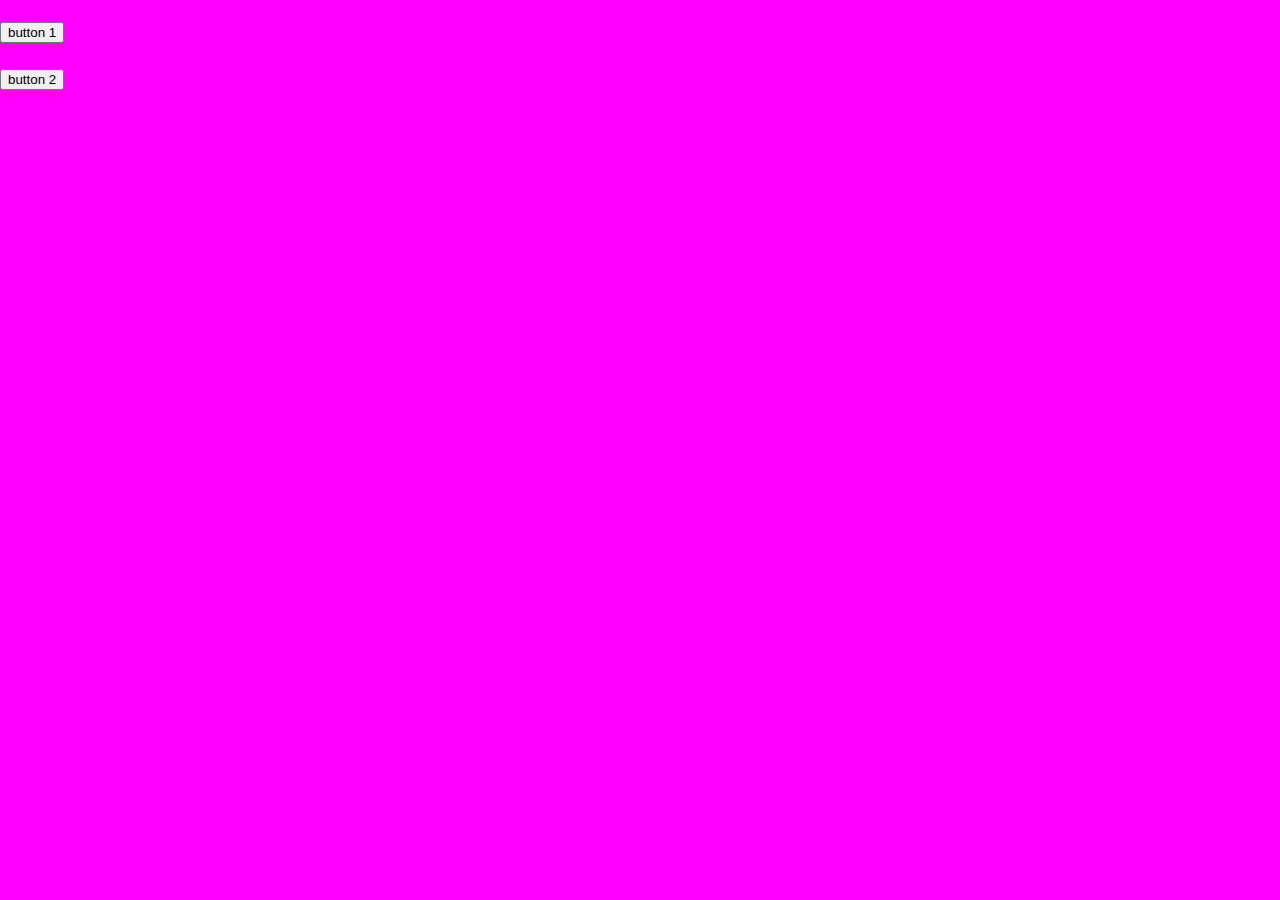
==== BasicUI2/index.html @ ca79b6aa "123" ====
<!DOCTYPE html>
<html>

<head>
    <meta charset="utf-8" />
    <meta name="viewport" content="width=device-width, initial-scale=1.0, maximum-scale=1.0">
    <meta name="description" content="Tizen Mobile Web Basic Template" />

    <title>Tizen Mobile Web Basic Application</title>

    <link rel="stylesheet" type="text/css" href="css/style.css" />
    <script src="js/main.js"></script>
</head>

<body>
    <button id="b1">button 1</button><br>
    <button id="b2">button 2</button><br>
    <img id="msu" src="images/msu.png" height="100"><br>
    <span id="res"></span>
</body>

</html>
---- BasicUI2/css/style.css ----
html,
body {
    width: 100%;
    height: 100%;
    margin: 0 auto;
    padding: 0;
    background-color: #ff00ff;
    color: #ffffff;
    font-size:40px;
}
.page {
    width: 100%;
    height: 100%;
    display: table;
}
.contents {
    display: table-cell;
    vertical-align: middle;
    text-align: center;
    -webkit-tap-highlight-color: transparent;
}
#content-text {
    font-weight: bold;
    font-size: 5em;
}
#msu {
	display:none;
}
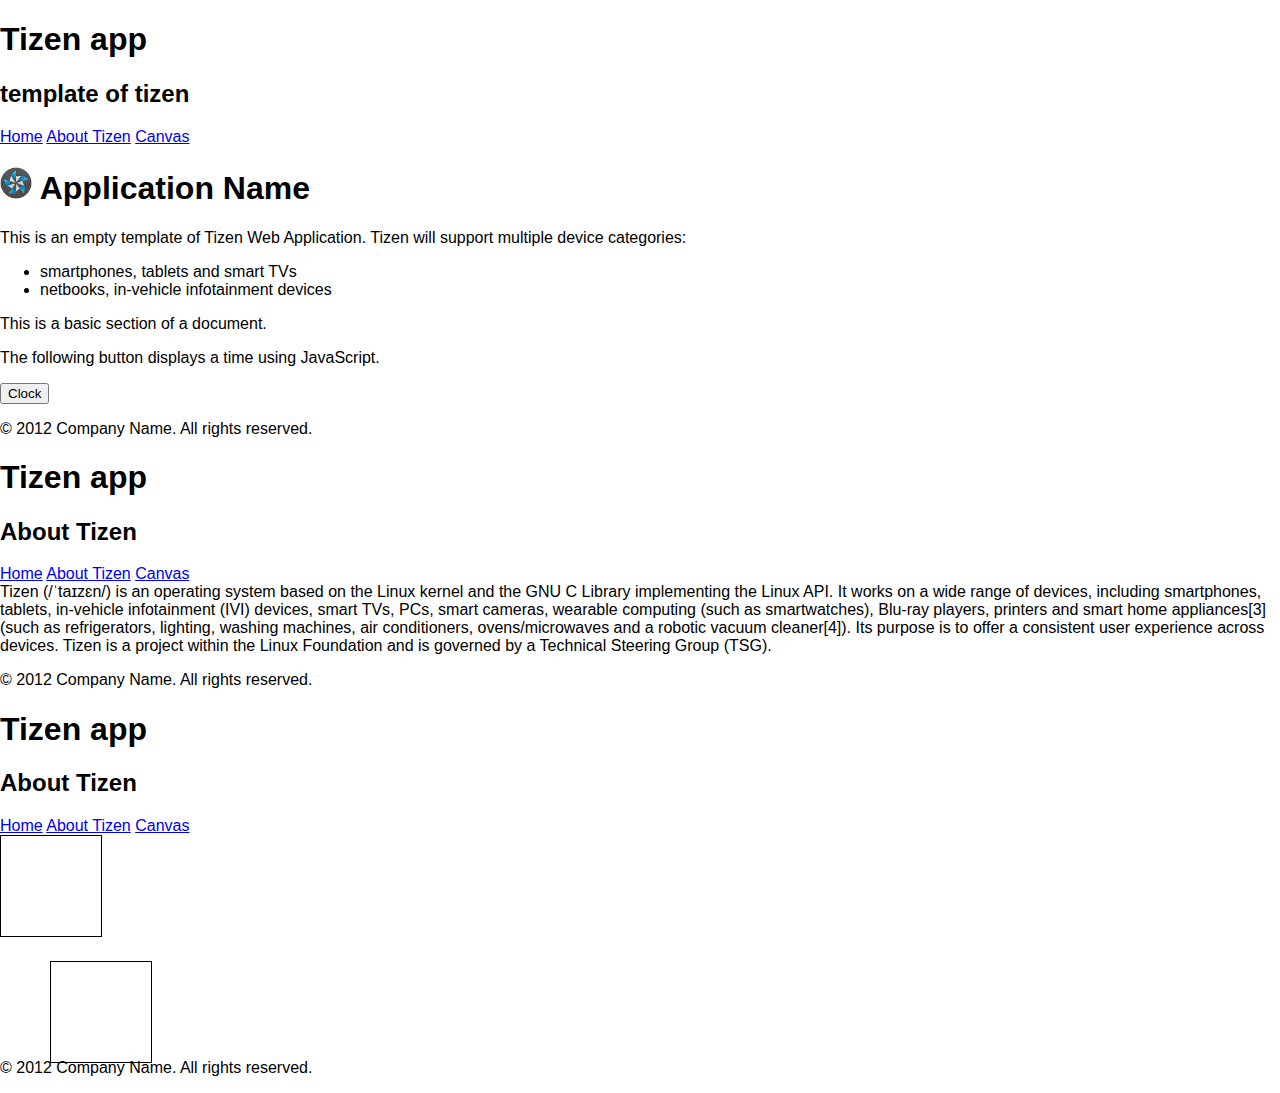
==== commit ac7953a5: "2" ====
--- a/BasicUI2/index.html
+++ b/BasicUI2/index.html
@@ -1,22 +1,124 @@
 <!DOCTYPE html>
 <html>
-
 <head>
     <meta charset="utf-8" />
-    <meta name="viewport" content="width=device-width, initial-scale=1.0, maximum-scale=1.0">
-    <meta name="description" content="Tizen Mobile Web Basic Template" />
+   <!--   //используется для установки ширины и начального масштаба для окна просмотра на мобильных устройствах
+    // width=device-width, ширина страницы выбирается в соответствии с размером экрана устройства в аппаратно-независимых пикселях
+    // initial-scale=1 заставит браузер установить соответствие 1:1 для пикселей CSS и аппаратно-независимых пикселей вне зависимости от ориентации устройства. Это позволит использовать всю ширину экрана в горизонтальном состоянии
+    // maximum-scale=1.0 Определяет максимальный масштаб viewport. 1.0 — не масштабировать
+    // name="description" предназначен для создания краткого описания страницы.
+    -->
+    <meta name="viewport" content="width=device-width, initial-scale=1.0, maximum-scale=1.0">  
+    <meta name="description" content="Tizen basic template generated by Tizen Web IDE"/>
 
-    <title>Tizen Mobile Web Basic Application</title>
+    <title>Tizen Web IDE - Tizen - Tizen basic Application</title>
 
-    <link rel="stylesheet" type="text/css" href="css/style.css" />
-    <script src="js/main.js"></script>
+    <link rel="stylesheet" type="text/css" href="css/style.css"/>
+    <link rel="stylesheet"  href="./lib/tau/mobile/theme/default/tau.css">
+    
+    
+    
+    
+   
 </head>
 
 <body>
-    <button id="b1">button 1</button><br>
-    <button id="b2">button 2</button><br>
-    <img id="msu" src="images/msu.png" height="100"><br>
-    <span id="res"></span>
+
+<!-- Start of first page: #one -->
+	<div class="ui-page" id="one">
+		<div class="ui-header">
+			<h1>Tizen app</h1>
+      		<h2>template of tizen</h2>
+		</div><!-- /header -->
+
+		<div class="ui-content">
+   			<a href="#one" class="ui-btn">Home</a>
+       		<a href="#two" class="ui-btn">About Tizen</a>
+       		<a href="#three" class="ui-btn">Canvas</a>
+  			<article>
+      			<h1>
+        			<img src="images/tizen_32.png" width="32"/> Application Name
+      			</h1>
+    			<p>This is an empty template of Tizen Web Application. Tizen will support multiple device categories:</p>
+    			<ul>
+      				<li>smartphones, tablets and smart TVs
+      				<li>netbooks, in-vehicle infotainment devices
+    			</ul>
+    			<section>
+      				<p>This is a basic section of a document.</p>
+      				<p>The following button displays a time using JavaScript.</p>
+      				<div id="divbutton1">
+       					 <button onclick="startTime();">Clock</button>
+      				</div>
+    			</section>
+  			</article>
+		</div><!-- /content -->
+		
+		<div class="ui-footer">
+			<p>&copy; 2012 Company Name. All rights reserved.</p>
+		</div>
+	</div><!-- /page one -->
+	
+	
+	
+	<!-- Start of first page: #two -->
+	<div class="ui-page" id="two">
+		<div class="ui-header">
+			<h1>Tizen app</h1>
+      		<h2>About Tizen</h2>
+		</div><!-- /header -->
+
+		<div class="ui-content">
+       		<a href="#one" class="ui-btn">Home</a>
+       		<a href="#two" class="ui-btn">About Tizen</a>
+       		<a href="#three" class="ui-btn">Canvas</a>
+  			<article>
+      			Tizen (/ˈtaɪzɛn/) is an operating system based on the Linux kernel and the GNU C Library implementing the Linux API. 
+      			It works on a wide range of devices, including smartphones, tablets, in-vehicle infotainment (IVI) devices, smart TVs, 
+      			PCs, smart cameras, wearable computing (such as smartwatches), Blu-ray players, printers and smart home appliances[3] 
+      			(such as refrigerators, lighting, washing machines, air conditioners, ovens/microwaves and a robotic vacuum cleaner[4]). 
+      			Its purpose is to offer a consistent user experience across devices. Tizen is a project within the Linux Foundation and 
+      			is governed by a Technical Steering Group (TSG).
+  			</article>
+		</div><!-- /content -->
+		
+		<div class="ui-footer">
+			<p>&copy; 2012 Company Name. All rights reserved.</p>
+		</div>
+	</div><!-- /page two -->
+	
+	
+	
+	<!-- Start of first page: #three -->
+	<div class="ui-page" id="three">
+		<div class="ui-header">
+			<h1>Tizen app</h1>
+      		<h2>About Tizen</h2>
+		</div><!-- /header -->
+
+		<div class="ui-content">
+       		<a href="#one" class="ui-btn">Home</a>
+       		<a href="#two" class="ui-btn">About Tizen</a>
+       		<a href="#three" class="ui-btn">Canvas</a>
+  			<article>
+  				<canvas id='draw' width='100' height='100' style='border:1px solid; z-index:2;'></canvas>
+      			<div id="drop" style='border:1px solid; position:relative; top: 20px; left:50px; z-index:1; width:100px; height: 100px;'></div>
+  			</article>
+		</div><!-- /content -->
+		
+		<div class="ui-footer">
+			<p>&copy; 2012 Company Name. All rights reserved.</p>
+		</div>
+	</div><!-- /page three -->
+	
+	
+	
+
+	<script type="text/javascript" src="js/jquery.js"></script>
+	<script type="text/javascript" src="js/jquery-ui.js"></script>
+	<script type="text/javascript" src="js/jquery-ui-tp.js"></script>
+	<script type="text/javascript" src="./lib/tau/mobile/js/tau.js"></script>
+    <script type="text/javascript" src="js/main.js"></script>
+    
 </body>
-
 </html>
--- a/BasicUI2/css/style.css
+++ b/BasicUI2/css/style.css
@@ -1,28 +1,56 @@
-html,
+* {
+    font-family: Lucida Sans, Arial, Helvetica, sans-serif;
+}
+
 body {
-    width: 100%;
-    height: 100%;
-    margin: 0 auto;
-    padding: 0;
-    background-color: #ff00ff;
-    color: #ffffff;
-    font-size:40px;
+    margin: 0px auto;
 }
-.page {
-    width: 100%;
-    height: 100%;
-    display: table;
+
+header h1 {
+    font-size: 36px;
+    margin: 0px;
 }
-.contents {
-    display: table-cell;
-    vertical-align: middle;
+
+header h2 {
+    font-size: 18px;
+    margin: 0px;
+    color: #888;
+    font-style: italic;
+}
+
+nav ul {
+    list-style: none;
+    padding: 0px;
+    display: block;
+    clear: right;
+    background-color: #666;
+    padding-left: 4px;
+    height: 24px;
+}
+
+nav ul li {
+    display: inline;
+    padding: 0px 20px 5px 10px;
+    height: 24px;
+    border-right: 1px solid #ccc;
+}
+
+nav ul li a {
+    color: #EFD3D3;
+    text-decoration: none;
+    font-size: 13px;
+    font-weight: bold;
+}
+
+nav ul li a:hover {
+    color: #fff;
+}
+
+
+
+footer p {
     text-align: center;
-    -webkit-tap-highlight-color: transparent;
+    font-size: 12px;
+    color: #888;
+    margin-top: 24px;
 }
-#content-text {
-    font-weight: bold;
-    font-size: 5em;
-}
-#msu {
-	display:none;
-}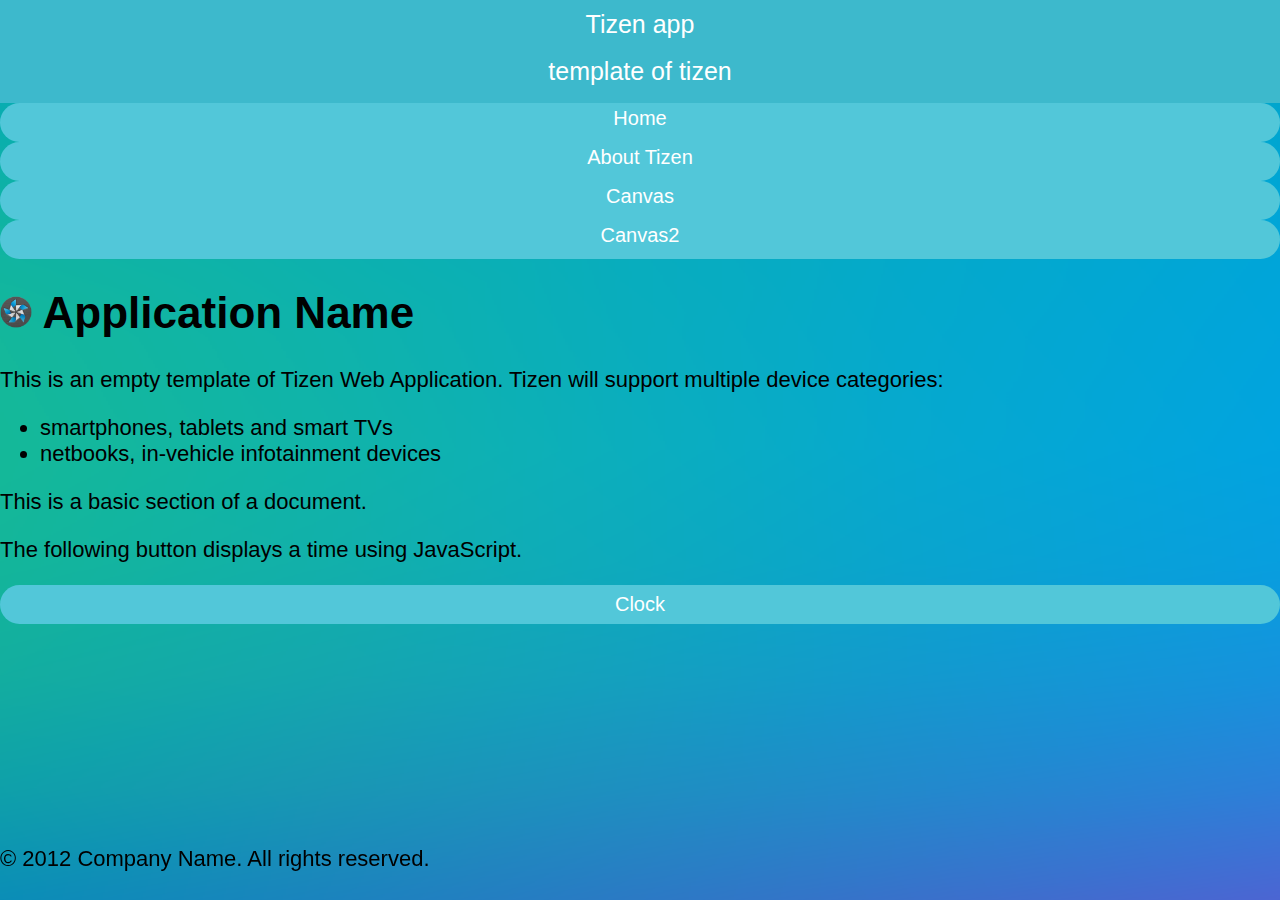
==== commit d6a7e377: "1" ====
--- a/BasicUI2/index.html
+++ b/BasicUI2/index.html
@@ -35,6 +35,7 @@
    			<a href="#one" class="ui-btn">Home</a>
        		<a href="#two" class="ui-btn">About Tizen</a>
        		<a href="#three" class="ui-btn">Canvas</a>
+       		<a href="#four" class="ui-btn">Canvas2</a>
   			<article>
       			<h1>
         			<img src="images/tizen_32.png" width="32"/> Application Name
@@ -72,6 +73,7 @@
        		<a href="#one" class="ui-btn">Home</a>
        		<a href="#two" class="ui-btn">About Tizen</a>
        		<a href="#three" class="ui-btn">Canvas</a>
+       		<a href="#four" class="ui-btn">Canvas2</a>
   			<article>
       			Tizen (/ˈtaɪzɛn/) is an operating system based on the Linux kernel and the GNU C Library implementing the Linux API. 
       			It works on a wide range of devices, including smartphones, tablets, in-vehicle infotainment (IVI) devices, smart TVs, 
@@ -100,6 +102,7 @@
        		<a href="#one" class="ui-btn">Home</a>
        		<a href="#two" class="ui-btn">About Tizen</a>
        		<a href="#three" class="ui-btn">Canvas</a>
+       		<a href="#four" class="ui-btn">Canvas2</a>
   			<article>
   				<canvas id='draw' width='100' height='100' style='border:1px solid; z-index:2;'></canvas>
       			<div id="drop" style='border:1px solid; position:relative; top: 20px; left:50px; z-index:1; width:100px; height: 100px;'></div>
@@ -111,7 +114,28 @@
 		</div>
 	</div><!-- /page three -->
 	
-	
+	<!-- Start of first page: #four -->
+	<div class="ui-page" id="four">
+		<div class="ui-header">
+			<h1>Tizen app</h1>
+      		<h2>About Tizen</h2>
+		</div><!-- /header -->
+
+		<div class="ui-content">
+       		<a href="#one" class="ui-btn">Home</a>
+       		<a href="#two" class="ui-btn">About Tizen</a>
+       		<a href="#three" class="ui-btn">Canvas</a>
+       		<a href="#four" class="ui-btn">Canvas2</a>
+  			<article>
+  				<canvas id='draw2' width='160' height='160' style='border:1px solid;'></canvas>
+  				<canvas id='draw3' width='200' height='200' style='border:1px solid;'></canvas>
+  			</article>
+		</div><!-- /content -->
+		
+		<div class="ui-footer">
+			<p>&copy; 2012 Company Name. All rights reserved.</p>
+		</div>
+	</div><!-- /page four -->
 	
 
 	<script type="text/javascript" src="js/jquery.js"></script>
--- a/BasicUI2/lib/tau/mobile/theme/default/tau.css
+++ b/BasicUI2/lib/tau/mobile/theme/default/tau.css
@@ -0,0 +1,10544 @@
+/*
+ * Copyright (c) 2015 Samsung Electronics Co., Ltd
+ *
+ * Licensed under the Flora License, Version 1.1 (the "License");
+ * you may not use this file except in compliance with the License.
+ * You may obtain a copy of the License at
+ *
+ *     http://floralicense.org/license/
+ *
+ * Unless required by applicable law or agreed to in writing, software
+ * distributed under the License is distributed on an "AS IS" BASIS,
+ * WITHOUT WARRANTIES OR CONDITIONS OF ANY KIND, either express or implied.
+ * See the License for the specific language governing permissions and
+ * limitations under the License.
+ */
+/********************************
+ * Tizen Changeable Less Header *
+ *******************************/
+/***************************************************************************
+                        Body
+***************************************************************************/
+/***************************************************************************
+                        Naviframe
+***************************************************************************/
+/***************************************************************************
+                        Toolbar
+***************************************************************************/
+/***************************************************************************
+                        Tabbar
+***************************************************************************/
+/***************************************************************************
+                        TextInput
+***************************************************************************/
+/***************************************************************************
+                        List
+***************************************************************************/
+/***************************************************************************
+                        Group Index
+***************************************************************************/
+/***************************************************************************
+                        Expandable
+***************************************************************************/
+/***************************************************************************
+                        Fast Scroll
+***************************************************************************/
+/***************************************************************************
+                        Index Scroll
+***************************************************************************/
+/***************************************************************************
+                        SearchBar(forms.textinput)
+***************************************************************************/
+/***************************************************************************
+                        Button(connected with other winset)
+***************************************************************************/
+/***************************************************************************
+                        Contextual popup
+***************************************************************************/
+/***************************************************************************
+                        Scrollview
+***************************************************************************/
+/***************************************************************************
+                        Date Time picker
+***************************************************************************/
+/***************************************************************************
+                        SegmentControl
+***************************************************************************/
+/***************************************************************************
+                        Popup
+***************************************************************************/
+/***************************************************************************
+                        Tickernoti
+***************************************************************************/
+/***************************************************************************
+                        Toast
+***************************************************************************/
+/***************************************************************************
+                        Slider
+***************************************************************************/
+/***************************************************************************
+                        Toggle
+***************************************************************************/
+/***************************************************************************
+                        Progress
+***************************************************************************/
+/***************************************************************************
+                        Activity Indicator
+***************************************************************************/
+/****************************************************************************
+               Circle Progress Bar
+****************************************************************************/
+/***************************************************************************
+                        Tokentextarea
+***************************************************************************/
+/***************************************************************************
+                        Splitview
+***************************************************************************/
+/***************************************************************************
+                        Checkbox / Radio
+****************************************************************************/
+/***************************************************************************
+                        Scrollview
+****************************************************************************/
+/***************************************************************************
+                        Drawer
+***************************************************************************/
+/***************************************************************************
+                        Empty State
+***************************************************************************/
+/***************************************************************************
+                        DropdownMenu
+***************************************************************************/
+/***************************************************************************
+                        Navigation
+***************************************************************************/
+/***************************************************************************
+                        Floating Actions
+***************************************************************************/
+/***************************************************************************
+                        Page Indicator
+***************************************************************************/
+/***************************************************************************
+                        Tabs
+***************************************************************************/
+/***************************************************************************
+                        Grid View
+***************************************************************************/
+/***************************************************************************
+                        SearchInput
+***************************************************************************/
+/****************************
+ * Tizen nine-patch images  *
+ ****************************/
+/****************************
+ * Tizen Common Less Header *
+ ****************************/
+/***************************************************************************
+                        TextInput
+***************************************************************************/
+/***************************************************************************
+                   Navigation Bar
+***************************************************************************/
+/* rgba(255, 255, 255, 0.72): Navigation Bar Text */
+/***************************************************************************
+                   Naviframe
+***************************************************************************/
+/* rgba(255, 255, 255, 1): Naviframe Title Text */
+/* T0201: title multiline text */
+/* T0202: title sub text */
+/* rgba(255, 255, 255, 1): title multiline text */
+/* rgba(255, 255, 255, 1): title subtext */
+/* T0205: title_button text*/
+/***************************************************************************
+                   Toolbar
+***************************************************************************/
+/* T022: Toolbar_button_text_normal */
+/***************************************************************************
+                   Tabbar
+***************************************************************************/
+/* rgba(255, 255, 255, 1): Tabbar text normal */
+/* rgba(255, 255, 255, 1): Tabbar text only */
+/***************************************************************************
+                   List
+***************************************************************************/
+/* rgba(0, 0, 0, 1): list main text */
+/* rgba(102, 102, 102, 1): list sub text */
+/* T027: list divider text */
+/* rgba(0, 0, 0, 1): list main text */
+/* rgba(0, 0, 0, 1): Swipe text */
+/* rgba(0, 0, 0, 0.57): list editfield text done */
+/* T0218: message bubble sent text */
+/* T0217: message bubble receive text */
+/* T0219: message bubble date text */
+/* T0220: message bubble time text */
+/* T0220: message bubble time text */
+/* T0221: message bubble help text */
+/***************************************************************************
+                   List
+***************************************************************************/
+/***************************************************************************
+                   Fast Scroll
+***************************************************************************/
+/* rgba(61, 185, 204, 0.8): rollover text */
+/* T114: Scroll popup text */
+/***************************************************************************
+                   SearchBar(forms.textinput)
+***************************************************************************/
+/* rgba(0, 0, 0, 0.57): Search field normal */
+/* rgba(0, 0, 0, 0.57): Search field typing text */
+/***************************************************************************
+                   Button(connected with other winset)
+***************************************************************************/
+/* T107: Search field button text */
+/* T051: Button text */
+/***************************************************************************
+                   contextual popup
+***************************************************************************/
+/* T122: Popup list text */
+/***************************************************************************
+                   Date Time picker
+***************************************************************************/
+/***************************************************************************
+                   Popup
+***************************************************************************/
+/* rgba(61, 185, 204, 1): Popup title text */
+/* rgba(255, 255, 255, 1): Popup button text (= Bottom button text) */
+/* rgba(0, 0, 0, 1): Popup text */
+/***************************************************************************
+                   Tickernoti
+***************************************************************************/
+/* T094: Ticker noti text */
+/* T0941: Ticker noti text2 */
+/***************************************************************************
+                   Smallpopup
+***************************************************************************/
+/* rgba(0, 0, 0, 1): Toast text */
+/***************************************************************************
+                   Slider
+***************************************************************************/
+/* T057: Slider text */
+/* rgba(61, 185, 204, 1): Slider popup text */
+/* T0215: Slider number text */
+/* T0216: Slider text */
+/***************************************************************************
+                   tokentextarea
+***************************************************************************/
+/* T058: Tokentextarea block text normal */
+/* T058: Tokentextarea input text */
+/* T058: Tokentextarea label text */
+/***************************************************************************
+                                Empty State
+***************************************************************************/
+/* T0221: Empty state header text */
+/* T0222: Empty state message text */
+/***************************************************************************
+                   DropdownMenu
+***************************************************************************/
+/***************************************************************************
+                   Grid View
+***************************************************************************/
+/***************************************************************************
+                   SearchInput
+***************************************************************************/
+/* for Accessibility: so many winset elements have fixed size regardless of changing font-size.
+So, we set @px_base for unit_base. and some elements will have @rem_base in less file. */
+/* from 2.4 theme work, we decided that use original pixel value from GUI document.
+So, for fitting with viewport=360(qHD), we multiply px_base by (360/540).*/
+/******************************
+  z-index order collection
+ ******************************/
+.tau-info-theme {
+  position: absolute;
+  top: -999px;
+  left: -999px;
+}
+/******************************
+  Global LESS mixin collection
+ ******************************/
+/* Header style */
+.ui-header {
+  position: fixed;
+  width: 100%;
+  top: 0;
+  z-index: 1000;
+  min-height: 55px;
+  overflow: hidden;
+  border: none;
+  background: rgba(61, 185, 204, 1);
+  /* Header Background */
+
+  color: rgba(255, 255, 255, 1);
+  -webkit-transform: translateZ(0);
+  -moz-transform: translateZ(0);
+  -ms-transform: translateZ(0);
+  -o-transform: translateZ(0);
+  transform: translateZ(0);
+}
+.ui-header > .ui-title {
+  display: block;
+  -webkit-order: 0;
+  -moz-order: 0;
+  -ms-order: 0;
+  -o-order: 0;
+  order: 0;
+  height: 33.5px;
+  color: rgba(255, 255, 255, 1);
+  font-size: 25px;
+  font-weight: 500;
+  /* tizen font weight tuning */
+
+  text-overflow: ellipsis;
+  overflow: hidden;
+  white-space: nowrap;
+  text-align: center;
+  margin: 7.5px 16px 14px;
+  line-height: 33.5px;
+}
+.ui-header > .ui-title-text-main {
+  margin-top: 3px;
+  margin-bottom: 0;
+  font-size: 21px;
+}
+.ui-header > .ui-title-text-sub {
+  position: absolute;
+  left: 50%;
+  bottom: 4.5px;
+  -webkit-transform: translateX(-50%);
+  -moz-transform: translateX(-50%);
+  -ms-transform: translateX(-50%);
+  -o-transform: translateX(-50%);
+  transform: translateX(-50%);
+  font-size: 14px;
+  text-overflow: ellipsis;
+  white-space: nowrap;
+}
+.ui-header > .ui-header-btn {
+  position: absolute;
+  -webkit-appearance: none;
+  -moz-appearance: none;
+  -ms-appearance: none;
+  -o-appearance: none;
+  appearance: none;
+  border: none;
+  outline: none;
+  padding: 0;
+  cursor: pointer;
+  background-color: transparent;
+  font-size: 16px;
+}
+.ui-header > .ui-header-btn.ui-header-btn-icon {
+  width: 40px;
+  height: 40px;
+}
+.ui-header > .ui-header-btn.ui-header-btn-left.ui-header-btn-icon {
+  top: 6.5px;
+  left: 8.5px;
+}
+.ui-header > .ui-header-btn.ui-header-btn-right.ui-header-btn-icon {
+  top: 6.5px;
+  right: 8.5px;
+}
+.ui-header > .ui-header-btn.ui-header-btn-icon::after {
+  content: "";
+  position: absolute;
+  width: 40px;
+  height: 40px;
+  top: 0;
+  left: 0;
+  -webkit-mask-size: 100% 100%;
+  -moz-mask-size: 100% 100%;
+  -ms-mask-size: 100% 100%;
+  -o-mask-size: 100% 100%;
+  mask-size: 100% 100%;
+  background-color: rgba(255, 255, 255, 1);
+}
+.ui-header > .ui-header-btn.ui-header-btn-icon::after:active {
+  color: rgba(73, 142, 153, 1);
+}
+.ui-header > .ui-header-btn.ui-header-btn-text {
+  text-indent: 0;
+  height: 100%;
+  min-wihtml bookdth: 87.5px;
+  color: rgba(255, 255, 255, 1);
+  text-align: center;
+  line-height: 55px;
+  top: 0;
+}
+.ui-header > .ui-header-btn.ui-header-btn-text.ui-header-btn-left {
+  left: 0;
+}
+.ui-header > .ui-header-btn.ui-header-btn-text.ui-header-btn-right {
+  right: 0;
+}
+.ui-header > .ui-header-btn.ui-header-btn-text::before {
+  border-radius: 15%;
+}
+.ui-header > .ui-header-btn.ui-header-btn-text:active {
+  color: rgba(255, 255, 255, 1);
+}
+.ui-header > .ui-header-btn.ui-header-btn-text:active::before {
+  -webkit-transform: scale(1);
+  -moz-transform: scale(1);
+  -ms-transform: scale(1);
+  -o-transform: scale(1);
+  transform: scale(1);
+}
+.ui-header > .ui-header-btn::before {
+  position: absolute;
+  content: "";
+  width: 100%;
+  height: 100%;
+  border-radius: 50%;
+  top: 0;
+  left: 0;
+  opacity: 0;
+  -webkit-transform: scale(0.7);
+  -moz-transform: scale(0.7);
+  -ms-transform: scale(0.7);
+  -o-transform: scale(0.7);
+  transform: scale(0.7);
+  -webkit-transition: -webkit-transform 200ms linear;
+  -moz-transition: -webkit-transform 200ms linear;
+  -o-transition: -webkit-transform 200ms linear;
+  -ms-transition: -webkit-transform 200ms linear;
+  transition: -webkit-transform 200ms linear;
+  z-index: -1;
+}
+.ui-header > .ui-header-btn:active::before {
+  opacity: 1;
+  -webkit-transform: scale(1.3);
+  -moz-transform: scale(1.3);
+  -ms-transform: scale(1.3);
+  -o-transform: scale(1.3);
+  transform: scale(1.3);
+  background-color: rgba(46, 139, 153, 1);
+  -webkit-transition: -webkit-transform 200ms linear;
+  -moz-transition: -webkit-transform 200ms linear;
+  -o-transition: -webkit-transform 200ms linear;
+  -ms-transition: -webkit-transform 200ms linear;
+  transition: -webkit-transform 200ms linear;
+}
+.ui-header > .ui-header-btn:focus {
+  border: 1px solid black;
+}
+.ui-footer {
+  position: fixed;
+  display: -webkit-flex;
+  display: flex;
+  flex-direction: row;
+  overflow: hidden;
+  width: 100%;
+  border: 0;
+  height: 76px;
+  text-align: center;
+  bottom: 0;
+  z-index: 1000;
+}
+.ui-footer .ui-btn {
+  -webkit-flex: 1;
+  -moz-flex: 1;
+  -ms-flex: 1;
+  -o-flex: 1;
+  flex: 1;
+  -webkit-box-sizing: border-box;
+  -moz-box-sizing: border-box;
+  box-sizing: border-box;
+  height: 52px;
+  line-height: 38px;
+  margin: 11px 8px;
+  font-size: 20px;
+  background-color: rgba(76, 103, 212, 1);
+}
+.ui-footer .ui-btn:first-child {
+  margin: 11px 8px 11px 16px;
+}
+.ui-footer .ui-btn:last-child {
+  margin: 11px 16px 11px 8px;
+}
+.ui-footer .ui-btn:only-child {
+  margin: 11px 16px;
+}
+/* some unsets - more probably needed */
+.ui-mobile,
+.ui-mobile body {
+  height: 100%;
+  font-size: 22px;
+}
+@media all and (max-width: 359px) {
+  .ui-mobile,
+  .ui-mobile body {
+    font-size: 19px;
+  }
+}
+.ui-mobile fieldset,
+.ui-page {
+  padding: 0;
+  margin: 0;
+}
+.ui-mobile a img,
+.ui-mobile fieldset {
+  border: 0;
+}
+/* responsive page widths */
+.ui-mobile-viewport {
+  margin: 0;
+  overflow-x: hidden;
+  -webkit-tap-highlight-color: rgba(0, 0, 0, 0);
+}
+/* "page" containers - full-screen views, one should always be in view post-pageload */
+.ui-mobile [data-role=page],
+.ui-mobile [data-role=dialog],
+.ui-mobile .ui-page {
+  top: 0;
+  left: 0;
+  width: 100%;
+  position: absolute;
+  display: none;
+  border: 0;
+}
+.ui-mobile [data-role=page].ui-page-build,
+.ui-mobile [data-role=dialog].ui-page-build,
+.ui-mobile .ui-page.ui-page-build {
+  display: block;
+  visibility: hidden;
+}
+.ui-mobile [data-role=page].ui-pre-in,
+.ui-mobile [data-role=dialog].ui-pre-in,
+.ui-mobile .ui-page.ui-pre-in {
+  z-index: 100;
+  visibility: visible;
+  display: block;
+  top: 0;
+  left: 0;
+}
+.ui-mobile [data-role=page].ui-page-active,
+.ui-mobile [data-role=dialog].ui-page-active,
+.ui-mobile .ui-page.ui-page-active {
+  display: block;
+  overflow: hidden;
+}
+/* on ios4, setting focus on the page element causes flashing during transitions when there is an outline, so we turn off outlines */
+.ui-page {
+  display: none;
+}
+.ui-mobile,
+.ui-mobile .ui-page {
+  color: rgba(0, 0, 0, 1);
+  background-image: url("images/page/core_theme_bg_01.png");
+  background-repeat: no-repeat;
+  background-size: 100% 100%;
+}
+/* native overflow scrolling */
+.ui-page.ui-mobile-touch-overflow,
+.ui-mobile-touch-overflow.ui-native-fixed .ui-content {
+  overflow: auto;
+  height: 100%;
+  -webkit-overflow-scrolling: touch;
+  -moz-overflow-scrolling: touch;
+  -o-overflow-scrolling: touch;
+  -ms-overflow-scrolling: touch;
+  overflow-scrolling: touch;
+}
+.ui-page.ui-mobile-touch-overflow,
+.ui-page.ui-mobile-touch-overflow * {
+  /* some level of transform keeps elements from blinking out of visibility on iOS */
+
+  transform: rotateY(0);
+  -ms-transform: rotateY(0);
+  -moz-transform: rotateY(0);
+  -webkit-transform: rotateY(0);
+  -o-transform: rotateY(0);
+}
+.ui-page.ui-mobile-pre-transition {
+  display: block;
+}
+/* loading screen */
+.ui-loading .ui-mobile-viewport {
+  overflow: hidden !important;
+}
+.ui-loading .ui-loader {
+  display: block;
+}
+.ui-loading .ui-page {
+  overflow: hidden;
+}
+.ui-loader {
+  display: none;
+  position: absolute;
+  opacity: .85;
+  z-index: 100;
+  left: 50%;
+  width: 200px;
+  margin-left: -130px;
+  margin-top: -35px;
+  padding: 10px 30px;
+}
+.ui-loader h1 {
+  font-size: 16px;
+  text-align: center;
+}
+.ui-loader .ui-icon {
+  position: static;
+  display: block;
+  opacity: .9;
+  margin: 0 auto;
+  width: 35px;
+  height: 35px;
+  background-color: transparent;
+}
+.ui-blocker {
+  width: 100%;
+  height: 100%;
+  z-index: 2147483647;
+}
+/*fouc*/
+.ui-mobile-rendering > * {
+  visibility: hidden;
+}
+/*headers, content panels*/
+.ui-bar,
+.ui-body {
+  position: relative;
+  padding: .4em 15px;
+  overflow: hidden;
+  display: block;
+  clear: both;
+}
+.ui-bar {
+  font-size: 16px;
+  margin: 0;
+}
+.ui-bar h1,
+.ui-bar h2,
+.ui-bar h3,
+.ui-bar h4,
+.ui-bar h5,
+.ui-bar h6 {
+  margin: 0;
+  padding: 0;
+  font-size: 16px;
+  display: inline-block;
+}
+/*content area*/
+.ui-content {
+  border-width: 0;
+  overflow: visible;
+  overflow-x: hidden;
+}
+.ui-page-fullscreen .ui-content {
+  padding: 0;
+}
+.ui-mobile-touch-overflow.ui-native-fixed .ui-content {
+  padding-top: 2.5em;
+  padding-bottom: 3em;
+  top: 0;
+  bottom: 0;
+  height: auto;
+  position: absolute;
+}
+.ui-mobile-touch-overflow.ui-native-fullscreen .ui-content {
+  padding-top: 0;
+  padding-bottom: 0;
+}
+.ui-native-bars-hidden {
+  display: none;
+}
+/* hidden ui elements */
+.ui-screen-hidden {
+  display: none;
+}
+/* icons sizing */
+.ui-icon {
+  width: 18px;
+  height: 18px;
+}
+/* fullscreen class on ui-content div */
+.ui-fullscreen img {
+  max-width: 100%;
+}
+/* non-js content hiding */
+.ui-nojs {
+  position: absolute;
+  left: -9999px;
+}
+/* Basic checkbox */
+input[type="checkbox"].ui-checkbox:not(.ui-toggle-switch) {
+  position: relative;
+  height: 25px;
+  width: 25px;
+  border: 1px solid rgba(61, 185, 204, 1);
+  border-radius: 15%;
+  box-sizing: border-box;
+  -webkit-appearance: none;
+  outline: none;
+}
+input[type="checkbox"].ui-checkbox:not(.favorite)::before,
+input[type="checkbox"].ui-checkbox:not(.favorite)::after {
+  content: "";
+  position: absolute;
+}
+input[type="checkbox"].ui-checkbox:not(.favorite)::before {
+  height: 100%;
+  width: 100%;
+  border-radius: 15%;
+  background-color: rgba(61, 185, 204, 1);
+  -webkit-appearance: none;
+  -webkit-mask-position: center;
+  opacity: 0;
+  -webkit-transition: transform 150ms ease-out 300ms, opacity 300ms ease-out 150ms;
+  -webkit-transform: scale(0);
+}
+input[type="checkbox"].ui-checkbox:not(.favorite):checked::before {
+  opacity: 1;
+  -webkit-transform: scale(1);
+  -webkit-transition: transform 150ms ease-out, opacity 300ms ease-out;
+}
+input[type="checkbox"].ui-checkbox:not(.favorite)::after {
+  height: 0;
+  bottom: 0;
+  width: 100%;
+  box-sizing: content-box;
+  background-color: rgba(255, 255, 255, 1);
+  -webkit-mask-image: url("images/controls/core_check_icon.png");
+  -webkit-mask-size: 100%;
+  -webkit-mask-position: center bottom;
+  -webkit-transition-property: height;
+  -webkit-transition-timing-function: ease-in-out;
+  -webkit-transition-duration: 150ms;
+}
+input[type="checkbox"].ui-checkbox:not(.favorite):checked::after {
+  height: 100%;
+  -webkit-transition-delay: 150ms;
+}
+/* Favorite checkbox */
+input[type="checkbox"].ui-checkbox.favorite {
+  border: none;
+  width: 40px;
+  height: 40px;
+}
+input[type="checkbox"].ui-checkbox.favorite::before,
+input[type="checkbox"].ui-checkbox.favorite::after {
+  content: "";
+  position: absolute;
+  height: 100%;
+  width: 100%;
+  -webkit-mask-position: center;
+  -webkit-mask-size: 100%;
+}
+input[type="checkbox"].ui-checkbox.favorite::after {
+  background-color: rgba(255, 179, 0, 1);
+  opacity: 0;
+  -webkit-mask-image: url("images/controls/core_icon_favorite_on.svg");
+  -webkit-transition: transform 300ms ease-out 100ms, opacity 500ms ease-out;
+  -webkit-transform: scale(0);
+  -webkit-backface-visibility: hidden;
+}
+input[type="checkbox"].ui-checkbox.favorite:checked:disabled::after {
+  background-color: rgba(0, 0, 0, 0.15);
+  -webkit-transform: none;
+}
+input[type="checkbox"].ui-checkbox.favorite:checked::after {
+  -webkit-transform: scale(1);
+  -webkit-transition: transform 300ms ease-out, opacity 300ms ease-out;
+  opacity: 1;
+}
+input[type="checkbox"].ui-checkbox.favorite::before {
+  background-color: rgba(255, 179, 0, 1);
+  -webkit-mask-image: url("images/controls/core_icon_favorite_off_ef.svg");
+}
+input[type="checkbox"].ui-checkbox.favorite:checked:disabled::before {
+  background-color: transparent;
+}
+input[type="checkbox"].ui-checkbox.favorite:disabled::before {
+  background-color: rgba(0, 0, 0, 0.15);
+}
+/* Basic Radio */
+input[type="radio"].ui-radio {
+  height: 25px;
+  width: 25px;
+  position: relative;
+  border: 1px solid rgba(61, 185, 204, 1);
+  border-radius: 50%;
+  background-color: transparent;
+  box-sizing: border-box;
+  overflow: visible;
+  outline: none;
+  -webkit-appearance: none;
+  -webkit-transition-property: border, background-color;
+  -webkit-transition-timing-function: ease-out;
+  -webkit-transition-duration: 200ms;
+  opacity: 1;
+}
+input[type="radio"].ui-radio:checked {
+  border: 3px solid rgba(61, 185, 204, 1);
+  background-color: white;
+}
+input[type="radio"].ui-radio::before {
+  content: "";
+  position: absolute;
+  height: 14px;
+  width: 14px;
+  top: 50%;
+  left: 50%;
+  margin-top: -7px;
+  margin-left: -7px;
+  border-radius: 50%;
+  background-color: rgba(61, 185, 204, 1);
+  -webkit-mask-size: 100%;
+  opacity: 0;
+  -webkit-transition-property: -webkit-transform, opacity, margin;
+  -webkit-transition-timing-function: ease-out;
+  -webkit-transition-duration: 300ms;
+  -webkit-transform: scale(0);
+  -webkit-backface-visibility: hidden;
+}
+input[type="radio"].ui-radio:checked:disabled {
+  background-color: rgba(61, 185, 204, 0.3);
+}
+input[type="radio"].ui-radio:checked::before {
+  opacity: 1;
+  -webkit-transform: scale(1);
+}
+input[type="checkbox"].ui-checkbox:disabled:not(.favorite),
+input[type="radio"].ui-radio:disabled {
+  opacity: 0.3;
+}
+input,
+textarea {
+  font-family: Tizen, Helvetica;
+}
+input::-webkit-input-placeholder,
+textarea::-webkit-input-placeholder {
+  text-shadow: 0 0 0 rgba(0, 0, 0, 0.57);
+}
+textarea.ui-text-input {
+  padding: 12.5px 12px 12px 12px;
+  resize: none;
+  overflow: hidden;
+  white-space: normal;
+  -webkit-transition: height 200ms linear;
+  -moz-transition: height 200ms linear;
+  -o-transition: height 200ms linear;
+  -ms-transition: height 200ms linear;
+  transition: height 200ms linear;
+}
+textarea.ui-text-input + .ui-text-input-textline {
+  top: -12.5px;
+}
+input.ui-text-input {
+  padding: 12.5px 16px 12px 16px;
+}
+input.ui-text-input + .ui-text-input-textline {
+  top: -7.5px;
+}
+input.ui-text-input,
+textarea.ui-text-input {
+  -webkit-appearance: none;
+  -moz-appearance: none;
+  -ms-appearance: none;
+  -o-appearance: none;
+  appearance: none;
+  box-sizing: border-box;
+  width: 100%;
+  height: 45px;
+  line-height: 20.5px;
+  color: rgba(0, 184, 230, 1);
+  text-shadow: 0 0 0 rgba(0, 0, 0, 1);
+  -webkit-text-fill-color: transparent;
+  font-size: 20px;
+  background-color: rgba(255, 255, 255, 1);
+  border: none;
+}
+input.ui-text-input:focus,
+textarea.ui-text-input:focus {
+  outline: none;
+}
+input.ui-text-input.ui-text-input-disabled,
+textarea.ui-text-input.ui-text-input-disabled,
+input.ui-text-input:disabled,
+textarea.ui-text-input:disabled {
+  text-shadow: 0 0 0 rgba(0, 0, 0, 0.37);
+}
+input.ui-text-input + .ui-text-input-textline,
+textarea.ui-text-input + .ui-text-input-textline {
+  background: rgba(0, 0, 0, 0.2);
+  height: 1px;
+  position: relative;
+  display: block;
+  box-sizing: border-box;
+  margin: 0 12px 0 12px;
+}
+input.ui-text-input.ui-text-input-focused + .ui-text-input-textline,
+textarea.ui-text-input.ui-text-input-focused + .ui-text-input-textline {
+  background: rgba(61, 185, 204, 1);
+}
+input.ui-text-input.ui-text-input-clear-active,
+textarea.ui-text-input.ui-text-input-clear-active {
+  padding-right: 42px;
+}
+input.ui-text-input.ui-text-input-clear-active + .ui-text-input-textline,
+textarea.ui-text-input.ui-text-input-clear-active + .ui-text-input-textline {
+  margin-right: 42px;
+}
+input.ui-text-input ~ .ui-text-input-clear,
+textarea.ui-text-input ~ .ui-text-input-clear {
+  display: block;
+  float: right;
+  position: relative;
+  top: -45px;
+  box-sizing: border-box;
+  width: 40px;
+  height: 40px;
+  margin-right: 6px;
+  -webkit-mask-image: url("images/controls/core_button_icon_clear.png");
+  -moz-mask-image: url("images/controls/core_button_icon_clear.png");
+  -ms-mask-image: url("images/controls/core_button_icon_clear.png");
+  -o-mask-image: url("images/controls/core_button_icon_clear.png");
+  mask-image: url("images/controls/core_button_icon_clear.png");
+  -webkit-mask-size: contain;
+  -moz-mask-size: contain;
+  -ms-mask-size: contain;
+  -o-mask-size: contain;
+  mask-size: contain;
+  background-color: rgba(61, 185, 204, 1);
+}
+input.ui-text-input ~ .ui-text-input-clear-hidden,
+textarea.ui-text-input ~ .ui-text-input-clear-hidden {
+  visibility: hidden;
+}
+.ui-controlgroup .ui-radio > .ui-btn {
+  background: C001;
+}
+.ui-controlgroup .ui-btn-inner.ui-corner-left {
+  -webkit-border-radius: 0;
+  border-radius: 0;
+  background-clip: padding-box;
+}
+.ui-controlgroup .ui-btn-inner.ui-corner-right.ui-controlgroup-last {
+  -webkit-border-radius: 0;
+  border-radius: 0;
+  background-clip: padding-box;
+}
+.ui-controlgroup .ui-radio-off.ui-btn-hover-s.ui-btn-down-s .ui-btn-inner,
+.ui-controlgroup .ui-radio-on .ui-btn-inner {
+  color: #3b7796;
+}
+.ui-controlgroup .ui-radio-off .ui-btn-inner {
+  color: #c7c7c7;
+}
+.ui-controlgroup.ui-controlgroup-horizontal .ui-radio-on .ui-btn-inner {
+  color: #fafafa;
+}
+.ui-controlgroup.ui-controlgroup-horizontal .ui-radio .ui-btn-down-s .ui-btn-inner {
+  color: #fafafa;
+}
+/***************************************************************************
+                    Content Top calculate
+***************************************************************************/
+.ui-content {
+  position: relative;
+  top: 0;
+}
+/***************************************************************************
+                    Content Top calculate
+***************************************************************************/
+.ui-page {
+  border-top: none;
+  background: C001;
+  color: rgba(0, 0, 0, 1);
+  font-weight: normal;
+  font-family: Tizen, Helvetica;
+}
+.ui-page .ui-link-inherit {
+  color: #fff;
+}
+.ui-page .ui-link {
+  /* ui-body-link */
+
+  color: #2489CE;
+  font-weight: bold;
+}
+.ui-page .ui-link:hover {
+  color: #2489CE;
+}
+.ui-page .ui-link:active {
+  color: #2489CE;
+}
+.ui-page .ui-link:visited {
+  color: #2489CE;
+}
+.ui-btn-box-s {
+  padding: 0.5px;
+}
+.ui-btn.ui-btn-corner-all.ui-btn-box-s .ui-btn-inner {
+  -o-border-radius: 1.2rem;
+  -ms-border-radius: 1.2rem;
+  -moz-border-radius: 1.2rem;
+  -webkit-border-radius: 1.2rem;
+  border-radius: 1.2rem;
+}
+.ui-btn.ui-btn-corner-all.ui-btn-box-s.ui-btn-block .ui-btn-inner {
+  top: 3px;
+}
+.ui-header .ui-btn-box-s,
+.ui-footer .ui-btn-box-s,
+.ui-btn-back.ui-btn-up-s,
+.ui-btn-back.ui-btn-hover-s,
+.ui-btn-back.ui-btn-down-s,
+.ui-btn-footer-down.ui-btn-up-s,
+.ui-btn-footer-down.ui-btn-hover-s,
+.ui-btn-footer-down.ui-btn-down-s,
+.ui-popup .ui-btn-box-s {
+  font-weight: normal;
+  -o-border-radius: 0.9 rem;
+  -ms-border-radius: 0.9 rem;
+  -moz-border-radius: 0.9 rem;
+  -webkit-border-radius: 0.9 rem;
+  border-radius: 0.9 rem;
+}
+.ui-btn-box-s.ui-btn-hover-s.ui-btn-corner-circle {
+  -o-border-radius: 1em ! important;
+  -ms-border-radius: 1em ! important;
+  -moz-border-radius: 1em ! important;
+  -webkit-border-radius: 1em ! important;
+  border-radius: 1em ! important;
+}
+.ui-btn-box-s.ui-btn-hover-s.ui-btn-round {
+  -o-border-radius: 1.2em ! important;
+  -ms-border-radius: 1.2em ! important;
+  -moz-border-radius: 1.2em ! important;
+  -webkit-border-radius: 1.2em ! important;
+  border-radius: 1.2em ! important;
+}
+.ui-btn-box-s.ui-btn-down-s .ui-btn-inner {
+  color: rgba(255, 255, 255, 1);
+}
+.ui-btn-up-s,
+.ui-btn-hover-s,
+.ui-btn-down-s {
+  font-family: Tizen, Helvetica;
+  text-decoration: none;
+}
+/*
+/* Structure */
+/* links within "buttons"
+-----------------------------------------------------------------------------------------------------------*/
+a.ui-link-inherit {
+  text-decoration: none !important;
+}
+/* Active class used as the "on" state across all themes
+-----------------------------------------------------------------------------------------------------------*/
+/* button default color for active state */
+.ui-btn-active {
+  /* global-active */
+
+  color: rgba(255, 255, 255, 1);
+  cursor: pointer;
+  text-decoration: none;
+  background: rgba(73, 142, 153, 1);
+  outline: none;
+}
+.ui-btn-active a.ui-link-inherit {
+  color: rgba(255, 255, 255, 1);
+}
+/* corner rounding classes
+-----------------------------------------------------------------------------------------------------------*/
+.ui-corner-tl {
+  -moz-border-radius-topleft: 0.3em;
+  -webkit-border-top-left-radius: 0.3em;
+  border-top-left-radius: 0.3em;
+}
+.ui-corner-tr {
+  -moz-border-radius-topright: 0.3em;
+  -webkit-border-top-right-radius: 0.3em;
+  border-top-right-radius: 0.3em;
+}
+.ui-corner-bl {
+  -moz-border-radius-bottomleft: 0.3em;
+  -webkit-border-bottom-left-radius: 0.3em;
+  border-bottom-left-radius: 0.3em;
+}
+.ui-corner-br {
+  -moz-border-radius-bottomright: 0.3em;
+  -webkit-border-bottom-right-radius: 0.3em;
+  border-bottom-right-radius: 0.3em;
+}
+.ui-corner-top {
+  -moz-border-radius-topleft: 0.3em;
+  -webkit-border-top-left-radius: 0.3em;
+  border-top-left-radius: 0.3em;
+  -moz-border-radius-topright: 0.3em;
+  -webkit-border-top-right-radius: 0.3em;
+  border-top-right-radius: 0.3em;
+}
+.ui-corner-bottom {
+  -moz-border-radius-bottomleft: 0.3em;
+  -webkit-border-bottom-left-radius: 0.3em;
+  border-bottom-left-radius: 0.3em;
+  -moz-border-radius-bottomright: 0.3em;
+  -webkit-border-bottom-right-radius: 0.3em;
+  border-bottom-right-radius: 0.3em;
+}
+.ui-corner-right {
+  -moz-border-radius-topright: 0.3em;
+  -webkit-border-top-right-radius: 0.3em;
+  border-top-right-radius: 0.3em;
+  -moz-border-radius-bottomright: 0.3em;
+  -webkit-border-bottom-right-radius: 0.3em;
+  border-bottom-right-radius: 0.3em;
+}
+.ui-corner-left {
+  -moz-border-radius-topleft: 0.3em;
+  -webkit-border-top-left-radius: 0.3em;
+  border-top-left-radius: 0.3em;
+  -moz-border-radius-bottomleft: 0.3em;
+  -webkit-border-bottom-left-radius: 0.3em;
+  border-bottom-left-radius: 0.3em;
+}
+.ui-corner-none {
+  -o-border-radius: 0;
+  -ms-border-radius: 0;
+  -moz-border-radius: 0;
+  -webkit-border-radius: 0;
+  border-radius: 0;
+}
+/***************************************************************************
+                    Icon (Naviframe)
+***************************************************************************/
+.ui-btn.ui-btn-up-s {
+  /* less parsing problem : divide css */
+
+}
+.ui-btn.ui-btn-up-s .ui-icon.ui-icon-naviframe-edit {
+  -webkit-mask-image: url('images/page/00_icon_edit.png');
+  -moz-mask-image: url('images/page/00_icon_edit.png');
+  -ms-mask-image: url('images/page/00_icon_edit.png');
+  -o-mask-image: url('images/page/00_icon_edit.png');
+  mask-image: url('images/page/00_icon_edit.png');
+  background-color: F043L1i;
+}
+.ui-btn.ui-btn-up-s .ui-icon.ui-icon-naviframe-plus {
+  -webkit-mask-image: url('images/page/00_icon_plus.png');
+  -moz-mask-image: url('images/page/00_icon_plus.png');
+  -ms-mask-image: url('images/page/00_icon_plus.png');
+  -o-mask-image: url('images/page/00_icon_plus.png');
+  mask-image: url('images/page/00_icon_plus.png');
+  background-color: F043L1i;
+}
+.ui-btn.ui-btn-up-s .ui-icon.ui-icon-naviframe-delete {
+  -webkit-mask-image: url('images/page/00_icon_delete.png');
+  -moz-mask-image: url('images/page/00_icon_delete.png');
+  -ms-mask-image: url('images/page/00_icon_delete.png');
+  -o-mask-image: url('images/page/00_icon_delete.png');
+  mask-image: url('images/page/00_icon_delete.png');
+  background-color: F043L1i;
+}
+.ui-btn.ui-btn-up-s .ui-icon.ui-icon-naviframe-search {
+  -webkit-mask-image: url('images/page/00_icon_search.png');
+  -moz-mask-image: url('images/page/00_icon_search.png');
+  -ms-mask-image: url('images/page/00_icon_search.png');
+  -o-mask-image: url('images/page/00_icon_search.png');
+  mask-image: url('images/page/00_icon_search.png');
+  background-color: F043L1i;
+}
+.ui-btn.ui-btn-up-s .ui-icon.ui-icon-naviframe-selectall {
+  -webkit-mask-image: url('images/page/00_icon_select_all.png');
+  -moz-mask-image: url('images/page/00_icon_select_all.png');
+  -ms-mask-image: url('images/page/00_icon_select_all.png');
+  -o-mask-image: url('images/page/00_icon_select_all.png');
+  mask-image: url('images/page/00_icon_select_all.png');
+  background-color: F043L1i;
+}
+.ui-btn.ui-btn-up-s .ui-icon.ui-icon-naviframe-drawer {
+  -webkit-mask-image: url('images/page/core_icon_drawer.png');
+  -moz-mask-image: url('images/page/core_icon_drawer.png');
+  -ms-mask-image: url('images/page/core_icon_drawer.png');
+  -o-mask-image: url('images/page/core_icon_drawer.png');
+  mask-image: url('images/page/core_icon_drawer.png');
+}
+.ui-btn.ui-btn-hover-s .ui-icon.ui-icon-naviframe-edit {
+  -webkit-mask-image: url('images/page/00_icon_edit.png');
+  -moz-mask-image: url('images/page/00_icon_edit.png');
+  -ms-mask-image: url('images/page/00_icon_edit.png');
+  -o-mask-image: url('images/page/00_icon_edit.png');
+  mask-image: url('images/page/00_icon_edit.png');
+  background-color: F043L1i;
+}
+.ui-btn.ui-btn-hover-s .ui-icon.ui-icon-naviframe-plus {
+  -webkit-mask-image: url('images/page/00_icon_plus.png');
+  -moz-mask-image: url('images/page/00_icon_plus.png');
+  -ms-mask-image: url('images/page/00_icon_plus.png');
+  -o-mask-image: url('images/page/00_icon_plus.png');
+  mask-image: url('images/page/00_icon_plus.png');
+  background-color: F043L1i;
+}
+.ui-btn.ui-btn-hover-s .ui-icon.ui-icon-naviframe-delete {
+  -webkit-mask-image: url('images/page/00_icon_delete.png');
+  -moz-mask-image: url('images/page/00_icon_delete.png');
+  -ms-mask-image: url('images/page/00_icon_delete.png');
+  -o-mask-image: url('images/page/00_icon_delete.png');
+  mask-image: url('images/page/00_icon_delete.png');
+  background-color: F043L1i;
+}
+.ui-btn.ui-btn-hover-s .ui-icon.ui-icon-naviframe-search {
+  -webkit-mask-image: url('images/page/00_icon_search.png');
+  -moz-mask-image: url('images/page/00_icon_search.png');
+  -ms-mask-image: url('images/page/00_icon_search.png');
+  -o-mask-image: url('images/page/00_icon_search.png');
+  mask-image: url('images/page/00_icon_search.png');
+  background-color: F043L1i;
+}
+.ui-btn.ui-btn-hover-s .ui-icon.ui-icon-naviframe-selectall {
+  -webkit-mask-image: url('images/page/00_icon_select_all.png');
+  -moz-mask-image: url('images/page/00_icon_select_all.png');
+  -ms-mask-image: url('images/page/00_icon_select_all.png');
+  -o-mask-image: url('images/page/00_icon_select_all.png');
+  mask-image: url('images/page/00_icon_select_all.png');
+  background-color: F043L1i;
+}
+.ui-btn.ui-btn-hover-s .ui-icon.ui-icon-naviframe-drawer {
+  -webkit-mask-image: url('images/page/core_icon_drawer.png');
+  -moz-mask-image: url('images/page/core_icon_drawer.png');
+  -ms-mask-image: url('images/page/core_icon_drawer.png');
+  -o-mask-image: url('images/page/core_icon_drawer.png');
+  mask-image: url('images/page/core_icon_drawer.png');
+}
+.ui-btn-box-s.ui-btn.ui-btn-down-s .ui-icon.ui-icon-naviframe-edit {
+  -webkit-mask-image: url('images/page/00_icon_edit.png');
+  -moz-mask-image: url('images/page/00_icon_edit.png');
+  -ms-mask-image: url('images/page/00_icon_edit.png');
+  -o-mask-image: url('images/page/00_icon_edit.png');
+  mask-image: url('images/page/00_icon_edit.png');
+  background-color: F043L1i;
+}
+.ui-btn-box-s.ui-btn.ui-btn-down-s .ui-icon.ui-icon-naviframe-plus {
+  -webkit-mask-image: url('images/page/00_icon_plus.png');
+  -moz-mask-image: url('images/page/00_icon_plus.png');
+  -ms-mask-image: url('images/page/00_icon_plus.png');
+  -o-mask-image: url('images/page/00_icon_plus.png');
+  mask-image: url('images/page/00_icon_plus.png');
+  background-color: F043L1i;
+}
+.ui-btn-box-s.ui-btn.ui-btn-down-s .ui-icon.ui-icon-naviframe-delete {
+  -webkit-mask-image: url('images/page/00_icon_delete.png');
+  -moz-mask-image: url('images/page/00_icon_delete.png');
+  -ms-mask-image: url('images/page/00_icon_delete.png');
+  -o-mask-image: url('images/page/00_icon_delete.png');
+  mask-image: url('images/page/00_icon_delete.png');
+  background-color: F043L1i;
+}
+.ui-btn-box-s.ui-btn.ui-btn-down-s .ui-icon.ui-icon-naviframe-search {
+  -webkit-mask-image: url('images/page/00_icon_search.png');
+  -moz-mask-image: url('images/page/00_icon_search.png');
+  -ms-mask-image: url('images/page/00_icon_search.png');
+  -o-mask-image: url('images/page/00_icon_search.png');
+  mask-image: url('images/page/00_icon_search.png');
+  background-color: F043L1i;
+}
+.ui-btn-box-s.ui-btn.ui-btn-down-s .ui-icon.ui-icon-naviframe-selectall {
+  -webkit-mask-image: url('images/page/00_icon_select_all.png');
+  -moz-mask-image: url('images/page/00_icon_select_all.png');
+  -ms-mask-image: url('images/page/00_icon_select_all.png');
+  -o-mask-image: url('images/page/00_icon_select_all.png');
+  mask-image: url('images/page/00_icon_select_all.png');
+  background-color: F043L1i;
+}
+.ui-btn-box-s.ui-btn.ui-btn-down-s .ui-icon.ui-icon-naviframe-drawer {
+  -webkit-mask-image: url('images/page/core_icon_drawer.png');
+  -moz-mask-image: url('images/page/core_icon_drawer.png');
+  -ms-mask-image: url('images/page/core_icon_drawer.png');
+  -o-mask-image: url('images/page/core_icon_drawer.png');
+  mask-image: url('images/page/core_icon_drawer.png');
+}
+.ui-btn.ui-btn-box-s .ui-icon.ui-icon-naviframe-edit,
+.ui-btn.ui-btn-box-s .ui-icon.ui-icon-naviframe-plus,
+.ui-btn.ui-btn-box-s .ui-icon.ui-icon-naviframe-delete,
+.ui-btn.ui-btn-box-s .ui-icon.ui-icon-naviframe-search,
+.ui-btn.ui-btn-box-s .ui-icon.ui-icon-naviframe-selectall,
+.ui-btn.ui-btn-box-s .ui-icon.ui-icon-naviframe-drawer {
+  width: 23px;
+  height: 23px;
+  margin-left: 0;
+  margin-top: 0;
+  top: 0;
+  left: 0;
+}
+.ui-btn .ui-icon.ui-icon-naviframe-edit,
+.ui-btn .ui-icon.ui-icon-naviframe-plus,
+.ui-btn .ui-icon.ui-icon-naviframe-delete,
+.ui-btn .ui-icon.ui-icon-naviframe-search,
+.ui-btn .ui-icon.ui-icon-naviframe-selectall,
+.ui-btn .ui-icon.ui-icon-naviframe-drawer {
+  -webkit-mask-size: 100%;
+  -moz-mask-size: 100%;
+  -ms-mask-size: 100%;
+  -o-mask-size: 100%;
+  mask-size: 100%;
+}
+/* Interaction cues
+-----------------------------------------------------------------------------------------------------------*/
+.ui-disabled {
+  -ms-filter: "progid:DXImageTransform.Microsoft.Alpha(Opacity=30)";
+  filter: alpha(opacity=(30));
+  opacity: 0.3;
+  zoom: 1;
+}
+.ui-disabled,
+.ui-disabled a {
+  cursor: default !important;
+  pointer-events: none;
+}
+.ui-popup.ui-ctxpopup {
+  width: auto;
+  padding: 0 0 0 0;
+  background-color: transparent;
+}
+.ui-popup.ui-ctxpopup .ui-popup-content {
+  width: auto;
+  margin: 1px;
+}
+.ui-popup.ui-ctxpopup .ui-popup-wrapper {
+  background-color: rgba(255, 255, 255, 1);
+  border: 1px solid rgba(61, 185, 204, 1);
+  border-radius: 5px;
+  box-shadow: none;
+  max-width: 258px;
+  overflow: auto;
+}
+.ui-popup.ui-ctxpopup :focus {
+  outline: none;
+}
+.ui-popup.ui-ctxpopup.slideup.in {
+  -webkit-transform: translate3d(0, 0, 0);
+  -moz-transform: translate3d(0, 0, 0);
+  -ms-transform: translate3d(0, 0, 0);
+  -o-transform: translate3d(0, 0, 0);
+  transform: translate3d(0, 0, 0);
+  -webkit-animation: slideupfadeinfrombottom 250ms;
+  -moz-animation: slideupfadeinfrombottom 250ms;
+  -ms-animation: slideupfadeinfrombottom 250ms;
+  -o-animation: slideupfadeinfrombottom 250ms;
+  animation: slideupfadeinfrombottom 250ms;
+}
+.ui-popup.ui-ctxpopup.slideup.out {
+  -webkit-transform: translate3d(0, 5%, 0);
+  -moz-transform: translate3d(0, 5%, 0);
+  -ms-transform: translate3d(0, 5%, 0);
+  -o-transform: translate3d(0, 5%, 0);
+  transform: translate3d(0, 5%, 0);
+  -webkit-animation: slideupfadeouttobottom 200ms;
+  -moz-animation: slideupfadeouttobottom 200ms;
+  -ms-animation: slideupfadeouttobottom 200ms;
+  -o-animation: slideupfadeouttobottom 200ms;
+  animation: slideupfadeouttobottom 200ms;
+}
+.ui-popup.ui-ctxpopup .ui-listview li.ui-btn-up-s,
+.ui-popup.ui-ctxpopup .ui-listview li.ui-btn-hover-s {
+  background: transparent;
+}
+.ui-popup.ui-ctxpopup .ui-listview {
+  max-width: 310px;
+  margin: 0;
+  border: none;
+}
+.ui-popup.ui-ctxpopup .ui-listview .ui-li {
+  color: rgba(0, 0, 0, 1);
+  font-size: 12px;
+  border-top: 0.5px solid rgba(61, 185, 204, 0.3);
+  border-bottom: 0.5px solid rgba(61, 185, 204, 0.3);
+}
+.ui-popup.ui-ctxpopup .ui-listview .ui-li:first-child {
+  border-top-width: 0;
+}
+.ui-popup.ui-ctxpopup .ui-listview .ui-li:last-child {
+  border-bottom-width: 0;
+}
+.ui-popup.ui-ctxpopup .ui-listview .ui-li.ui-li-anchor > a {
+  box-sizing: border-box;
+}
+.ui-popup.ui-ctxpopup .ui-listview .ui-li.ui-li-anchor:not(:last-child) {
+  border-bottom: 1px solid rgba(61, 185, 204, 0.3);
+}
+.ui-popup.ui-ctxpopup .ui-listview .ui-li.ui-li-anchor.ui-li-active {
+  background-color: rgba(61, 185, 204, 0.3);
+}
+/*
+ * Misc. classes for Tizen web ui framework
+ *
+ * All classes in this file has highest priority.
+ */
+/* text-ellipsis
+ * elements using this class needs following constraints;
+ *  - width must not be 'auto'
+ *  - display must be 'block' or 'inline-block'
+ */
+.ui-text-ellipsis {
+  white-space: nowrap;
+  text-overflow: ellipsis;
+  -o-text-overflow: ellipsis;
+  overflow: hidden !important;
+}
+/* Popup Toast and smallpopup will be integrated */
+/* Popup Toast */
+.ui-popup.ui-popup-toast {
+  background-color: transparent;
+}
+.ui-popup.ui-popup-toast .ui-popup-content {
+  position: relative;
+  margin-bottom: 36px;
+  width: auto;
+  max-width: 310px;
+  display: inline-block;
+  left: 50%;
+  -webkit-transform: translate(-50%);
+  -moz-transform: translate(-50%);
+  -ms-transform: translate(-50%);
+  -o-transform: translate(-50%);
+  transform: translate(-50%);
+  -webkit-mask-box-image-repeat: stretch;
+  -moz-mask-box-image-repeat: stretch;
+  -ms-mask-box-image-repeat: stretch;
+  -o-mask-box-image-repeat: stretch;
+  mask-box-image-repeat: stretch;
+  -webkit-mask-box-image-width: auto;
+  -moz-mask-box-image-width: auto;
+  -ms-mask-box-image-width: auto;
+  -o-mask-box-image-width: auto;
+  mask-box-image-width: auto;
+  -webkit-mask-box-image-source: url('images/nine-patch/core_popup_noti_bg.png');
+  -moz-mask-box-image-source: url('images/nine-patch/core_popup_noti_bg.png');
+  -ms-mask-box-image-source: url('images/nine-patch/core_popup_noti_bg.png');
+  -o-mask-box-image-source: url('images/nine-patch/core_popup_noti_bg.png');
+  mask-box-image-source: url('images/nine-patch/core_popup_noti_bg.png');
+  -webkit-mask-box-image-slice: 26 11 26 11 fill;
+  -moz-mask-box-image-slice: 26 11 26 11 fill;
+  -ms-mask-box-image-slice: 26 11 26 11 fill;
+  -o-mask-box-image-slice: 26 11 26 11 fill;
+  mask-box-image-slice: 26 11 26 11 fill;
+  background-color: rgba(255, 255, 255, 1);
+  padding: 4.5px 14px 6px;
+  line-height: 20.5px;
+  color: rgba(0, 0, 0, 1);
+  font-size: 15px;
+}
+.ui-popup.ui-popup-toast .ui-popup-content::before {
+  position: absolute;
+  content: '';
+  width: 100%;
+  height: 100%;
+  margin: -4.5px -14px -6px;
+  -webkit-mask-box-image-repeat: stretch;
+  -moz-mask-box-image-repeat: stretch;
+  -ms-mask-box-image-repeat: stretch;
+  -o-mask-box-image-repeat: stretch;
+  mask-box-image-repeat: stretch;
+  -webkit-mask-box-image-width: auto;
+  -moz-mask-box-image-width: auto;
+  -ms-mask-box-image-width: auto;
+  -o-mask-box-image-width: auto;
+  mask-box-image-width: auto;
+  -webkit-mask-box-image-source: url('images/nine-patch/core_popup_noti_bg_stroke.png');
+  -moz-mask-box-image-source: url('images/nine-patch/core_popup_noti_bg_stroke.png');
+  -ms-mask-box-image-source: url('images/nine-patch/core_popup_noti_bg_stroke.png');
+  -o-mask-box-image-source: url('images/nine-patch/core_popup_noti_bg_stroke.png');
+  mask-box-image-source: url('images/nine-patch/core_popup_noti_bg_stroke.png');
+  -webkit-mask-box-image-slice: 26 11 26 11 fill;
+  -moz-mask-box-image-slice: 26 11 26 11 fill;
+  -ms-mask-box-image-slice: 26 11 26 11 fill;
+  -o-mask-box-image-slice: 26 11 26 11 fill;
+  mask-box-image-slice: 26 11 26 11 fill;
+  background-color: rgba(61, 185, 204, 1);
+}
+/* smallpopup */
+@-webkit-keyframes ui-smallpopup-show {
+  from {
+    display: none;
+    opacity: 0;
+    -webkit-transform: scaleY(0);
+    -moz-transform: scaleY(0);
+    -ms-transform: scaleY(0);
+    -o-transform: scaleY(0);
+    transform: scaleY(0);
+  }
+  to {
+    display: block;
+    opacity: 1;
+    -webkit-transform: scaleY(1);
+    -moz-transform: scaleY(1);
+    -ms-transform: scaleY(1);
+    -o-transform: scaleY(1);
+    transform: scaleY(1);
+  }
+}
+@-moz-keyframes ui-smallpopup-show {
+  from {
+    display: none;
+    opacity: 0;
+    -webkit-transform: scaleY(0);
+    -moz-transform: scaleY(0);
+    -ms-transform: scaleY(0);
+    -o-transform: scaleY(0);
+    transform: scaleY(0);
+  }
+  to {
+    display: block;
+    opacity: 1;
+    -webkit-transform: scaleY(1);
+    -moz-transform: scaleY(1);
+    -ms-transform: scaleY(1);
+    -o-transform: scaleY(1);
+    transform: scaleY(1);
+  }
+}
+@-ms-keyframes ui-smallpopup-show {
+  from {
+    display: none;
+    opacity: 0;
+    -webkit-transform: scaleY(0);
+    -moz-transform: scaleY(0);
+    -ms-transform: scaleY(0);
+    -o-transform: scaleY(0);
+    transform: scaleY(0);
+  }
+  to {
+    display: block;
+    opacity: 1;
+    -webkit-transform: scaleY(1);
+    -moz-transform: scaleY(1);
+    -ms-transform: scaleY(1);
+    -o-transform: scaleY(1);
+    transform: scaleY(1);
+  }
+}
+@-o-keyframes ui-smallpopup-show {
+  from {
+    display: none;
+    opacity: 0;
+    -webkit-transform: scaleY(0);
+    -moz-transform: scaleY(0);
+    -ms-transform: scaleY(0);
+    -o-transform: scaleY(0);
+    transform: scaleY(0);
+  }
+  to {
+    display: block;
+    opacity: 1;
+    -webkit-transform: scaleY(1);
+    -moz-transform: scaleY(1);
+    -ms-transform: scaleY(1);
+    -o-transform: scaleY(1);
+    transform: scaleY(1);
+  }
+}
+@keyframes ui-smallpopup-show {
+  from {
+    display: none;
+    opacity: 0;
+    -webkit-transform: scaleY(0);
+    -moz-transform: scaleY(0);
+    -ms-transform: scaleY(0);
+    -o-transform: scaleY(0);
+    transform: scaleY(0);
+  }
+  to {
+    display: block;
+    opacity: 1;
+    -webkit-transform: scaleY(1);
+    -moz-transform: scaleY(1);
+    -ms-transform: scaleY(1);
+    -o-transform: scaleY(1);
+    transform: scaleY(1);
+  }
+}
+.ui-smallpopup {
+  position: fixed;
+  display: none;
+  margin-bottom: 32px;
+  max-width: 236px;
+  z-index: 1100;
+  -webkit-mask-box-image-repeat: stretch;
+  -moz-mask-box-image-repeat: stretch;
+  -ms-mask-box-image-repeat: stretch;
+  -o-mask-box-image-repeat: stretch;
+  mask-box-image-repeat: stretch;
+  -webkit-mask-box-image-width: auto;
+  -moz-mask-box-image-width: auto;
+  -ms-mask-box-image-width: auto;
+  -o-mask-box-image-width: auto;
+  mask-box-image-width: auto;
+  -webkit-mask-box-image-source: url('images/nine-patch/core_popup_noti_bg.png');
+  -moz-mask-box-image-source: url('images/nine-patch/core_popup_noti_bg.png');
+  -ms-mask-box-image-source: url('images/nine-patch/core_popup_noti_bg.png');
+  -o-mask-box-image-source: url('images/nine-patch/core_popup_noti_bg.png');
+  mask-box-image-source: url('images/nine-patch/core_popup_noti_bg.png');
+  -webkit-mask-box-image-slice: 26 11 26 11 fill;
+  -moz-mask-box-image-slice: 26 11 26 11 fill;
+  -ms-mask-box-image-slice: 26 11 26 11 fill;
+  -o-mask-box-image-slice: 26 11 26 11 fill;
+  mask-box-image-slice: 26 11 26 11 fill;
+  background-color: rgba(255, 255, 255, 1);
+  vertical-align: middle;
+  font-size: 15px;
+  word-break: break-all;
+}
+.ui-smallpopup::before {
+  position: absolute;
+  content: '';
+  width: 100%;
+  height: 100%;
+  -webkit-mask-box-image-repeat: stretch;
+  -moz-mask-box-image-repeat: stretch;
+  -ms-mask-box-image-repeat: stretch;
+  -o-mask-box-image-repeat: stretch;
+  mask-box-image-repeat: stretch;
+  -webkit-mask-box-image-width: auto;
+  -moz-mask-box-image-width: auto;
+  -ms-mask-box-image-width: auto;
+  -o-mask-box-image-width: auto;
+  mask-box-image-width: auto;
+  -webkit-mask-box-image-source: url('images/nine-patch/core_popup_noti_bg_stroke.png');
+  -moz-mask-box-image-source: url('images/nine-patch/core_popup_noti_bg_stroke.png');
+  -ms-mask-box-image-source: url('images/nine-patch/core_popup_noti_bg_stroke.png');
+  -o-mask-box-image-source: url('images/nine-patch/core_popup_noti_bg_stroke.png');
+  mask-box-image-source: url('images/nine-patch/core_popup_noti_bg_stroke.png');
+  -webkit-mask-box-image-slice: 26 11 26 11 fill;
+  -moz-mask-box-image-slice: 26 11 26 11 fill;
+  -ms-mask-box-image-slice: 26 11 26 11 fill;
+  -o-mask-box-image-slice: 26 11 26 11 fill;
+  mask-box-image-slice: 26 11 26 11 fill;
+  background-color: rgba(61, 185, 204, 1);
+}
+.ui-smallpopup.fix {
+  display: block;
+}
+.ui-smallpopup.show {
+  display: block;
+  -webkit-animation: ui-smallpopup-show 500ms 1 ease;
+  -moz-animation: ui-smallpopup-show 500ms 1 ease;
+  -ms-animation: ui-smallpopup-show 500ms 1 ease;
+  -o-animation: ui-smallpopup-show 500ms 1 ease;
+  animation: ui-smallpopup-show 500ms 1 ease;
+}
+.ui-smallpopup.hide {
+  display: none;
+}
+.ui-smallpopup-text-bg {
+  position: relative;
+  padding: 3.5px 12px 5px 12px;
+  line-height: 18.5px;
+  margin: 0;
+  color: rgba(0, 0, 0, 1);
+  font-size: 15px;
+}
+/*************************
+Normal Popup
+**************************/
+.ui-popup {
+  display: none;
+  position: absolute;
+  left: 0;
+  width: 100%;
+  margin-top: 40px;
+  z-index: 1201 !important;
+  background-color: rgba(255, 255, 255, 1);
+  border: 0;
+}
+.ui-popup.ui-popup-active {
+  display: block;
+}
+.ui-popup.in {
+  display: block;
+}
+.ui-popup.ui-build {
+  display: block;
+  visibility: hidden;
+}
+.ui-popup .ui-popup-header {
+  width: 100%;
+  height: 50px;
+  text-align: center;
+  background-color: rgba(255, 255, 255, 1);
+  font-size: 25px;
+  color: rgba(61, 185, 204, 1);
+  line-height: 34px;
+  overflow: hidden;
+  text-overflow: ellipsis;
+  white-space: nowrap;
+  padding: 16px 16px 0;
+}
+.ui-popup .ui-popup-content {
+  width: 100%;
+  background-color: rgba(255, 255, 255, 1);
+  color: rgba(0, 0, 0, 1);
+  text-align: left;
+  font-size: 20px;
+  overflow: auto;
+  -webkit-overflow-scrolling: touch;
+  -moz-overflow-scrolling: touch;
+  -o-overflow-scrolling: touch;
+  -ms-overflow-scrolling: touch;
+  overflow-scrolling: touch;
+}
+.ui-popup .ui-popup-footer {
+  width: 100%;
+  height: 76px;
+  background: rgba(255, 255, 255, 1);
+  padding: 12px 16px;
+  text-align: center;
+  /* 2-button style popup footer */
+
+}
+.ui-popup .ui-popup-footer .ui-btn {
+  display: inline-block;
+  box-sizing: border-box;
+  width: 100%;
+  height: 52px;
+  line-height: 27px;
+  color: rgba(255, 255, 255, 1);
+  font-size: 20px;
+  padding: 12px 16px;
+  margin: 0 auto;
+}
+.ui-popup .ui-popup-footer.ui-grid-col-2 .ui-btn {
+  width: -webkit-calc(50% -  8px);
+  width: -moz-calc(50% -  8px);
+  width: -ms-calc(50% -  8px);
+  width: -o-calc(50% -  8px);
+  width: calc(50% -  8px);
+  float: left;
+}
+.ui-popup .ui-popup-footer.ui-grid-col-2 .ui-btn:first-child {
+  margin-right: 16px;
+}
+.ui-popup .ui-popup-header,
+.ui-popup .ui-popup-content,
+.ui-popup .ui-popup-footer {
+  box-sizing: border-box;
+}
+/************************
+Popup with listview
+*************************/
+.ui-popup.ui-popup-listview .ui-popup-header {
+  padding-top: 8px;
+  padding-bottom: 8px;
+}
+/************************
+Popup MoreMenu
+*************************/
+.ui-popup.ui-popup-moremenu {
+  max-height: 420px;
+}
+/*************************
+Popup Overlay
+**************************/
+.ui-popup-overlay {
+  display: none;
+  background-image: url("images/popup/core_theme_bg_dim.png");
+  background-repeat: no-repeat;
+  background-size: 100% 100%;
+  position: absolute;
+  top: 0;
+  left: 0;
+  width: 100%;
+  height: 100%;
+  z-index: 1200;
+}
+.ui-popup:not(.ui-ctxpopup).slideup.out {
+  -webkit-animation: popupslideouttobottom 400ms ease-out;
+  -moz-animation: popupslideouttobottom 400ms ease-out;
+  -ms-animation: popupslideouttobottom 400ms ease-out;
+  -o-animation: popupslideouttobottom 400ms ease-out;
+  animation: popupslideouttobottom 400ms ease-out;
+}
+.ui-popup:not(.ui-ctxpopup).slideup.in {
+  -webkit-animation: popupslideinfrombottom 400ms ease-out;
+  -moz-animation: popupslideinfrombottom 400ms ease-out;
+  -ms-animation: popupslideinfrombottom 400ms ease-out;
+  -o-animation: popupslideinfrombottom 400ms ease-out;
+  animation: popupslideinfrombottom 400ms ease-out;
+}
+.ui-popup.slideup.in:not(.ui-ctxpopup) .ui-popup-wrapper {
+  -webkit-transform: translateY(100%);
+  -moz-transform: translateY(100%);
+  -ms-transform: translateY(100%);
+  -o-transform: translateY(100%);
+  transform: translateY(100%);
+  -webkit-animation: popupwrapperslideinfrombottom 350ms ease-out 50ms;
+  -moz-animation: popupwrapperslideinfrombottom 350ms ease-out 50ms;
+  -ms-animation: popupwrapperslideinfrombottom 350ms ease-out 50ms;
+  -o-animation: popupwrapperslideinfrombottom 350ms ease-out 50ms;
+  animation: popupwrapperslideinfrombottom 350ms ease-out 50ms;
+}
+.ui-popup.slideup.out:not(.ui-ctxpopup) .ui-popup-wrapper {
+  -webkit-transform: translateY(25px);
+  -moz-transform: translateY(25px);
+  -ms-transform: translateY(25px);
+  -o-transform: translateY(25px);
+  transform: translateY(25px);
+  -webkit-animation: popupwrapperslideouttobottom 4000ms ease-out;
+  -moz-animation: popupwrapperslideouttobottom 4000ms ease-out;
+  -ms-animation: popupwrapperslideouttobottom 4000ms ease-out;
+  -o-animation: popupwrapperslideouttobottom 4000ms ease-out;
+  animation: popupwrapperslideouttobottom 4000ms ease-out;
+}
+.ui-popup-overlay.slideup.in:not(.ui-ctxpopup-overlay) {
+  -webkit-animation: popupoverlayfadein 400ms ease-out;
+  -moz-animation: popupoverlayfadein 400ms ease-out;
+  -ms-animation: popupoverlayfadein 400ms ease-out;
+  -o-animation: popupoverlayfadein 400ms ease-out;
+  animation: popupoverlayfadein 400ms ease-out;
+}
+.ui-popup-overlay.slideup.out:not(.ui-ctxpopup-overlay) {
+  -webkit-animation: popupoverlayfadeout 400ms ease-out;
+  -moz-animation: popupoverlayfadeout 400ms ease-out;
+  -ms-animation: popupoverlayfadeout 400ms ease-out;
+  -o-animation: popupoverlayfadeout 400ms ease-out;
+  animation: popupoverlayfadeout 400ms ease-out;
+}
+@-webkit-keyframes popupslideouttobottom {
+  from {
+    -webkit-transform: translateY(0%);
+    -moz-transform: translateY(0%);
+    -ms-transform: translateY(0%);
+    -o-transform: translateY(0%);
+    transform: translateY(0%);
+  }
+  to {
+    -webkit-transform: translateY(100%);
+    -moz-transform: translateY(100%);
+    -ms-transform: translateY(100%);
+    -o-transform: translateY(100%);
+    transform: translateY(100%);
+  }
+}
+@-moz-keyframes popupslideouttobottom {
+  from {
+    -webkit-transform: translateY(0%);
+    -moz-transform: translateY(0%);
+    -ms-transform: translateY(0%);
+    -o-transform: translateY(0%);
+    transform: translateY(0%);
+  }
+  to {
+    -webkit-transform: translateY(100%);
+    -moz-transform: translateY(100%);
+    -ms-transform: translateY(100%);
+    -o-transform: translateY(100%);
+    transform: translateY(100%);
+  }
+}
+@-ms-keyframes popupslideouttobottom {
+  from {
+    -webkit-transform: translateY(0%);
+    -moz-transform: translateY(0%);
+    -ms-transform: translateY(0%);
+    -o-transform: translateY(0%);
+    transform: translateY(0%);
+  }
+  to {
+    -webkit-transform: translateY(100%);
+    -moz-transform: translateY(100%);
+    -ms-transform: translateY(100%);
+    -o-transform: translateY(100%);
+    transform: translateY(100%);
+  }
+}
+@-o-keyframes popupslideouttobottom {
+  from {
+    -webkit-transform: translateY(0%);
+    -moz-transform: translateY(0%);
+    -ms-transform: translateY(0%);
+    -o-transform: translateY(0%);
+    transform: translateY(0%);
+  }
+  to {
+    -webkit-transform: translateY(100%);
+    -moz-transform: translateY(100%);
+    -ms-transform: translateY(100%);
+    -o-transform: translateY(100%);
+    transform: translateY(100%);
+  }
+}
+@keyframes popupslideouttobottom {
+  from {
+    -webkit-transform: translateY(0%);
+    -moz-transform: translateY(0%);
+    -ms-transform: translateY(0%);
+    -o-transform: translateY(0%);
+    transform: translateY(0%);
+  }
+  to {
+    -webkit-transform: translateY(100%);
+    -moz-transform: translateY(100%);
+    -ms-transform: translateY(100%);
+    -o-transform: translateY(100%);
+    transform: translateY(100%);
+  }
+}
+@-webkit-keyframes popupslideinfrombottom {
+  from {
+    -webkit-transform: translateY(100%);
+    -moz-transform: translateY(100%);
+    -ms-transform: translateY(100%);
+    -o-transform: translateY(100%);
+    transform: translateY(100%);
+  }
+  to {
+    -webkit-transform: translateY(0%);
+    -moz-transform: translateY(0%);
+    -ms-transform: translateY(0%);
+    -o-transform: translateY(0%);
+    transform: translateY(0%);
+  }
+}
+@-moz-keyframes popupslideinfrombottom {
+  from {
+    -webkit-transform: translateY(100%);
+    -moz-transform: translateY(100%);
+    -ms-transform: translateY(100%);
+    -o-transform: translateY(100%);
+    transform: translateY(100%);
+  }
+  to {
+    -webkit-transform: translateY(0%);
+    -moz-transform: translateY(0%);
+    -ms-transform: translateY(0%);
+    -o-transform: translateY(0%);
+    transform: translateY(0%);
+  }
+}
+@-ms-keyframes popupslideinfrombottom {
+  from {
+    -webkit-transform: translateY(100%);
+    -moz-transform: translateY(100%);
+    -ms-transform: translateY(100%);
+    -o-transform: translateY(100%);
+    transform: translateY(100%);
+  }
+  to {
+    -webkit-transform: translateY(0%);
+    -moz-transform: translateY(0%);
+    -ms-transform: translateY(0%);
+    -o-transform: translateY(0%);
+    transform: translateY(0%);
+  }
+}
+@-o-keyframes popupslideinfrombottom {
+  from {
+    -webkit-transform: translateY(100%);
+    -moz-transform: translateY(100%);
+    -ms-transform: translateY(100%);
+    -o-transform: translateY(100%);
+    transform: translateY(100%);
+  }
+  to {
+    -webkit-transform: translateY(0%);
+    -moz-transform: translateY(0%);
+    -ms-transform: translateY(0%);
+    -o-transform: translateY(0%);
+    transform: translateY(0%);
+  }
+}
+@keyframes popupslideinfrombottom {
+  from {
+    -webkit-transform: translateY(100%);
+    -moz-transform: translateY(100%);
+    -ms-transform: translateY(100%);
+    -o-transform: translateY(100%);
+    transform: translateY(100%);
+  }
+  to {
+    -webkit-transform: translateY(0%);
+    -moz-transform: translateY(0%);
+    -ms-transform: translateY(0%);
+    -o-transform: translateY(0%);
+    transform: translateY(0%);
+  }
+}
+@-webkit-keyframes popupwrapperslideinfrombottom {
+  from {
+    -webkit-transform: translateY(25px);
+    -moz-transform: translateY(25px);
+    -ms-transform: translateY(25px);
+    -o-transform: translateY(25px);
+    transform: translateY(25px);
+  }
+  to {
+    -webkit-transform: translateY(0%);
+    -moz-transform: translateY(0%);
+    -ms-transform: translateY(0%);
+    -o-transform: translateY(0%);
+    transform: translateY(0%);
+  }
+}
+@-moz-keyframes popupwrapperslideinfrombottom {
+  from {
+    -webkit-transform: translateY(25px);
+    -moz-transform: translateY(25px);
+    -ms-transform: translateY(25px);
+    -o-transform: translateY(25px);
+    transform: translateY(25px);
+  }
+  to {
+    -webkit-transform: translateY(0%);
+    -moz-transform: translateY(0%);
+    -ms-transform: translateY(0%);
+    -o-transform: translateY(0%);
+    transform: translateY(0%);
+  }
+}
+@-ms-keyframes popupwrapperslideinfrombottom {
+  from {
+    -webkit-transform: translateY(25px);
+    -moz-transform: translateY(25px);
+    -ms-transform: translateY(25px);
+    -o-transform: translateY(25px);
+    transform: translateY(25px);
+  }
+  to {
+    -webkit-transform: translateY(0%);
+    -moz-transform: translateY(0%);
+    -ms-transform: translateY(0%);
+    -o-transform: translateY(0%);
+    transform: translateY(0%);
+  }
+}
+@-o-keyframes popupwrapperslideinfrombottom {
+  from {
+    -webkit-transform: translateY(25px);
+    -moz-transform: translateY(25px);
+    -ms-transform: translateY(25px);
+    -o-transform: translateY(25px);
+    transform: translateY(25px);
+  }
+  to {
+    -webkit-transform: translateY(0%);
+    -moz-transform: translateY(0%);
+    -ms-transform: translateY(0%);
+    -o-transform: translateY(0%);
+    transform: translateY(0%);
+  }
+}
+@keyframes popupwrapperslideinfrombottom {
+  from {
+    -webkit-transform: translateY(25px);
+    -moz-transform: translateY(25px);
+    -ms-transform: translateY(25px);
+    -o-transform: translateY(25px);
+    transform: translateY(25px);
+  }
+  to {
+    -webkit-transform: translateY(0%);
+    -moz-transform: translateY(0%);
+    -ms-transform: translateY(0%);
+    -o-transform: translateY(0%);
+    transform: translateY(0%);
+  }
+}
+@-webkit-keyframes popupwrapperslideouttobottom {
+  from {
+    -webkit-transform: translateY(0%);
+    -moz-transform: translateY(0%);
+    -ms-transform: translateY(0%);
+    -o-transform: translateY(0%);
+    transform: translateY(0%);
+  }
+  to {
+    -webkit-transform: translateY(25px);
+    -moz-transform: translateY(25px);
+    -ms-transform: translateY(25px);
+    -o-transform: translateY(25px);
+    transform: translateY(25px);
+  }
+}
+@-moz-keyframes popupwrapperslideouttobottom {
+  from {
+    -webkit-transform: translateY(0%);
+    -moz-transform: translateY(0%);
+    -ms-transform: translateY(0%);
+    -o-transform: translateY(0%);
+    transform: translateY(0%);
+  }
+  to {
+    -webkit-transform: translateY(25px);
+    -moz-transform: translateY(25px);
+    -ms-transform: translateY(25px);
+    -o-transform: translateY(25px);
+    transform: translateY(25px);
+  }
+}
+@-ms-keyframes popupwrapperslideouttobottom {
+  from {
+    -webkit-transform: translateY(0%);
+    -moz-transform: translateY(0%);
+    -ms-transform: translateY(0%);
+    -o-transform: translateY(0%);
+    transform: translateY(0%);
+  }
+  to {
+    -webkit-transform: translateY(25px);
+    -moz-transform: translateY(25px);
+    -ms-transform: translateY(25px);
+    -o-transform: translateY(25px);
+    transform: translateY(25px);
+  }
+}
+@-o-keyframes popupwrapperslideouttobottom {
+  from {
+    -webkit-transform: translateY(0%);
+    -moz-transform: translateY(0%);
+    -ms-transform: translateY(0%);
+    -o-transform: translateY(0%);
+    transform: translateY(0%);
+  }
+  to {
+    -webkit-transform: translateY(25px);
+    -moz-transform: translateY(25px);
+    -ms-transform: translateY(25px);
+    -o-transform: translateY(25px);
+    transform: translateY(25px);
+  }
+}
+@keyframes popupwrapperslideouttobottom {
+  from {
+    -webkit-transform: translateY(0%);
+    -moz-transform: translateY(0%);
+    -ms-transform: translateY(0%);
+    -o-transform: translateY(0%);
+    transform: translateY(0%);
+  }
+  to {
+    -webkit-transform: translateY(25px);
+    -moz-transform: translateY(25px);
+    -ms-transform: translateY(25px);
+    -o-transform: translateY(25px);
+    transform: translateY(25px);
+  }
+}
+@-webkit-keyframes popupoverlayfadein {
+  from {
+    opacity: 0;
+  }
+  to {
+    opacity: 1;
+  }
+}
+@-moz-keyframes popupoverlayfadein {
+  from {
+    opacity: 0;
+  }
+  to {
+    opacity: 1;
+  }
+}
+@-ms-keyframes popupoverlayfadein {
+  from {
+    opacity: 0;
+  }
+  to {
+    opacity: 1;
+  }
+}
+@-o-keyframes popupoverlayfadein {
+  from {
+    opacity: 0;
+  }
+  to {
+    opacity: 1;
+  }
+}
+@keyframes popupoverlayfadein {
+  from {
+    opacity: 0;
+  }
+  to {
+    opacity: 1;
+  }
+}
+@-webkit-keyframes popupoverlayfadeout {
+  from {
+    opacity: 1;
+  }
+  to {
+    opacity: 0;
+  }
+}
+@-moz-keyframes popupoverlayfadeout {
+  from {
+    opacity: 1;
+  }
+  to {
+    opacity: 0;
+  }
+}
+@-ms-keyframes popupoverlayfadeout {
+  from {
+    opacity: 1;
+  }
+  to {
+    opacity: 0;
+  }
+}
+@-o-keyframes popupoverlayfadeout {
+  from {
+    opacity: 1;
+  }
+  to {
+    opacity: 0;
+  }
+}
+@keyframes popupoverlayfadeout {
+  from {
+    opacity: 1;
+  }
+  to {
+    opacity: 0;
+  }
+}
+.ui-scrollview-clip {
+  position: relative;
+  z-index: 100;
+}
+.ui-scrollview-view {
+  overflow-x: hidden;
+  overflow-y: visible;
+  min-height: 100%;
+  min-width: 100%;
+  box-sizing: border-box;
+}
+.ui-scrolllistview .ui-li-divider {
+  z-index: 10;
+}
+.ui-scrollbar {
+  position: absolute;
+  overflow: hidden;
+  opacity: 0;
+}
+.ui-scrollbar-visible {
+  opacity: 1;
+}
+.ui-scrollbar-y {
+  top: 0px;
+  right: 1px;
+  bottom: 0px;
+  width: 4px;
+}
+.ui-scrollbar-x {
+  right: 1px;
+  bottom: 1px;
+  left: 1px;
+  height: 4px;
+}
+.ui-scrollbar-track {
+  position: relative;
+  width: 100%;
+  height: 100%;
+}
+.ui-scrollbar-thumb {
+  position: absolute;
+  top: 0;
+  left: 0;
+  background-color: rgba(61, 185, 204, 0.7);
+}
+.ui-scrollbar-y .ui-scrollbar-thumb {
+  width: 2.5px;
+  height: 100%;
+  -o-border-radius: 1px;
+  -ms-border-radius: 1px;
+  -moz-border-radius: 1px;
+  -webkit-border-radius: 1px;
+  border-radius: 1px;
+  -o-box-shadow: 0.5px 0.5px 2px #080808;
+  -ms-box-shadow: 0.5px 0.5px 2px #080808;
+  -moz-box-shadow: 0.5px 0.5px 2px #080808;
+  -webkit-box-shadow: 0.5px 0.5px 2px #080808;
+  box-shadow: 0.5px 0.5px 2px #080808;
+}
+.ui-scrollbar-x .ui-scrollbar-thumb {
+  width: 100%;
+  height: 2.5px;
+  -o-border-radius: 1px;
+  -ms-border-radius: 1px;
+  -moz-border-radius: 1px;
+  -webkit-border-radius: 1px;
+  border-radius: 1px;
+}
+.ui-scroll-jump-top-bg {
+  position: absolute;
+  top: 4.5px;
+  right: 6.5px;
+  width: 18.5px;
+  height: 18.5px;
+}
+.ui-scroll-jump-left-bg {
+  position: absolute;
+  bottom: 4.5px;
+  left: 6.5px;
+  width: 18.5px;
+  height: 18.5px;
+}
+.ui-overflow-indicator-top,
+.ui-overflow-indicator-bottom {
+  position: absolute;
+  display: none;
+  width: 100%;
+  height: 14.5px;
+  opacity: 1;
+  background-repeat: no-repeat;
+  background-size: 100% 100%;
+}
+.ui-overflow-indicator-top {
+  top: 0px;
+}
+.ui-overflow-indicator-bottom {
+  bottom: 0px;
+}
+.ui-overflow-effect-bottom {
+  position: absolute;
+  display: none;
+  bottom: 0;
+  width: 100%;
+}
+.ui-overflow-top {
+  opacity: 1;
+}
+.ui-overflow-top.ui-overflow-top-hide {
+  height: 0 !important;
+}
+.ui-overflow-bottom {
+  opacity: 1;
+}
+.ui-overflow-bottom.ui-overflow-bottom-hide {
+  height: 0 !important;
+}
+/*
+ * padding here set to zero - otherwise the list scrolls underneith the top heading and can be seen above it
+ */
+.ui-content.ui-scrollview-clip {
+  padding: 0;
+}
+.ui-content.ui-scrollview-clip > div.ui-scrollview-view {
+  margin: 0;
+}
+/*
+ * this seems to effect how far the top divider is place wrt to the scrollview
+ * without this, it is placed too high, so it is clipped in half
+ */
+.ui-content.ui-scrollview-clip > .ui-listview.ui-scrollview-view {
+  margin: 0;
+}
+/*
+ * Section for scroll handler to hide native scrollbar
+ */
+.ui-content.ui-scrollview-clip.ui-hide-scrollbar::-webkit-scrollbar {
+  display: none;
+}
+.ui-slider {
+  position: relative;
+  box-sizing: border-box;
+  background-color: rgba(145, 145, 145, 0.7);
+}
+.ui-slider .ui-slider-value {
+  background-color: rgba(61, 185, 204, 1);
+}
+.ui-slider .ui-slider-handler {
+  width: 40px;
+  height: 40px;
+  background-color: rgba(61, 185, 204, 1);
+  position: absolute;
+  text-indent: 9999px;
+  -webkit-mask-image: url("images/controls/core_slider_handle_press.svg");
+  -moz-mask-image: url("images/controls/core_slider_handle_press.svg");
+  -ms-mask-image: url("images/controls/core_slider_handle_press.svg");
+  -o-mask-image: url("images/controls/core_slider_handle_press.svg");
+  mask-image: url("images/controls/core_slider_handle_press.svg");
+  -webkit-mask-size: 100%;
+  -moz-mask-size: 100%;
+  -ms-mask-size: 100%;
+  -o-mask-size: 100%;
+  mask-size: 100%;
+  -webkit-mask-repeat: no-repeat;
+  -moz-mask-repeat: no-repeat;
+  -ms-mask-repeat: no-repeat;
+  -o-mask-repeat: no-repeat;
+  mask-repeat: no-repeat;
+  -webkit-user-select: none;
+  -moz-user-select: none;
+  -ms-user-select: none;
+  -o-user-select: none;
+  user-select: none;
+  -webkit-transition: transform 300ms ease-out;
+  -moz-transition: transform 300ms ease-out;
+  -o-transition: transform 300ms ease-out;
+  -ms-transition: transform 300ms ease-out;
+  transition: transform 300ms ease-out;
+}
+.ui-slider .ui-slider-handler.ui-slider-handler-active.ui-slider-handler-expand {
+  height: 70px;
+  text-indent: 0;
+  font-size: 16.5px;
+  color: rgba(255, 255, 255, 1);
+  line-height: 25px;
+  text-align: center;
+  -webkit-mask-image: url("images/controls/core_slider_handle_press_expand.svg");
+  -moz-mask-image: url("images/controls/core_slider_handle_press_expand.svg");
+  -ms-mask-image: url("images/controls/core_slider_handle_press_expand.svg");
+  -o-mask-image: url("images/controls/core_slider_handle_press_expand.svg");
+  mask-image: url("images/controls/core_slider_handle_press_expand.svg");
+  -webkit-mask-size: 100%;
+  -moz-mask-size: 100%;
+  -ms-mask-size: 100%;
+  -o-mask-size: 100%;
+  mask-size: 100%;
+}
+.ui-slider.ui-slider-center::before {
+  content: "";
+  background-color: rgba(61, 185, 204, 1);
+  position: absolute;
+  left: 50%;
+  top: 50%;
+  -webkit-transform: translate(-50%, -50%);
+  -moz-transform: translate(-50%, -50%);
+  -ms-transform: translate(-50%, -50%);
+  -o-transform: translate(-50%, -50%);
+  transform: translate(-50%, -50%);
+}
+.ui-slider.ui-slider-center .ui-slider-value {
+  position: absolute;
+}
+.ui-slider.ui-slider-horizontal {
+  height: 4px;
+  margin: 10px 16px;
+}
+.ui-slider.ui-slider-horizontal .ui-slider-value {
+  height: 4px;
+}
+.ui-slider.ui-slider-horizontal .ui-slider-handler {
+  top: 50%;
+  margin-left: -20px;
+  -webkit-transform: translate(0, -50%) scale(0.4);
+  -moz-transform: translate(0, -50%) scale(0.4);
+  -ms-transform: translate(0, -50%) scale(0.4);
+  -o-transform: translate(0, -50%) scale(0.4);
+  transform: translate(0, -50%) scale(0.4);
+}
+.ui-slider.ui-slider-horizontal .ui-slider-handler.ui-slider-handler-active {
+  -webkit-transform: translate(0, -50%) scale(1);
+  -moz-transform: translate(0, -50%) scale(1);
+  -ms-transform: translate(0, -50%) scale(1);
+  -o-transform: translate(0, -50%) scale(1);
+  transform: translate(0, -50%) scale(1);
+}
+.ui-slider.ui-slider-horizontal .ui-slider-handler.ui-slider-handler-active.ui-slider-handler-expand {
+  top: 50%;
+}
+.ui-slider.ui-slider-horizontal.ui-slider-center::before {
+  height: 13px;
+  width: 3px;
+}
+.ui-slider.ui-slider-horizontal.ui-slider-center .ui-slider-value {
+  left: 50%;
+}
+.ui-slider.ui-slider-vertical {
+  height: 80%;
+  width: 4px;
+  display: inline-block;
+  float: left;
+  margin: 0 15px;
+}
+.ui-slider.ui-slider-vertical .ui-slider-handler {
+  margin-left: -18px;
+  margin-top: -20px;
+  -webkit-transform: scale(0.4);
+  -moz-transform: scale(0.4);
+  -ms-transform: scale(0.4);
+  -o-transform: scale(0.4);
+  transform: scale(0.4);
+}
+.ui-slider.ui-slider-vertical .ui-slider-handler.ui-slider-handler-active {
+  -webkit-transform: scale(1);
+  -moz-transform: scale(1);
+  -ms-transform: scale(1);
+  -o-transform: scale(1);
+  transform: scale(1);
+}
+.ui-slider.ui-slider-vertical .ui-slider-handler.ui-slider-handler-active.ui-slider-handler-expand {
+  top: -13px;
+}
+.ui-slider.ui-slider-vertical.ui-slider-center::before {
+  width: 13px;
+  height: 3px;
+  left: initial;
+  -webkit-transform: translate(-35%, -50%);
+  -moz-transform: translate(-35%, -50%);
+  -ms-transform: translate(-35%, -50%);
+  -o-transform: translate(-35%, -50%);
+  transform: translate(-35%, -50%);
+}
+.ui-slider.ui-slider-vertical.ui-slider-center .ui-slider-value {
+  width: 4px;
+  position: absolute;
+}
+/*new button type like*/
+.ui-toggle-container {
+  position: relative;
+  width: 40px;
+  height: 40px;
+}
+.ui-toggle-container .ui-switch-handler {
+  position: absolute;
+  width: 100%;
+  height: 100%;
+  top: 0;
+  left: 0;
+  background-color: transparent;
+  pointer-events: none;
+}
+.ui-toggle-container .ui-switch-handler:before,
+.ui-toggle-container .ui-switch-handler:after {
+  content: "";
+  position: absolute;
+  height: 100%;
+  width: 100%;
+  -webkit-mask-position: center center;
+  -webkit-mask-size: 100%;
+}
+.ui-toggle-container .ui-switch-handler:before {
+  background-color: rgba(255, 255, 255, 1);
+  -webkit-mask-image: url("images/controls/core_toggle_icon_off.svg");
+  -webkit-transform: scale(1);
+  -moz-transform: scale(1);
+  -ms-transform: scale(1);
+  -o-transform: scale(1);
+  transform: scale(1);
+  -webkit-transition: -webkit-transform 250ms ease-out 50ms;
+  -moz-transition: -webkit-transform 250ms ease-out 50ms;
+  -o-transition: -webkit-transform 250ms ease-out 50ms;
+  -ms-transition: -webkit-transform 250ms ease-out 50ms;
+  transition: -webkit-transform 250ms ease-out 50ms;
+}
+.ui-toggle-container .ui-switch-handler:after {
+  background-color: rgba(255, 255, 255, 1);
+  -webkit-mask-image: url("images/controls/core_toggle_icon_on.svg");
+  -webkit-transform: scale(0);
+  -moz-transform: scale(0);
+  -ms-transform: scale(0);
+  -o-transform: scale(0);
+  transform: scale(0);
+  -webkit-transition: -webkit-transform 100ms ease-out;
+  -moz-transition: -webkit-transform 100ms ease-out;
+  -o-transition: -webkit-transform 100ms ease-out;
+  -ms-transition: -webkit-transform 100ms ease-out;
+  transition: -webkit-transform 100ms ease-out;
+}
+.ui-toggle-container input[type="checkbox"].ui-toggle-switch {
+  width: 40px;
+  height: 40px;
+  border-radius: 50%;
+  background-color: rgba(0, 0, 0, 0.4);
+  /*@color_toggle_bg;*/
+
+  -webkit-appearance: none;
+  outline: 0;
+  margin: 0;
+  -webkit-backface-visibility: hidden;
+  -webkit-transition: background-color 150ms;
+  -moz-transition: background-color 150ms;
+  -o-transition: background-color 150ms;
+  -ms-transition: background-color 150ms;
+  transition: background-color 150ms;
+}
+.ui-toggle-container input[type="checkbox"].ui-toggle-switch::before {
+  content: none;
+}
+.ui-toggle-container input[type="checkbox"].ui-toggle-switch:checked {
+  background-color: rgba(42, 184, 66, 1);
+}
+.ui-toggle-container input[type="checkbox"].ui-toggle-switch:checked ~ .ui-switch-handler::before {
+  -webkit-transform: scale(0);
+  -moz-transform: scale(0);
+  -ms-transform: scale(0);
+  -o-transform: scale(0);
+  transform: scale(0);
+  -webkit-transition: -webkit-transform 100ms ease-out;
+  -moz-transition: -webkit-transform 100ms ease-out;
+  -o-transition: -webkit-transform 100ms ease-out;
+  -ms-transition: -webkit-transform 100ms ease-out;
+  transition: -webkit-transform 100ms ease-out;
+}
+.ui-toggle-container input[type="checkbox"].ui-toggle-switch:checked ~ .ui-switch-handler::after {
+  -webkit-transform: scale(1);
+  -moz-transform: scale(1);
+  -ms-transform: scale(1);
+  -o-transform: scale(1);
+  transform: scale(1);
+  -webkit-transition: -webkit-transform 250ms ease-out 50ms;
+  -moz-transition: -webkit-transform 250ms ease-out 50ms;
+  -o-transition: -webkit-transform 250ms ease-out 50ms;
+  -ms-transition: -webkit-transform 250ms ease-out 50ms;
+  transition: -webkit-transform 250ms ease-out 50ms;
+}
+.ui-toggle-container input[type="checkbox"].ui-toggle-switch:disabled {
+  background-color: rgba(0, 0, 0, 0.15);
+}
+/***************************************************************************
+					Tabbar
+***************************************************************************/
+.ui-tabbar {
+  width: 100%;
+  height: 55px;
+}
+.ui-tabbar.ui-tabbar-with-icon a::after {
+  content: "";
+  position: absolute;
+  width: 30px;
+  height: 30px;
+  background-color: rgba(255, 255, 255, 1);
+  -webkit-mask-position: 0 0;
+  -webkit-mask-size: 100% 100%;
+  -webkit-mask-repeat: no-repeat;
+  -webkit-transform: translate(-50%, -50%);
+  -moz-transform: translate(-50%, -50%);
+  -ms-transform: translate(-50%, -50%);
+  -o-transform: translate(-50%, -50%);
+  transform: translate(-50%, -50%);
+}
+.ui-tabbar.ui-tabbar-with-icon a.ui-tab-active:after {
+  background-color: rgba(255, 255, 255, 1);
+}
+.ui-tabbar.ui-tabbar-portrait.ui-tabbar-with-title,
+.ui-tabbar.ui-tabbar-landscape.ui-tabbar-with-title {
+  height: 38px;
+}
+.ui-tabbar.ui-tabbar-portrait.ui-tabbar-with-title.ui-tabbar-with-icon,
+.ui-tabbar.ui-tabbar-landscape.ui-tabbar-with-title.ui-tabbar-with-icon {
+  height: 38px;
+}
+.ui-tabbar.ui-tabbar-portrait.ui-tabbar-with-title.ui-tabbar-with-icon a,
+.ui-tabbar.ui-tabbar-landscape.ui-tabbar-with-title.ui-tabbar-with-icon a {
+  font-size: 19px;
+}
+.ui-tabbar.ui-tabbar-portrait.ui-tabbar-with-title.ui-tabbar-with-icon a::after,
+.ui-tabbar.ui-tabbar-landscape.ui-tabbar-with-title.ui-tabbar-with-icon a::after {
+  top: 45%;
+  left: 30%;
+  width: 30px;
+  height: 30px;
+  -webkit-transform: translate(-50%, -50%);
+  -moz-transform: translate(-50%, -50%);
+  -ms-transform: translate(-50%, -50%);
+  -o-transform: translate(-50%, -50%);
+  transform: translate(-50%, -50%);
+}
+.ui-tabbar.ui-tabbar-portrait.ui-tabbar-with-title.ui-tabbar-with-icon a.ui-tab-no-text::after,
+.ui-tabbar.ui-tabbar-landscape.ui-tabbar-with-title.ui-tabbar-with-icon a.ui-tab-no-text::after {
+  top: 50%;
+  left: 50%;
+}
+.ui-tabbar.ui-tabbar-portrait.ui-tabbar-with-title.ui-tabbar-with-icon a span,
+.ui-tabbar.ui-tabbar-landscape.ui-tabbar-with-title.ui-tabbar-with-icon a span {
+  top: 45%;
+}
+.ui-tabbar.ui-tabbar-portrait.ui-tabbar-with-title a,
+.ui-tabbar.ui-tabbar-landscape.ui-tabbar-with-title a {
+  font-size: 19px;
+}
+.ui-tabbar.ui-tabbar-portrait.ui-tabbar-with-title a span,
+.ui-tabbar.ui-tabbar-landscape.ui-tabbar-with-title a span {
+  top: 40%;
+}
+.ui-tabbar.ui-tabbar-portrait.ui-tabbar-with-icon {
+  height: 72px;
+}
+.ui-tabbar.ui-tabbar-portrait.ui-tabbar-with-icon a {
+  font-size: 15px;
+}
+.ui-tabbar.ui-tabbar-portrait.ui-tabbar-with-icon a span {
+  top: 70%;
+}
+.ui-tabbar.ui-tabbar-portrait.ui-tabbar-with-icon a::after {
+  top: 30%;
+  left: 50%;
+}
+.ui-tabbar.ui-tabbar-portrait.ui-tabbar-with-icon a.ui-tab-no-text::after {
+  top: 50%;
+  left: 50%;
+}
+.ui-tabbar.ui-tabbar-landscape.ui-tabbar-with-icon {
+  height: 55px;
+}
+.ui-tabbar.ui-tabbar-landscape.ui-tabbar-with-icon a span {
+  left: 60%;
+}
+.ui-tabbar.ui-tabbar-landscape.ui-tabbar-with-icon a::after {
+  top: 50%;
+  left: 30%;
+}
+.ui-tabbar.ui-tabbar-landscape.ui-tabbar-with-icon a.ui-tab-no-text::after {
+  top: 50%;
+  left: 50%;
+}
+.ui-tabbar.ui-tabbar-landscape.ui-tabbar-with-title.ui-tabbar-with-icon span {
+  left: 55%;
+}
+.ui-tabbar.ui-tabbar-landscape.ui-tabbar-with-title.ui-tabbar-with-icon a::after {
+  left: 43%;
+}
+.ui-tabbar a {
+  font-size: 19px;
+  display: block;
+  position: absolute;
+  left: 0;
+  top: 0;
+  width: 100%;
+  height: 100%;
+  text-decoration: none;
+  color: rgba(255, 255, 255, 1);
+}
+.ui-tabbar a span {
+  position: absolute;
+  top: 50%;
+  left: 50%;
+  -webkit-transform: translate(-50%, -50%);
+  -moz-transform: translate(-50%, -50%);
+  -ms-transform: translate(-50%, -50%);
+  -o-transform: translate(-50%, -50%);
+  transform: translate(-50%, -50%);
+}
+.ui-tabbar a span::before {
+  content: "";
+  position: absolute;
+  width: 100%;
+  height: 1.5px;
+  background-color: rgba(255, 255, 255, 1);
+  bottom: -3px;
+  -webkit-transform: scale(0);
+  -moz-transform: scale(0);
+  -ms-transform: scale(0);
+  -o-transform: scale(0);
+  transform: scale(0);
+}
+.ui-tabbar a.ui-tab-active {
+  color: rgba(255, 255, 255, 1);
+}
+.ui-tabbar a.ui-tab-active span::before {
+  -webkit-transform: scale(1);
+  -moz-transform: scale(1);
+  -ms-transform: scale(1);
+  -o-transform: scale(1);
+  transform: scale(1);
+  -webkit-transition: -webkit-transform 100ms;
+  -moz-transition: -webkit-transform 100ms;
+  -o-transition: -webkit-transform 100ms;
+  -ms-transition: -webkit-transform 100ms;
+  transition: -webkit-transform 100ms;
+}
+.ui-tabbar a:active {
+  color: rgba(255, 255, 255, 1);
+}
+.ui-tabbar ul {
+  margin: 0;
+  padding: 0;
+  list-style: none;
+  position: relative;
+  height: 100%;
+  white-space: nowrap;
+  font-size: 0;
+}
+.ui-tabbar li {
+  text-align: center;
+  display: inline-block;
+  position: relative;
+  height: 100%;
+}
+.ui-tabbar li:active {
+  background-color: rgba(43, 129, 143, 1);
+}
+.ui-tokentextarea {
+  display: table;
+  outline: none;
+  position: relative;
+  background-color: W010;
+  margin-left: -7.5px;
+  margin-right: -7.5px;
+}
+.ui-tokentextarea .ui-tokentextarea-input-area {
+  height: 26.5px;
+}
+.ui-tokentextarea .ui-tokentextarea-input-area .ui-text-line {
+  display: none;
+}
+.ui-scrollview-view > .ui-tokentextarea {
+  margin-left: -4px;
+  margin-right: -4px;
+}
+.ui-tokentextarea .ui-tokentextarea-label {
+  display: inline-block;
+  position: relative;
+  margin-left: 6.5px;
+  margin-right: 3px;
+  padding: 11.5px 0;
+  color: rgba(61, 185, 204, 1);
+  text-align: center;
+  font-size: 15px;
+}
+.ui-tokentextarea .ui-tokentextarea-input.ui-input-text {
+  height: 26.5px;
+  outline: none;
+  position: relative;
+  border: 0 !important;
+  padding: 0 !important;
+  color: rgba(0, 0, 0, 1);
+  background-color: W010 !important;
+  text-align: left;
+  font-size: 15px;
+}
+.ui-tokentextarea-input-visible {
+  display: inline-block !important;
+}
+.ui-tokentextarea-input-invisible {
+  display: none !important;
+}
+.ui-tokentextarea div {
+  display: inline-block;
+  text-align: center;
+  cursor: pointer;
+  position: relative;
+  padding: .2em .5em;
+  font-size: 15px;
+  color: rgba(255, 255, 255, 1);
+  text-overflow: ellipsis;
+  white-space: nowrap;
+  margin: 4px 1px;
+}
+div.ui-tokentextarea-block {
+  -webkit-mask-box-image-repeat: repeat;
+  -moz-mask-box-image-repeat: repeat;
+  -ms-mask-box-image-repeat: repeat;
+  -o-mask-box-image-repeat: repeat;
+  mask-box-image-repeat: repeat;
+  -webkit-mask-box-image-width: auto;
+  -moz-mask-box-image-width: auto;
+  -ms-mask-box-image-width: auto;
+  -o-mask-box-image-width: auto;
+  mask-box-image-width: auto;
+  -webkit-mask-box-image-source: url('images/nine-patch/core_button_bg.png');
+  -moz-mask-box-image-source: url('images/nine-patch/core_button_bg.png');
+  -ms-mask-box-image-source: url('images/nine-patch/core_button_bg.png');
+  -o-mask-box-image-source: url('images/nine-patch/core_button_bg.png');
+  mask-box-image-source: url('images/nine-patch/core_button_bg.png');
+  -webkit-mask-box-image-slice: 37 38 36 38 fill;
+  -moz-mask-box-image-slice: 37 38 36 38 fill;
+  -ms-mask-box-image-slice: 37 38 36 38 fill;
+  -o-mask-box-image-slice: 37 38 36 38 fill;
+  mask-box-image-slice: 37 38 36 38 fill;
+  background-color: rgba(82, 199, 217, 1);
+  margin-left: 7.5px;
+  margin-top: 6px;
+}
+div.ui-tokentextarea-sblock {
+  -webkit-mask-box-image-repeat: repeat;
+  -moz-mask-box-image-repeat: repeat;
+  -ms-mask-box-image-repeat: repeat;
+  -o-mask-box-image-repeat: repeat;
+  mask-box-image-repeat: repeat;
+  -webkit-mask-box-image-width: auto;
+  -moz-mask-box-image-width: auto;
+  -ms-mask-box-image-width: auto;
+  -o-mask-box-image-width: auto;
+  mask-box-image-width: auto;
+  -webkit-mask-box-image-source: url('images/nine-patch/core_button_bg.png');
+  -moz-mask-box-image-source: url('images/nine-patch/core_button_bg.png');
+  -ms-mask-box-image-source: url('images/nine-patch/core_button_bg.png');
+  -o-mask-box-image-source: url('images/nine-patch/core_button_bg.png');
+  mask-box-image-source: url('images/nine-patch/core_button_bg.png');
+  -webkit-mask-box-image-slice: 37 38 36 38 fill;
+  -moz-mask-box-image-slice: 37 38 36 38 fill;
+  -ms-mask-box-image-slice: 37 38 36 38 fill;
+  -o-mask-box-image-slice: 37 38 36 38 fill;
+  mask-box-image-slice: 37 38 36 38 fill;
+  background-color: rgba(73, 142, 153, 1);
+  color: rgba(255, 255, 255, 1);
+  margin-left: 7.5px;
+  margin-top: 6px;
+}
+.ui-tokentextarea .ui-tokentextarea-desclabel {
+  display: inline-block;
+  outline: none;
+  position: relative;
+  border: 0;
+  color: rgba(61, 185, 204, 1);
+  text-align: left;
+  font-size: 15px;
+  margin-left: 1.5px;
+}
+.ui-tokentextarea-link-base {
+  position: absolute;
+  right: 0em;
+  bottom: 2px;
+  margin-right: 4.5px;
+}
+.ui-triangle-container {
+  position: relative;
+}
+.ui-triangle-container .ui-triangle {
+  position: absolute;
+  border-style: solid;
+  border-color: transparent;
+  border-width: 10px;
+}
+.ui-triangle-container .ui-triangle-top {
+  top: 0px;
+  border-top-width: 0px;
+  border-left-color: transparent;
+  border-right-color: transparent;
+  margin-left: -10px;
+}
+.ui-triangle-container .ui-triangle-bottom {
+  bottom: 0px;
+  border-bottom-width: 0px;
+  border-left-color: transparent;
+  border-right-color: transparent;
+  margin-left: -10px;
+}
+.ui-triangle-container .ui-triangle-left {
+  left: 0px;
+  margin-top: -10px;
+  border-left-width: 0px;
+  border-left-color: transparent;
+  border-right-color: transparent;
+}
+.ui-triangle-container .ui-triangle-right {
+  right: 0px;
+  margin-top: -10px;
+  border-right-width: 0px;
+  border-left-color: transparent;
+  border-right-color: transparent;
+}
+.ui-triangle-container-top {
+  height: 10px;
+  top: 0px;
+  margin-top: -10px;
+}
+.ui-triangle-container-bottom {
+  height: 10px;
+  bottom: 0px;
+  margin-bottom: -10px;
+}
+.ui-triangle-container-left {
+  width: 10px;
+}
+.ui-triangle-container-right {
+  width: 10px;
+}
+/*** less definitions ***/
+.ui-virtualgrid {
+  overflow: hidden;
+  position: absolute;
+}
+.ui-virtualgrid-wrapblock {
+  position: absolute;
+  left: 0;
+}
+.ui-virtualgrid-wrapblock-x {
+  float: left;
+  overflow: hidden;
+}
+.ui-virtualgrid-wrapblock-y {
+  float: left;
+  overflow: hidden;
+}
+.ui-scrollbar-thumb-x {
+  width: 1.5rem !important;
+}
+.ui-scrollbar-thumb-y {
+  height: 1.5rem !important;
+}
+.ui-virtualgrid-overflow-indicator-x-top {
+  position: absolute;
+  display: block;
+  left: 0;
+  top: 0;
+  width: 56%;
+  height: 100%;
+  opacity: 0;
+  background-repeat: no-repeat;
+  -webkit-background-size: 100% 100%;
+  background-size: 100% 100%;
+  background-image: url(./images/00_grid_overscrolling_left.png);
+  pointer-events: none;
+}
+.ui-virtualgrid-overflow-indicator-x-bottom {
+  position: absolute;
+  display: block;
+  right: 0;
+  bottom: 0;
+  width: 56%;
+  height: 100%;
+  opacity: 0;
+  background-repeat: no-repeat;
+  -webkit-background-size: 100% 100%;
+  background-size: 100% 100%;
+  background-image: url(./images/00_grid_overscrolling_right.png);
+  pointer-events: none;
+}
+.ui-virtualgrid-overflow-indicator-y-top {
+  position: absolute;
+  display: block;
+  top: 0;
+  width: 100%;
+  height: 32%;
+  opacity: 0;
+  background-repeat: no-repeat;
+  -webkit-background-size: 100% 100%;
+  background-size: 100% 100%;
+  background-image: url(./images/00_grid_overscrolling_top.png);
+  pointer-events: none;
+}
+.ui-virtualgrid-overflow-indicator-y-bottom {
+  position: absolute;
+  display: block;
+  bottom: 0;
+  width: 100%;
+  height: 32%;
+  opacity: 0;
+  background-repeat: no-repeat;
+  -webkit-background-size: 100% 100%;
+  background-size: 100% 100%;
+  background-image: url(./images/00_grid_overscrolling_bottom.png);
+  pointer-events: none;
+}
+/*
+ * padding here set to zero - otherwise the list scrolls underneith the top heading and can be seen above it
+ */
+.ui-content.ui-virtualgrid-content {
+  padding: 0;
+}
+.ui-virtualgrid {
+  margin: 4px -4px 0 0;
+}
+.ui-virtualgrid .ui-li-static {
+  padding: 0;
+  border: none;
+  width: 100%;
+}
+.ui-virtualgrid .grid-icon {
+  width: 26.25px;
+  margin: 0 4px 4px 0;
+  display: block;
+  overflow: hidden;
+}
+.ui-virtualgrid .grid-icon.ui-btn-icon-top .ui-btn-inner.ui-btn-hastxt {
+  padding-top: 15.75px;
+}
+.ui-virtualgrid .grid-icon.ui-btn .ui-icon {
+  width: 106px;
+  height: 106px;
+  -webkit-mask-size: 106px 106px;
+  -moz-mask-size: 106px 106px;
+  -ms-mask-size: 106px 106px;
+  -o-mask-size: 106px 106px;
+  mask-size: 106px 106px;
+  margin-left: -53px;
+  background-size: 106px 106px;
+}
+.ui-virtualgrid .grid-icon:not(.ui-focus) {
+  background-color: #1b403d;
+}
+.ui-virtualgrid .grid-thumbnail {
+  width: 38px;
+  margin: 0 4px 4px 0;
+  display: block;
+  overflow: hidden;
+}
+.ui-virtualgrid .grid-thumbnail.ui-btn .ui-btn-inner {
+  margin: 0;
+  padding: 0;
+}
+.ui-virtualgrid .grid-thumbnail.ui-btn .ui-btn-inner .ui-btn-text {
+  display: block;
+}
+.ui-virtualgrid .grid-thumbnail .grid-thumbnail-info {
+  left: 2.625px;
+  right: 2.625px;
+  top: 1px;
+  position: absolute;
+  color: #c8c8c8;
+  font-size: 2.75px;
+  text-align: right;
+  z-index: 3;
+}
+.ui-virtualgrid .grid-thumbnail .grid-thumbnail-pic {
+  z-index: 2;
+  width: 38px;
+  height: 38px;
+  overflow: hidden;
+  background-color: #1a465f;
+  position: relative;
+}
+.ui-virtualgrid .grid-thumbnail .grid-thumbnail-pic img {
+  width: 25px;
+  height: 25px;
+  position: absolute;
+  top: 19px;
+  left: 19px;
+  margin: -12.5px;
+}
+.ui-virtualgrid .grid-thumbnail .grid-thumbnail-pic-full {
+  width: 38px;
+  height: 38px;
+  overflow: hidden;
+  position: relative;
+  z-index: 2;
+  box-sizing: border-box;
+}
+.ui-virtualgrid .grid-thumbnail .grid-thumbnail-pic-full img {
+  width: 38px;
+  height: 38px;
+  position: absolute;
+  top: 19px;
+  left: 19px;
+  margin: -19px;
+}
+.ui-virtualgrid .grid-thumbnail .grid-thumbnail-contents {
+  background: #21240d;
+  padding: 1.875px 2.5px;
+  font-size: 6.5px;
+  overflow: hidden;
+  text-overflow: ellipsis;
+  color: #d3d3d3;
+  z-index: 2;
+}
+.ui-virtualgrid .grid-thumbnail .grid-thumbnail-contents .grid-thumbnail-content {
+  overflow: hidden;
+  text-overflow: ellipsis;
+  height: 3.875px;
+  line-height: 6.5px;
+  min-height: 6.5px;
+  display: block;
+}
+.ui-virtualgrid .grid-thumbnail .grid-thumbnail-contents .grid-thumbnail-subtext {
+  overflow: hidden;
+  text-overflow: ellipsis;
+  color: #808080;
+  font-size: 2.75px;
+  margin-top: -0.75px;
+  display: block;
+}
+.ui-virtualgrid .grid-thumbnail.ui-btn.ui-focus .grid-thumbnail-pic {
+  border: solid #458fff;
+  border-top-width: 1px;
+  border-left-width: 1px;
+  border-right-width: 1px;
+}
+.ui-virtualgrid .grid-thumbnail.ui-btn.ui-focus .grid-thumbnail-pic img {
+  top: 18px;
+  left: 18px;
+  margin: -12.5px;
+}
+.ui-virtualgrid .grid-thumbnail.ui-btn.ui-focus .grid-thumbnail-pic-full {
+  border: solid #458fff;
+  border-top-width: 1px;
+  border-left-width: 1px;
+  border-right-width: 1px;
+}
+.ui-virtualgrid .grid-thumbnail.ui-btn.ui-focus .grid-thumbnail-pic-full img {
+  top: 18px;
+  left: 18px;
+  margin: -19px;
+}
+.ui-virtualgrid .grid-thumbnail.ui-btn.ui-focus .grid-thumbnail-contents {
+  background: #458fff;
+}
+.ui-virtualgrid .grid-thumbnail.ui-btn.ui-focus .grid-thumbnail-contents .grid-thumbnail-content,
+.ui-virtualgrid .grid-thumbnail.ui-btn.ui-focus .grid-thumbnail-contents .grid-thumbnail-subtext {
+  color: #ffffff;
+}
+.ui-virtualgrid .grid-thumbnail.ui-btn.ui-selected .ui-btn-inner {
+  border: solid #ffa955 1.25px;
+}
+.ui-virtualgrid .grid-thumbnail.ui-btn.ui-selected .ui-btn-text {
+  margin: -1.25px;
+}
+/* Transitions originally inspired by those from jQtouch, nice work, folks */
+.ui-mobile-viewport-transitioning,
+.ui-mobile-viewport-transitioning .ui-page {
+  width: 100%;
+  height: 100%;
+  overflow: hidden;
+}
+.in {
+  -webkit-animation-timing-function: ease-out;
+  -moz-animation-timing-function: ease-out;
+  -ms-animation-timing-function: ease-out;
+  -o-animation-timing-function: ease-out;
+  animation-timing-function: ease-out;
+  -webkit-animation-duration: 350ms;
+  -moz-animation-duration: 350ms;
+  -ms-animation-duration: 350ms;
+  -o-animation-duration: 350ms;
+}
+.out {
+  -webkit-animation-timing-function: ease-in;
+  -moz-animation-timing-function: ease-in;
+  -ms-animation-timing-function: ease-in;
+  -o-animation-timing-function: ease-in;
+  animation-timing-function: ease-in;
+  -webkit-animation-duration: 225ms;
+  -moz-animation-duration: 225ms;
+  -ms-animation-duration: 225ms;
+  -o-animation-duration: 225ms;
+}
+/* fade */
+@-webkit-keyframes fadein {
+  from {
+    opacity: 0;
+  }
+  to {
+    opacity: 1;
+  }
+}
+@-moz-keyframes fadein {
+  from {
+    opacity: 0;
+  }
+  to {
+    opacity: 1;
+  }
+}
+@-ms-keyframes fadein {
+  from {
+    opacity: 0;
+  }
+  to {
+    opacity: 1;
+  }
+}
+@-o-keyframes fadein {
+  from {
+    opacity: 0;
+  }
+  to {
+    opacity: 1;
+  }
+}
+@keyframes fadein {
+  from {
+    opacity: 0;
+  }
+  to {
+    opacity: 1;
+  }
+}
+@-webkit-keyframes fadeout {
+  from {
+    opacity: 1;
+  }
+  to {
+    opacity: 0;
+  }
+}
+@-moz-keyframes fadeout {
+  from {
+    opacity: 1;
+  }
+  to {
+    opacity: 0;
+  }
+}
+@-ms-keyframes fadeout {
+  from {
+    opacity: 1;
+  }
+  to {
+    opacity: 0;
+  }
+}
+@-o-keyframes fadeout {
+  from {
+    opacity: 1;
+  }
+  to {
+    opacity: 0;
+  }
+}
+@keyframes fadeout {
+  from {
+    opacity: 1;
+  }
+  to {
+    opacity: 0;
+  }
+}
+.fade.out {
+  opacity: 0;
+  -webkit-animation-duration: 125ms;
+  -moz-animation-duration: 125ms;
+  -ms-animation-duration: 125ms;
+  -o-animation-duration: 125ms;
+  -webkit-animation-name: fadeout;
+  -moz-animation-name: fadeout;
+  -ms-animation-name: fadeout;
+  -o-animation-name: fadeout;
+  animation-name: fadeout;
+}
+.fade.in {
+  opacity: 1;
+  -webkit-animation-duration: 225ms;
+  -moz-animation-duration: 225ms;
+  -ms-animation-duration: 225ms;
+  -o-animation-duration: 225ms;
+  -webkit-animation-name: fadein;
+  -moz-animation-name: fadein;
+  -ms-animation-name: fadein;
+  -o-animation-name: fadein;
+  animation-name: fadein;
+}
+/* flip */
+/* The properties in this rule are only necessary for the 'flip' transition.
+ * We need specify the perspective to create a projection matrix. This will add
+ * some depth as the element flips. The depth number represents the distance of
+ * the viewer from the z-plane. According to the CSS3 spec, 1000 is a moderate
+ * value.
+ */
+.viewport-flip {
+  position: absolute;
+  -webkit-perspective: 1000;
+  -moz-perspective: 1000;
+  -ms-perspective: 1000;
+  -o-perspective: 1000;
+  perspective: 1000;
+}
+.flip {
+  -webkit-backface-visibility: hidden;
+  -moz-backface-visibility: hidden;
+  -ms-backface-visibility: hidden;
+  -o-backface-visibility: hidden;
+  backface-visiblity: hidden;
+  -webkit-transform: translate3d(0, 0, 0);
+  -moz-transform: translate3d(0, 0, 0);
+  -ms-transform: translate3d(0, 0, 0);
+  -o-transform: translate3d(0, 0, 0);
+  transform: translate3d(0, 0, 0);
+}
+.flip.out {
+  -webkit-transform: rotateY(-90def) scale(0.9);
+  -moz-transform: rotateY(-90def) scale(0.9);
+  -ms-transform: rotateY(-90def) scale(0.9);
+  -o-transform: rotateY(-90def) scale(0.9);
+  transform: rotateY(-90def) scale(0.9);
+  -webkit-animation-name: flipouttoleft;
+  -moz-animation-name: flipouttoleft;
+  -ms-animation-name: flipouttoleft;
+  -o-animation-name: flipouttoleft;
+  animation-name: flipouttoleft;
+  -webkit-animation-duration: 175ms;
+  -moz-animation-duration: 175ms;
+  -ms-animation-duration: 175ms;
+  -o-animation-duration: 175ms;
+}
+.flip.out.ui-ctxpopup-container {
+  border: 2px solid rgba(61, 185, 204, 1);
+  border-radius: 5px;
+  box-shadow: none;
+}
+.flip.in {
+  -webkit-animation-name: flipintoright;
+  -moz-animation-name: flipintoright;
+  -ms-animation-name: flipintoright;
+  -o-animation-name: flipintoright;
+  animation-name: flipintoright;
+  -webkit-animation-duration: 225ms;
+  -moz-animation-duration: 225ms;
+  -ms-animation-duration: 225ms;
+  -o-animation-duration: 225ms;
+}
+.flip.in.ui-ctxpopup-container {
+  border: 2px solid rgba(61, 185, 204, 1);
+  border-radius: 5px;
+  box-shadow: none;
+}
+.ui-popup.flip.out,
+.flip.out.reverse {
+  -webkit-transform: rotateY(90deg) scale(0.9);
+  -moz-transform: rotateY(90deg) scale(0.9);
+  -ms-transform: rotateY(90deg) scale(0.9);
+  -o-transform: rotateY(90deg) scale(0.9);
+  transform: rotateY(90deg) scale(0.9);
+  -webkit-animation-name: flipouttoright;
+  -moz-animation-name: flipouttoright;
+  -ms-animation-name: flipouttoright;
+  -o-animation-name: flipouttoright;
+  animation-name: flipouttoright;
+}
+.flip.in.reverse {
+  -webkit-animation-name: flipintoleft;
+  -moz-animation-name: flipintoleft;
+  -ms-animation-name: flipintoleft;
+  -o-animation-name: flipintoleft;
+  animation-name: flipintoleft;
+}
+@-webkit-keyframes flipouttoleft {
+  from {
+    -webkit-transform: rotateY(-90deg) scale(0.9);
+    -moz-transform: rotateY(-90deg) scale(0.9);
+    -ms-transform: rotateY(-90deg) scale(0.9);
+    -o-transform: rotateY(-90deg) scale(0.9);
+    transform: rotateY(-90deg) scale(0.9);
+  }
+  to {
+    -webkit-transform: rotateY(0);
+    -moz-transform: rotateY(0);
+    -ms-transform: rotateY(0);
+    -o-transform: rotateY(0);
+    transform: rotateY(0);
+  }
+  from {
+    -webkit-transform: rotateY(-90deg) scale(0.9);
+    -moz-transform: rotateY(-90deg) scale(0.9);
+    -ms-transform: rotateY(-90deg) scale(0.9);
+    -o-transform: rotateY(-90deg) scale(0.9);
+    transform: rotateY(-90deg) scale(0.9);
+  }
+  to {
+    -webkit-transform: rotateY(0);
+    -moz-transform: rotateY(0);
+    -ms-transform: rotateY(0);
+    -o-transform: rotateY(0);
+    transform: rotateY(0);
+  }
+}
+@-moz-keyframes flipouttoleft {
+  from {
+    -webkit-transform: rotateY(-90deg) scale(0.9);
+    -moz-transform: rotateY(-90deg) scale(0.9);
+    -ms-transform: rotateY(-90deg) scale(0.9);
+    -o-transform: rotateY(-90deg) scale(0.9);
+    transform: rotateY(-90deg) scale(0.9);
+  }
+  to {
+    -webkit-transform: rotateY(0);
+    -moz-transform: rotateY(0);
+    -ms-transform: rotateY(0);
+    -o-transform: rotateY(0);
+    transform: rotateY(0);
+  }
+  from {
+    -webkit-transform: rotateY(-90deg) scale(0.9);
+    -moz-transform: rotateY(-90deg) scale(0.9);
+    -ms-transform: rotateY(-90deg) scale(0.9);
+    -o-transform: rotateY(-90deg) scale(0.9);
+    transform: rotateY(-90deg) scale(0.9);
+  }
+  to {
+    -webkit-transform: rotateY(0);
+    -moz-transform: rotateY(0);
+    -ms-transform: rotateY(0);
+    -o-transform: rotateY(0);
+    transform: rotateY(0);
+  }
+}
+@-ms-keyframes flipouttoleft {
+  from {
+    -webkit-transform: rotateY(-90deg) scale(0.9);
+    -moz-transform: rotateY(-90deg) scale(0.9);
+    -ms-transform: rotateY(-90deg) scale(0.9);
+    -o-transform: rotateY(-90deg) scale(0.9);
+    transform: rotateY(-90deg) scale(0.9);
+  }
+  to {
+    -webkit-transform: rotateY(0);
+    -moz-transform: rotateY(0);
+    -ms-transform: rotateY(0);
+    -o-transform: rotateY(0);
+    transform: rotateY(0);
+  }
+  from {
+    -webkit-transform: rotateY(-90deg) scale(0.9);
+    -moz-transform: rotateY(-90deg) scale(0.9);
+    -ms-transform: rotateY(-90deg) scale(0.9);
+    -o-transform: rotateY(-90deg) scale(0.9);
+    transform: rotateY(-90deg) scale(0.9);
+  }
+  to {
+    -webkit-transform: rotateY(0);
+    -moz-transform: rotateY(0);
+    -ms-transform: rotateY(0);
+    -o-transform: rotateY(0);
+    transform: rotateY(0);
+  }
+}
+@-o-keyframes flipouttoleft {
+  from {
+    -webkit-transform: rotateY(-90deg) scale(0.9);
+    -moz-transform: rotateY(-90deg) scale(0.9);
+    -ms-transform: rotateY(-90deg) scale(0.9);
+    -o-transform: rotateY(-90deg) scale(0.9);
+    transform: rotateY(-90deg) scale(0.9);
+  }
+  to {
+    -webkit-transform: rotateY(0);
+    -moz-transform: rotateY(0);
+    -ms-transform: rotateY(0);
+    -o-transform: rotateY(0);
+    transform: rotateY(0);
+  }
+  from {
+    -webkit-transform: rotateY(-90deg) scale(0.9);
+    -moz-transform: rotateY(-90deg) scale(0.9);
+    -ms-transform: rotateY(-90deg) scale(0.9);
+    -o-transform: rotateY(-90deg) scale(0.9);
+    transform: rotateY(-90deg) scale(0.9);
+  }
+  to {
+    -webkit-transform: rotateY(0);
+    -moz-transform: rotateY(0);
+    -ms-transform: rotateY(0);
+    -o-transform: rotateY(0);
+    transform: rotateY(0);
+  }
+}
+@keyframes flipouttoleft {
+  from {
+    -webkit-transform: rotateY(-90deg) scale(0.9);
+    -moz-transform: rotateY(-90deg) scale(0.9);
+    -ms-transform: rotateY(-90deg) scale(0.9);
+    -o-transform: rotateY(-90deg) scale(0.9);
+    transform: rotateY(-90deg) scale(0.9);
+  }
+  to {
+    -webkit-transform: rotateY(0);
+    -moz-transform: rotateY(0);
+    -ms-transform: rotateY(0);
+    -o-transform: rotateY(0);
+    transform: rotateY(0);
+  }
+  from {
+    -webkit-transform: rotateY(-90deg) scale(0.9);
+    -moz-transform: rotateY(-90deg) scale(0.9);
+    -ms-transform: rotateY(-90deg) scale(0.9);
+    -o-transform: rotateY(-90deg) scale(0.9);
+    transform: rotateY(-90deg) scale(0.9);
+  }
+  to {
+    -webkit-transform: rotateY(0);
+    -moz-transform: rotateY(0);
+    -ms-transform: rotateY(0);
+    -o-transform: rotateY(0);
+    transform: rotateY(0);
+  }
+}
+@-webkit-keyframes flipouttoright {
+  from {
+    -webkit-transform: rotateY(0);
+    -moz-transform: rotateY(0);
+    -ms-transform: rotateY(0);
+    -o-transform: rotateY(0);
+    transform: rotateY(0);
+  }
+  to {
+    -webkit-transform: rotateY(90deg) scale(0.9);
+    -moz-transform: rotateY(90deg) scale(0.9);
+    -ms-transform: rotateY(90deg) scale(0.9);
+    -o-transform: rotateY(90deg) scale(0.9);
+    transform: rotateY(90deg) scale(0.9);
+  }
+  from {
+    -webkit-transform: rotateY(0);
+    -moz-transform: rotateY(0);
+    -ms-transform: rotateY(0);
+    -o-transform: rotateY(0);
+    transform: rotateY(0);
+  }
+  to {
+    -webkit-transform: rotateY(90deg) scale(0.9);
+    -moz-transform: rotateY(90deg) scale(0.9);
+    -ms-transform: rotateY(90deg) scale(0.9);
+    -o-transform: rotateY(90deg) scale(0.9);
+    transform: rotateY(90deg) scale(0.9);
+  }
+}
+@-moz-keyframes flipouttoright {
+  from {
+    -webkit-transform: rotateY(0);
+    -moz-transform: rotateY(0);
+    -ms-transform: rotateY(0);
+    -o-transform: rotateY(0);
+    transform: rotateY(0);
+  }
+  to {
+    -webkit-transform: rotateY(90deg) scale(0.9);
+    -moz-transform: rotateY(90deg) scale(0.9);
+    -ms-transform: rotateY(90deg) scale(0.9);
+    -o-transform: rotateY(90deg) scale(0.9);
+    transform: rotateY(90deg) scale(0.9);
+  }
+  from {
+    -webkit-transform: rotateY(0);
+    -moz-transform: rotateY(0);
+    -ms-transform: rotateY(0);
+    -o-transform: rotateY(0);
+    transform: rotateY(0);
+  }
+  to {
+    -webkit-transform: rotateY(90deg) scale(0.9);
+    -moz-transform: rotateY(90deg) scale(0.9);
+    -ms-transform: rotateY(90deg) scale(0.9);
+    -o-transform: rotateY(90deg) scale(0.9);
+    transform: rotateY(90deg) scale(0.9);
+  }
+}
+@-ms-keyframes flipouttoright {
+  from {
+    -webkit-transform: rotateY(0);
+    -moz-transform: rotateY(0);
+    -ms-transform: rotateY(0);
+    -o-transform: rotateY(0);
+    transform: rotateY(0);
+  }
+  to {
+    -webkit-transform: rotateY(90deg) scale(0.9);
+    -moz-transform: rotateY(90deg) scale(0.9);
+    -ms-transform: rotateY(90deg) scale(0.9);
+    -o-transform: rotateY(90deg) scale(0.9);
+    transform: rotateY(90deg) scale(0.9);
+  }
+  from {
+    -webkit-transform: rotateY(0);
+    -moz-transform: rotateY(0);
+    -ms-transform: rotateY(0);
+    -o-transform: rotateY(0);
+    transform: rotateY(0);
+  }
+  to {
+    -webkit-transform: rotateY(90deg) scale(0.9);
+    -moz-transform: rotateY(90deg) scale(0.9);
+    -ms-transform: rotateY(90deg) scale(0.9);
+    -o-transform: rotateY(90deg) scale(0.9);
+    transform: rotateY(90deg) scale(0.9);
+  }
+}
+@-o-keyframes flipouttoright {
+  from {
+    -webkit-transform: rotateY(0);
+    -moz-transform: rotateY(0);
+    -ms-transform: rotateY(0);
+    -o-transform: rotateY(0);
+    transform: rotateY(0);
+  }
+  to {
+    -webkit-transform: rotateY(90deg) scale(0.9);
+    -moz-transform: rotateY(90deg) scale(0.9);
+    -ms-transform: rotateY(90deg) scale(0.9);
+    -o-transform: rotateY(90deg) scale(0.9);
+    transform: rotateY(90deg) scale(0.9);
+  }
+  from {
+    -webkit-transform: rotateY(0);
+    -moz-transform: rotateY(0);
+    -ms-transform: rotateY(0);
+    -o-transform: rotateY(0);
+    transform: rotateY(0);
+  }
+  to {
+    -webkit-transform: rotateY(90deg) scale(0.9);
+    -moz-transform: rotateY(90deg) scale(0.9);
+    -ms-transform: rotateY(90deg) scale(0.9);
+    -o-transform: rotateY(90deg) scale(0.9);
+    transform: rotateY(90deg) scale(0.9);
+  }
+}
+@keyframes flipouttoright {
+  from {
+    -webkit-transform: rotateY(0);
+    -moz-transform: rotateY(0);
+    -ms-transform: rotateY(0);
+    -o-transform: rotateY(0);
+    transform: rotateY(0);
+  }
+  to {
+    -webkit-transform: rotateY(90deg) scale(0.9);
+    -moz-transform: rotateY(90deg) scale(0.9);
+    -ms-transform: rotateY(90deg) scale(0.9);
+    -o-transform: rotateY(90deg) scale(0.9);
+    transform: rotateY(90deg) scale(0.9);
+  }
+  from {
+    -webkit-transform: rotateY(0);
+    -moz-transform: rotateY(0);
+    -ms-transform: rotateY(0);
+    -o-transform: rotateY(0);
+    transform: rotateY(0);
+  }
+  to {
+    -webkit-transform: rotateY(90deg) scale(0.9);
+    -moz-transform: rotateY(90deg) scale(0.9);
+    -ms-transform: rotateY(90deg) scale(0.9);
+    -o-transform: rotateY(90deg) scale(0.9);
+    transform: rotateY(90deg) scale(0.9);
+  }
+}
+@-webkit-keyframes flipintoleft {
+  from {
+    -webkit-transform: rotateY(-90deg) scale(0.9);
+    -moz-transform: rotateY(-90deg) scale(0.9);
+    -ms-transform: rotateY(-90deg) scale(0.9);
+    -o-transform: rotateY(-90deg) scale(0.9);
+    transform: rotateY(-90deg) scale(0.9);
+  }
+  to {
+    -webkit-transform: rotateY(0);
+    -moz-transform: rotateY(0);
+    -ms-transform: rotateY(0);
+    -o-transform: rotateY(0);
+    transform: rotateY(0);
+  }
+  from {
+    -webkit-transform: rotateY(-90deg) scale(0.9);
+    -moz-transform: rotateY(-90deg) scale(0.9);
+    -ms-transform: rotateY(-90deg) scale(0.9);
+    -o-transform: rotateY(-90deg) scale(0.9);
+    transform: rotateY(-90deg) scale(0.9);
+  }
+  to {
+    -webkit-transform: rotateY(0);
+    -moz-transform: rotateY(0);
+    -ms-transform: rotateY(0);
+    -o-transform: rotateY(0);
+    transform: rotateY(0);
+  }
+}
+@-moz-keyframes flipintoleft {
+  from {
+    -webkit-transform: rotateY(-90deg) scale(0.9);
+    -moz-transform: rotateY(-90deg) scale(0.9);
+    -ms-transform: rotateY(-90deg) scale(0.9);
+    -o-transform: rotateY(-90deg) scale(0.9);
+    transform: rotateY(-90deg) scale(0.9);
+  }
+  to {
+    -webkit-transform: rotateY(0);
+    -moz-transform: rotateY(0);
+    -ms-transform: rotateY(0);
+    -o-transform: rotateY(0);
+    transform: rotateY(0);
+  }
+  from {
+    -webkit-transform: rotateY(-90deg) scale(0.9);
+    -moz-transform: rotateY(-90deg) scale(0.9);
+    -ms-transform: rotateY(-90deg) scale(0.9);
+    -o-transform: rotateY(-90deg) scale(0.9);
+    transform: rotateY(-90deg) scale(0.9);
+  }
+  to {
+    -webkit-transform: rotateY(0);
+    -moz-transform: rotateY(0);
+    -ms-transform: rotateY(0);
+    -o-transform: rotateY(0);
+    transform: rotateY(0);
+  }
+}
+@-ms-keyframes flipintoleft {
+  from {
+    -webkit-transform: rotateY(-90deg) scale(0.9);
+    -moz-transform: rotateY(-90deg) scale(0.9);
+    -ms-transform: rotateY(-90deg) scale(0.9);
+    -o-transform: rotateY(-90deg) scale(0.9);
+    transform: rotateY(-90deg) scale(0.9);
+  }
+  to {
+    -webkit-transform: rotateY(0);
+    -moz-transform: rotateY(0);
+    -ms-transform: rotateY(0);
+    -o-transform: rotateY(0);
+    transform: rotateY(0);
+  }
+  from {
+    -webkit-transform: rotateY(-90deg) scale(0.9);
+    -moz-transform: rotateY(-90deg) scale(0.9);
+    -ms-transform: rotateY(-90deg) scale(0.9);
+    -o-transform: rotateY(-90deg) scale(0.9);
+    transform: rotateY(-90deg) scale(0.9);
+  }
+  to {
+    -webkit-transform: rotateY(0);
+    -moz-transform: rotateY(0);
+    -ms-transform: rotateY(0);
+    -o-transform: rotateY(0);
+    transform: rotateY(0);
+  }
+}
+@-o-keyframes flipintoleft {
+  from {
+    -webkit-transform: rotateY(-90deg) scale(0.9);
+    -moz-transform: rotateY(-90deg) scale(0.9);
+    -ms-transform: rotateY(-90deg) scale(0.9);
+    -o-transform: rotateY(-90deg) scale(0.9);
+    transform: rotateY(-90deg) scale(0.9);
+  }
+  to {
+    -webkit-transform: rotateY(0);
+    -moz-transform: rotateY(0);
+    -ms-transform: rotateY(0);
+    -o-transform: rotateY(0);
+    transform: rotateY(0);
+  }
+  from {
+    -webkit-transform: rotateY(-90deg) scale(0.9);
+    -moz-transform: rotateY(-90deg) scale(0.9);
+    -ms-transform: rotateY(-90deg) scale(0.9);
+    -o-transform: rotateY(-90deg) scale(0.9);
+    transform: rotateY(-90deg) scale(0.9);
+  }
+  to {
+    -webkit-transform: rotateY(0);
+    -moz-transform: rotateY(0);
+    -ms-transform: rotateY(0);
+    -o-transform: rotateY(0);
+    transform: rotateY(0);
+  }
+}
+@keyframes flipintoleft {
+  from {
+    -webkit-transform: rotateY(-90deg) scale(0.9);
+    -moz-transform: rotateY(-90deg) scale(0.9);
+    -ms-transform: rotateY(-90deg) scale(0.9);
+    -o-transform: rotateY(-90deg) scale(0.9);
+    transform: rotateY(-90deg) scale(0.9);
+  }
+  to {
+    -webkit-transform: rotateY(0);
+    -moz-transform: rotateY(0);
+    -ms-transform: rotateY(0);
+    -o-transform: rotateY(0);
+    transform: rotateY(0);
+  }
+  from {
+    -webkit-transform: rotateY(-90deg) scale(0.9);
+    -moz-transform: rotateY(-90deg) scale(0.9);
+    -ms-transform: rotateY(-90deg) scale(0.9);
+    -o-transform: rotateY(-90deg) scale(0.9);
+    transform: rotateY(-90deg) scale(0.9);
+  }
+  to {
+    -webkit-transform: rotateY(0);
+    -moz-transform: rotateY(0);
+    -ms-transform: rotateY(0);
+    -o-transform: rotateY(0);
+    transform: rotateY(0);
+  }
+}
+@-webkit-keyframes flipintoright {
+  from {
+    -webkit-transform: rotateY(90deg) scale(0.9);
+    -moz-transform: rotateY(90deg) scale(0.9);
+    -ms-transform: rotateY(90deg) scale(0.9);
+    -o-transform: rotateY(90deg) scale(0.9);
+    transform: rotateY(90deg) scale(0.9);
+  }
+  to {
+    -webkit-transform: rotateY(0);
+    -moz-transform: rotateY(0);
+    -ms-transform: rotateY(0);
+    -o-transform: rotateY(0);
+    transform: rotateY(0);
+  }
+  from {
+    -webkit-transform: rotateY(90deg) scale(0.9);
+    -moz-transform: rotateY(90deg) scale(0.9);
+    -ms-transform: rotateY(90deg) scale(0.9);
+    -o-transform: rotateY(90deg) scale(0.9);
+    transform: rotateY(90deg) scale(0.9);
+  }
+  to {
+    -webkit-transform: rotateY(0);
+    -moz-transform: rotateY(0);
+    -ms-transform: rotateY(0);
+    -o-transform: rotateY(0);
+    transform: rotateY(0);
+  }
+}
+@-moz-keyframes flipintoright {
+  from {
+    -webkit-transform: rotateY(90deg) scale(0.9);
+    -moz-transform: rotateY(90deg) scale(0.9);
+    -ms-transform: rotateY(90deg) scale(0.9);
+    -o-transform: rotateY(90deg) scale(0.9);
+    transform: rotateY(90deg) scale(0.9);
+  }
+  to {
+    -webkit-transform: rotateY(0);
+    -moz-transform: rotateY(0);
+    -ms-transform: rotateY(0);
+    -o-transform: rotateY(0);
+    transform: rotateY(0);
+  }
+  from {
+    -webkit-transform: rotateY(90deg) scale(0.9);
+    -moz-transform: rotateY(90deg) scale(0.9);
+    -ms-transform: rotateY(90deg) scale(0.9);
+    -o-transform: rotateY(90deg) scale(0.9);
+    transform: rotateY(90deg) scale(0.9);
+  }
+  to {
+    -webkit-transform: rotateY(0);
+    -moz-transform: rotateY(0);
+    -ms-transform: rotateY(0);
+    -o-transform: rotateY(0);
+    transform: rotateY(0);
+  }
+}
+@-ms-keyframes flipintoright {
+  from {
+    -webkit-transform: rotateY(90deg) scale(0.9);
+    -moz-transform: rotateY(90deg) scale(0.9);
+    -ms-transform: rotateY(90deg) scale(0.9);
+    -o-transform: rotateY(90deg) scale(0.9);
+    transform: rotateY(90deg) scale(0.9);
+  }
+  to {
+    -webkit-transform: rotateY(0);
+    -moz-transform: rotateY(0);
+    -ms-transform: rotateY(0);
+    -o-transform: rotateY(0);
+    transform: rotateY(0);
+  }
+  from {
+    -webkit-transform: rotateY(90deg) scale(0.9);
+    -moz-transform: rotateY(90deg) scale(0.9);
+    -ms-transform: rotateY(90deg) scale(0.9);
+    -o-transform: rotateY(90deg) scale(0.9);
+    transform: rotateY(90deg) scale(0.9);
+  }
+  to {
+    -webkit-transform: rotateY(0);
+    -moz-transform: rotateY(0);
+    -ms-transform: rotateY(0);
+    -o-transform: rotateY(0);
+    transform: rotateY(0);
+  }
+}
+@-o-keyframes flipintoright {
+  from {
+    -webkit-transform: rotateY(90deg) scale(0.9);
+    -moz-transform: rotateY(90deg) scale(0.9);
+    -ms-transform: rotateY(90deg) scale(0.9);
+    -o-transform: rotateY(90deg) scale(0.9);
+    transform: rotateY(90deg) scale(0.9);
+  }
+  to {
+    -webkit-transform: rotateY(0);
+    -moz-transform: rotateY(0);
+    -ms-transform: rotateY(0);
+    -o-transform: rotateY(0);
+    transform: rotateY(0);
+  }
+  from {
+    -webkit-transform: rotateY(90deg) scale(0.9);
+    -moz-transform: rotateY(90deg) scale(0.9);
+    -ms-transform: rotateY(90deg) scale(0.9);
+    -o-transform: rotateY(90deg) scale(0.9);
+    transform: rotateY(90deg) scale(0.9);
+  }
+  to {
+    -webkit-transform: rotateY(0);
+    -moz-transform: rotateY(0);
+    -ms-transform: rotateY(0);
+    -o-transform: rotateY(0);
+    transform: rotateY(0);
+  }
+}
+/* flow transition */
+@keyframes flipintoright {
+  from {
+    -webkit-transform: rotateY(90deg) scale(0.9);
+    -moz-transform: rotateY(90deg) scale(0.9);
+    -ms-transform: rotateY(90deg) scale(0.9);
+    -o-transform: rotateY(90deg) scale(0.9);
+    transform: rotateY(90deg) scale(0.9);
+  }
+  to {
+    -webkit-transform: rotateY(0);
+    -moz-transform: rotateY(0);
+    -ms-transform: rotateY(0);
+    -o-transform: rotateY(0);
+    transform: rotateY(0);
+  }
+  from {
+    -webkit-transform: rotateY(90deg) scale(0.9);
+    -moz-transform: rotateY(90deg) scale(0.9);
+    -ms-transform: rotateY(90deg) scale(0.9);
+    -o-transform: rotateY(90deg) scale(0.9);
+    transform: rotateY(90deg) scale(0.9);
+  }
+  to {
+    -webkit-transform: rotateY(0);
+    -moz-transform: rotateY(0);
+    -ms-transform: rotateY(0);
+    -o-transform: rotateY(0);
+    transform: rotateY(0);
+  }
+}
+.flow {
+  -webkit-box-shadow: 0 0 20px rgba(0, 0, 0, 0.4);
+  box-shadow: 0 0 20px rgba(0, 0, 0, 0.4);
+  -webkit-transform-origin: 50% 50%;
+  -moz-transform-origin: 50% 50%;
+  -ms-transform-origin: 50% 50%;
+  -o-transform-origin: 50% 50%;
+  transform-origin: 50% 50%;
+}
+.ui-dialog.flow {
+  -webkit-box-shadow: none;
+  box-shadow: none;
+}
+.flow.out {
+  -webkit-animation: flowouttoleft ease 350ms;
+  -moz-animation: flowouttoleft ease 350ms;
+  -ms-animation: flowouttoleft ease 350ms;
+  -o-animation: flowouttoleft ease 350ms;
+  animation: flowouttoleft ease 350ms;
+  -webkit-transform: translate3d(-100%, 0, 0) scale(0.7);
+  -moz-transform: translate3d(-100%, 0, 0) scale(0.7);
+  -ms-transform: translate3d(-100%, 0, 0) scale(0.7);
+  -o-transform: translate3d(-100%, 0, 0) scale(0.7);
+  transform: translate3d(-100%, 0, 0) scale(0.7);
+}
+.flow.in {
+  -webkit-animation: flowinfromright ease 350ms;
+  -moz-animation: flowinfromright ease 350ms;
+  -ms-animation: flowinfromright ease 350ms;
+  -o-animation: flowinfromright ease 350ms;
+  animation: flowinfromright ease 350ms;
+  -webkit-transform: translate3d(0, 0, 0) scale(1);
+  -moz-transform: translate3d(0, 0, 0) scale(1);
+  -ms-transform: translate3d(0, 0, 0) scale(1);
+  -o-transform: translate3d(0, 0, 0) scale(1);
+  transform: translate3d(0, 0, 0) scale(1);
+}
+.ui-popup.flow.out,
+.flow.out.reverse {
+  -webkit-transform: translate3d(100%, 0, 0);
+  -moz-transform: translate3d(100%, 0, 0);
+  -ms-transform: translate3d(100%, 0, 0);
+  -o-transform: translate3d(100%, 0, 0);
+  transform: translate3d(100%, 0, 0);
+  -webkit-animation-name: flowouttoright;
+  -moz-animation-name: flowouttoright;
+  -ms-animation-name: flowouttoright;
+  -o-animation-name: flowouttoright;
+  animation-name: flowouttoright;
+}
+.flow.in.reverse {
+  -webkit-animation-name: flowinfromleft;
+  -moz-animation-name: flowinfromleft;
+  -ms-animation-name: flowinfromleft;
+  -o-animation-name: flowinfromleft;
+  animation-name: flowinfromleft;
+}
+@-webkit-keyframes flowouttoleft {
+  0% {
+    -webkit-transform: translate3d(0, 0, 0) scale(1);
+    -moz-transform: translate3d(0, 0, 0) scale(1);
+    -ms-transform: translate3d(0, 0, 0) scale(1);
+    -o-transform: translate3d(0, 0, 0) scale(1);
+    transform: translate3d(0, 0, 0) scale(1);
+  }
+  60%,
+  70% {
+    -webkit-transform: translate3d(0, 0, 0) scale(0.7);
+    -moz-transform: translate3d(0, 0, 0) scale(0.7);
+    -ms-transform: translate3d(0, 0, 0) scale(0.7);
+    -o-transform: translate3d(0, 0, 0) scale(0.7);
+    transform: translate3d(0, 0, 0) scale(0.7);
+  }
+  100% {
+    -webkit-transform: translate3d(-100%, 0, 0) scale(0.7);
+    -moz-transform: translate3d(-100%, 0, 0) scale(0.7);
+    -ms-transform: translate3d(-100%, 0, 0) scale(0.7);
+    -o-transform: translate3d(-100%, 0, 0) scale(0.7);
+    transform: translate3d(-100%, 0, 0) scale(0.7);
+  }
+}
+@-moz-keyframes flowouttoleft {
+  0% {
+    -webkit-transform: translate3d(0, 0, 0) scale(1);
+    -moz-transform: translate3d(0, 0, 0) scale(1);
+    -ms-transform: translate3d(0, 0, 0) scale(1);
+    -o-transform: translate3d(0, 0, 0) scale(1);
+    transform: translate3d(0, 0, 0) scale(1);
+  }
+  60%,
+  70% {
+    -webkit-transform: translate3d(0, 0, 0) scale(0.7);
+    -moz-transform: translate3d(0, 0, 0) scale(0.7);
+    -ms-transform: translate3d(0, 0, 0) scale(0.7);
+    -o-transform: translate3d(0, 0, 0) scale(0.7);
+    transform: translate3d(0, 0, 0) scale(0.7);
+  }
+  100% {
+    -webkit-transform: translate3d(-100%, 0, 0) scale(0.7);
+    -moz-transform: translate3d(-100%, 0, 0) scale(0.7);
+    -ms-transform: translate3d(-100%, 0, 0) scale(0.7);
+    -o-transform: translate3d(-100%, 0, 0) scale(0.7);
+    transform: translate3d(-100%, 0, 0) scale(0.7);
+  }
+}
+@-ms-keyframes flowouttoleft {
+  0% {
+    -webkit-transform: translate3d(0, 0, 0) scale(1);
+    -moz-transform: translate3d(0, 0, 0) scale(1);
+    -ms-transform: translate3d(0, 0, 0) scale(1);
+    -o-transform: translate3d(0, 0, 0) scale(1);
+    transform: translate3d(0, 0, 0) scale(1);
+  }
+  60%,
+  70% {
+    -webkit-transform: translate3d(0, 0, 0) scale(0.7);
+    -moz-transform: translate3d(0, 0, 0) scale(0.7);
+    -ms-transform: translate3d(0, 0, 0) scale(0.7);
+    -o-transform: translate3d(0, 0, 0) scale(0.7);
+    transform: translate3d(0, 0, 0) scale(0.7);
+  }
+  100% {
+    -webkit-transform: translate3d(-100%, 0, 0) scale(0.7);
+    -moz-transform: translate3d(-100%, 0, 0) scale(0.7);
+    -ms-transform: translate3d(-100%, 0, 0) scale(0.7);
+    -o-transform: translate3d(-100%, 0, 0) scale(0.7);
+    transform: translate3d(-100%, 0, 0) scale(0.7);
+  }
+}
+@-o-keyframes flowouttoleft {
+  0% {
+    -webkit-transform: translate3d(0, 0, 0) scale(1);
+    -moz-transform: translate3d(0, 0, 0) scale(1);
+    -ms-transform: translate3d(0, 0, 0) scale(1);
+    -o-transform: translate3d(0, 0, 0) scale(1);
+    transform: translate3d(0, 0, 0) scale(1);
+  }
+  60%,
+  70% {
+    -webkit-transform: translate3d(0, 0, 0) scale(0.7);
+    -moz-transform: translate3d(0, 0, 0) scale(0.7);
+    -ms-transform: translate3d(0, 0, 0) scale(0.7);
+    -o-transform: translate3d(0, 0, 0) scale(0.7);
+    transform: translate3d(0, 0, 0) scale(0.7);
+  }
+  100% {
+    -webkit-transform: translate3d(-100%, 0, 0) scale(0.7);
+    -moz-transform: translate3d(-100%, 0, 0) scale(0.7);
+    -ms-transform: translate3d(-100%, 0, 0) scale(0.7);
+    -o-transform: translate3d(-100%, 0, 0) scale(0.7);
+    transform: translate3d(-100%, 0, 0) scale(0.7);
+  }
+}
+@keyframes flowouttoleft {
+  0% {
+    -webkit-transform: translate3d(0, 0, 0) scale(1);
+    -moz-transform: translate3d(0, 0, 0) scale(1);
+    -ms-transform: translate3d(0, 0, 0) scale(1);
+    -o-transform: translate3d(0, 0, 0) scale(1);
+    transform: translate3d(0, 0, 0) scale(1);
+  }
+  60%,
+  70% {
+    -webkit-transform: translate3d(0, 0, 0) scale(0.7);
+    -moz-transform: translate3d(0, 0, 0) scale(0.7);
+    -ms-transform: translate3d(0, 0, 0) scale(0.7);
+    -o-transform: translate3d(0, 0, 0) scale(0.7);
+    transform: translate3d(0, 0, 0) scale(0.7);
+  }
+  100% {
+    -webkit-transform: translate3d(-100%, 0, 0) scale(0.7);
+    -moz-transform: translate3d(-100%, 0, 0) scale(0.7);
+    -ms-transform: translate3d(-100%, 0, 0) scale(0.7);
+    -o-transform: translate3d(-100%, 0, 0) scale(0.7);
+    transform: translate3d(-100%, 0, 0) scale(0.7);
+  }
+}
+@-webkit-keyframes flowouttoright {
+  0% {
+    -webkit-transform: translate3d(0, 0, 0) scale(1);
+    -moz-transform: translate3d(0, 0, 0) scale(1);
+    -ms-transform: translate3d(0, 0, 0) scale(1);
+    -o-transform: translate3d(0, 0, 0) scale(1);
+    transform: translate3d(0, 0, 0) scale(1);
+  }
+  60%,
+  70% {
+    -webkit-transform: translate3d(0, 0, 0) scale(0.7);
+    -moz-transform: translate3d(0, 0, 0) scale(0.7);
+    -ms-transform: translate3d(0, 0, 0) scale(0.7);
+    -o-transform: translate3d(0, 0, 0) scale(0.7);
+    transform: translate3d(0, 0, 0) scale(0.7);
+  }
+  100% {
+    -webkit-transform: translate3d(100%, 0, 0) scale(0.7);
+    -moz-transform: translate3d(100%, 0, 0) scale(0.7);
+    -ms-transform: translate3d(100%, 0, 0) scale(0.7);
+    -o-transform: translate3d(100%, 0, 0) scale(0.7);
+    transform: translate3d(100%, 0, 0) scale(0.7);
+  }
+}
+@-moz-keyframes flowouttoright {
+  0% {
+    -webkit-transform: translate3d(0, 0, 0) scale(1);
+    -moz-transform: translate3d(0, 0, 0) scale(1);
+    -ms-transform: translate3d(0, 0, 0) scale(1);
+    -o-transform: translate3d(0, 0, 0) scale(1);
+    transform: translate3d(0, 0, 0) scale(1);
+  }
+  60%,
+  70% {
+    -webkit-transform: translate3d(0, 0, 0) scale(0.7);
+    -moz-transform: translate3d(0, 0, 0) scale(0.7);
+    -ms-transform: translate3d(0, 0, 0) scale(0.7);
+    -o-transform: translate3d(0, 0, 0) scale(0.7);
+    transform: translate3d(0, 0, 0) scale(0.7);
+  }
+  100% {
+    -webkit-transform: translate3d(100%, 0, 0) scale(0.7);
+    -moz-transform: translate3d(100%, 0, 0) scale(0.7);
+    -ms-transform: translate3d(100%, 0, 0) scale(0.7);
+    -o-transform: translate3d(100%, 0, 0) scale(0.7);
+    transform: translate3d(100%, 0, 0) scale(0.7);
+  }
+}
+@-ms-keyframes flowouttoright {
+  0% {
+    -webkit-transform: translate3d(0, 0, 0) scale(1);
+    -moz-transform: translate3d(0, 0, 0) scale(1);
+    -ms-transform: translate3d(0, 0, 0) scale(1);
+    -o-transform: translate3d(0, 0, 0) scale(1);
+    transform: translate3d(0, 0, 0) scale(1);
+  }
+  60%,
+  70% {
+    -webkit-transform: translate3d(0, 0, 0) scale(0.7);
+    -moz-transform: translate3d(0, 0, 0) scale(0.7);
+    -ms-transform: translate3d(0, 0, 0) scale(0.7);
+    -o-transform: translate3d(0, 0, 0) scale(0.7);
+    transform: translate3d(0, 0, 0) scale(0.7);
+  }
+  100% {
+    -webkit-transform: translate3d(100%, 0, 0) scale(0.7);
+    -moz-transform: translate3d(100%, 0, 0) scale(0.7);
+    -ms-transform: translate3d(100%, 0, 0) scale(0.7);
+    -o-transform: translate3d(100%, 0, 0) scale(0.7);
+    transform: translate3d(100%, 0, 0) scale(0.7);
+  }
+}
+@-o-keyframes flowouttoright {
+  0% {
+    -webkit-transform: translate3d(0, 0, 0) scale(1);
+    -moz-transform: translate3d(0, 0, 0) scale(1);
+    -ms-transform: translate3d(0, 0, 0) scale(1);
+    -o-transform: translate3d(0, 0, 0) scale(1);
+    transform: translate3d(0, 0, 0) scale(1);
+  }
+  60%,
+  70% {
+    -webkit-transform: translate3d(0, 0, 0) scale(0.7);
+    -moz-transform: translate3d(0, 0, 0) scale(0.7);
+    -ms-transform: translate3d(0, 0, 0) scale(0.7);
+    -o-transform: translate3d(0, 0, 0) scale(0.7);
+    transform: translate3d(0, 0, 0) scale(0.7);
+  }
+  100% {
+    -webkit-transform: translate3d(100%, 0, 0) scale(0.7);
+    -moz-transform: translate3d(100%, 0, 0) scale(0.7);
+    -ms-transform: translate3d(100%, 0, 0) scale(0.7);
+    -o-transform: translate3d(100%, 0, 0) scale(0.7);
+    transform: translate3d(100%, 0, 0) scale(0.7);
+  }
+}
+@keyframes flowouttoright {
+  0% {
+    -webkit-transform: translate3d(0, 0, 0) scale(1);
+    -moz-transform: translate3d(0, 0, 0) scale(1);
+    -ms-transform: translate3d(0, 0, 0) scale(1);
+    -o-transform: translate3d(0, 0, 0) scale(1);
+    transform: translate3d(0, 0, 0) scale(1);
+  }
+  60%,
+  70% {
+    -webkit-transform: translate3d(0, 0, 0) scale(0.7);
+    -moz-transform: translate3d(0, 0, 0) scale(0.7);
+    -ms-transform: translate3d(0, 0, 0) scale(0.7);
+    -o-transform: translate3d(0, 0, 0) scale(0.7);
+    transform: translate3d(0, 0, 0) scale(0.7);
+  }
+  100% {
+    -webkit-transform: translate3d(100%, 0, 0) scale(0.7);
+    -moz-transform: translate3d(100%, 0, 0) scale(0.7);
+    -ms-transform: translate3d(100%, 0, 0) scale(0.7);
+    -o-transform: translate3d(100%, 0, 0) scale(0.7);
+    transform: translate3d(100%, 0, 0) scale(0.7);
+  }
+}
+@-webkit-keyframes flowinfromleft {
+  0% {
+    -webkit-transform: translate3d(-100%, 0, 0) scale(0.7);
+    -moz-transform: translate3d(-100%, 0, 0) scale(0.7);
+    -ms-transform: translate3d(-100%, 0, 0) scale(0.7);
+    -o-transform: translate3d(-100%, 0, 0) scale(0.7);
+    transform: translate3d(-100%, 0, 0) scale(0.7);
+  }
+  30%,
+  40% {
+    -webkit-transform: translate3d(0, 0, 0) scale(0.7);
+    -moz-transform: translate3d(0, 0, 0) scale(0.7);
+    -ms-transform: translate3d(0, 0, 0) scale(0.7);
+    -o-transform: translate3d(0, 0, 0) scale(0.7);
+    transform: translate3d(0, 0, 0) scale(0.7);
+  }
+  100% {
+    -webkit-transform: translate3d(0, 0, 0) scale(1);
+    -moz-transform: translate3d(0, 0, 0) scale(1);
+    -ms-transform: translate3d(0, 0, 0) scale(1);
+    -o-transform: translate3d(0, 0, 0) scale(1);
+    transform: translate3d(0, 0, 0) scale(1);
+  }
+}
+@-moz-keyframes flowinfromleft {
+  0% {
+    -webkit-transform: translate3d(-100%, 0, 0) scale(0.7);
+    -moz-transform: translate3d(-100%, 0, 0) scale(0.7);
+    -ms-transform: translate3d(-100%, 0, 0) scale(0.7);
+    -o-transform: translate3d(-100%, 0, 0) scale(0.7);
+    transform: translate3d(-100%, 0, 0) scale(0.7);
+  }
+  30%,
+  40% {
+    -webkit-transform: translate3d(0, 0, 0) scale(0.7);
+    -moz-transform: translate3d(0, 0, 0) scale(0.7);
+    -ms-transform: translate3d(0, 0, 0) scale(0.7);
+    -o-transform: translate3d(0, 0, 0) scale(0.7);
+    transform: translate3d(0, 0, 0) scale(0.7);
+  }
+  100% {
+    -webkit-transform: translate3d(0, 0, 0) scale(1);
+    -moz-transform: translate3d(0, 0, 0) scale(1);
+    -ms-transform: translate3d(0, 0, 0) scale(1);
+    -o-transform: translate3d(0, 0, 0) scale(1);
+    transform: translate3d(0, 0, 0) scale(1);
+  }
+}
+@-ms-keyframes flowinfromleft {
+  0% {
+    -webkit-transform: translate3d(-100%, 0, 0) scale(0.7);
+    -moz-transform: translate3d(-100%, 0, 0) scale(0.7);
+    -ms-transform: translate3d(-100%, 0, 0) scale(0.7);
+    -o-transform: translate3d(-100%, 0, 0) scale(0.7);
+    transform: translate3d(-100%, 0, 0) scale(0.7);
+  }
+  30%,
+  40% {
+    -webkit-transform: translate3d(0, 0, 0) scale(0.7);
+    -moz-transform: translate3d(0, 0, 0) scale(0.7);
+    -ms-transform: translate3d(0, 0, 0) scale(0.7);
+    -o-transform: translate3d(0, 0, 0) scale(0.7);
+    transform: translate3d(0, 0, 0) scale(0.7);
+  }
+  100% {
+    -webkit-transform: translate3d(0, 0, 0) scale(1);
+    -moz-transform: translate3d(0, 0, 0) scale(1);
+    -ms-transform: translate3d(0, 0, 0) scale(1);
+    -o-transform: translate3d(0, 0, 0) scale(1);
+    transform: translate3d(0, 0, 0) scale(1);
+  }
+}
+@-o-keyframes flowinfromleft {
+  0% {
+    -webkit-transform: translate3d(-100%, 0, 0) scale(0.7);
+    -moz-transform: translate3d(-100%, 0, 0) scale(0.7);
+    -ms-transform: translate3d(-100%, 0, 0) scale(0.7);
+    -o-transform: translate3d(-100%, 0, 0) scale(0.7);
+    transform: translate3d(-100%, 0, 0) scale(0.7);
+  }
+  30%,
+  40% {
+    -webkit-transform: translate3d(0, 0, 0) scale(0.7);
+    -moz-transform: translate3d(0, 0, 0) scale(0.7);
+    -ms-transform: translate3d(0, 0, 0) scale(0.7);
+    -o-transform: translate3d(0, 0, 0) scale(0.7);
+    transform: translate3d(0, 0, 0) scale(0.7);
+  }
+  100% {
+    -webkit-transform: translate3d(0, 0, 0) scale(1);
+    -moz-transform: translate3d(0, 0, 0) scale(1);
+    -ms-transform: translate3d(0, 0, 0) scale(1);
+    -o-transform: translate3d(0, 0, 0) scale(1);
+    transform: translate3d(0, 0, 0) scale(1);
+  }
+}
+@keyframes flowinfromleft {
+  0% {
+    -webkit-transform: translate3d(-100%, 0, 0) scale(0.7);
+    -moz-transform: translate3d(-100%, 0, 0) scale(0.7);
+    -ms-transform: translate3d(-100%, 0, 0) scale(0.7);
+    -o-transform: translate3d(-100%, 0, 0) scale(0.7);
+    transform: translate3d(-100%, 0, 0) scale(0.7);
+  }
+  30%,
+  40% {
+    -webkit-transform: translate3d(0, 0, 0) scale(0.7);
+    -moz-transform: translate3d(0, 0, 0) scale(0.7);
+    -ms-transform: translate3d(0, 0, 0) scale(0.7);
+    -o-transform: translate3d(0, 0, 0) scale(0.7);
+    transform: translate3d(0, 0, 0) scale(0.7);
+  }
+  100% {
+    -webkit-transform: translate3d(0, 0, 0) scale(1);
+    -moz-transform: translate3d(0, 0, 0) scale(1);
+    -ms-transform: translate3d(0, 0, 0) scale(1);
+    -o-transform: translate3d(0, 0, 0) scale(1);
+    transform: translate3d(0, 0, 0) scale(1);
+  }
+}
+@-webkit-keyframes flowinfromright {
+  0% {
+    -webkit-transform: translate3d(100%, 0, 0) scale(0.7);
+    -moz-transform: translate3d(100%, 0, 0) scale(0.7);
+    -ms-transform: translate3d(100%, 0, 0) scale(0.7);
+    -o-transform: translate3d(100%, 0, 0) scale(0.7);
+    transform: translate3d(100%, 0, 0) scale(0.7);
+  }
+  30%,
+  40% {
+    -webkit-transform: translate3d(0, 0, 0) scale(0.7);
+    -moz-transform: translate3d(0, 0, 0) scale(0.7);
+    -ms-transform: translate3d(0, 0, 0) scale(0.7);
+    -o-transform: translate3d(0, 0, 0) scale(0.7);
+    transform: translate3d(0, 0, 0) scale(0.7);
+  }
+  100% {
+    -webkit-transform: translate3d(0, 0, 0) scale(1);
+    -moz-transform: translate3d(0, 0, 0) scale(1);
+    -ms-transform: translate3d(0, 0, 0) scale(1);
+    -o-transform: translate3d(0, 0, 0) scale(1);
+    transform: translate3d(0, 0, 0) scale(1);
+  }
+}
+@-moz-keyframes flowinfromright {
+  0% {
+    -webkit-transform: translate3d(100%, 0, 0) scale(0.7);
+    -moz-transform: translate3d(100%, 0, 0) scale(0.7);
+    -ms-transform: translate3d(100%, 0, 0) scale(0.7);
+    -o-transform: translate3d(100%, 0, 0) scale(0.7);
+    transform: translate3d(100%, 0, 0) scale(0.7);
+  }
+  30%,
+  40% {
+    -webkit-transform: translate3d(0, 0, 0) scale(0.7);
+    -moz-transform: translate3d(0, 0, 0) scale(0.7);
+    -ms-transform: translate3d(0, 0, 0) scale(0.7);
+    -o-transform: translate3d(0, 0, 0) scale(0.7);
+    transform: translate3d(0, 0, 0) scale(0.7);
+  }
+  100% {
+    -webkit-transform: translate3d(0, 0, 0) scale(1);
+    -moz-transform: translate3d(0, 0, 0) scale(1);
+    -ms-transform: translate3d(0, 0, 0) scale(1);
+    -o-transform: translate3d(0, 0, 0) scale(1);
+    transform: translate3d(0, 0, 0) scale(1);
+  }
+}
+@-ms-keyframes flowinfromright {
+  0% {
+    -webkit-transform: translate3d(100%, 0, 0) scale(0.7);
+    -moz-transform: translate3d(100%, 0, 0) scale(0.7);
+    -ms-transform: translate3d(100%, 0, 0) scale(0.7);
+    -o-transform: translate3d(100%, 0, 0) scale(0.7);
+    transform: translate3d(100%, 0, 0) scale(0.7);
+  }
+  30%,
+  40% {
+    -webkit-transform: translate3d(0, 0, 0) scale(0.7);
+    -moz-transform: translate3d(0, 0, 0) scale(0.7);
+    -ms-transform: translate3d(0, 0, 0) scale(0.7);
+    -o-transform: translate3d(0, 0, 0) scale(0.7);
+    transform: translate3d(0, 0, 0) scale(0.7);
+  }
+  100% {
+    -webkit-transform: translate3d(0, 0, 0) scale(1);
+    -moz-transform: translate3d(0, 0, 0) scale(1);
+    -ms-transform: translate3d(0, 0, 0) scale(1);
+    -o-transform: translate3d(0, 0, 0) scale(1);
+    transform: translate3d(0, 0, 0) scale(1);
+  }
+}
+@-o-keyframes flowinfromright {
+  0% {
+    -webkit-transform: translate3d(100%, 0, 0) scale(0.7);
+    -moz-transform: translate3d(100%, 0, 0) scale(0.7);
+    -ms-transform: translate3d(100%, 0, 0) scale(0.7);
+    -o-transform: translate3d(100%, 0, 0) scale(0.7);
+    transform: translate3d(100%, 0, 0) scale(0.7);
+  }
+  30%,
+  40% {
+    -webkit-transform: translate3d(0, 0, 0) scale(0.7);
+    -moz-transform: translate3d(0, 0, 0) scale(0.7);
+    -ms-transform: translate3d(0, 0, 0) scale(0.7);
+    -o-transform: translate3d(0, 0, 0) scale(0.7);
+    transform: translate3d(0, 0, 0) scale(0.7);
+  }
+  100% {
+    -webkit-transform: translate3d(0, 0, 0) scale(1);
+    -moz-transform: translate3d(0, 0, 0) scale(1);
+    -ms-transform: translate3d(0, 0, 0) scale(1);
+    -o-transform: translate3d(0, 0, 0) scale(1);
+    transform: translate3d(0, 0, 0) scale(1);
+  }
+}
+@keyframes flowinfromright {
+  0% {
+    -webkit-transform: translate3d(100%, 0, 0) scale(0.7);
+    -moz-transform: translate3d(100%, 0, 0) scale(0.7);
+    -ms-transform: translate3d(100%, 0, 0) scale(0.7);
+    -o-transform: translate3d(100%, 0, 0) scale(0.7);
+    transform: translate3d(100%, 0, 0) scale(0.7);
+  }
+  30%,
+  40% {
+    -webkit-transform: translate3d(0, 0, 0) scale(0.7);
+    -moz-transform: translate3d(0, 0, 0) scale(0.7);
+    -ms-transform: translate3d(0, 0, 0) scale(0.7);
+    -o-transform: translate3d(0, 0, 0) scale(0.7);
+    transform: translate3d(0, 0, 0) scale(0.7);
+  }
+  100% {
+    -webkit-transform: translate3d(0, 0, 0) scale(1);
+    -moz-transform: translate3d(0, 0, 0) scale(1);
+    -ms-transform: translate3d(0, 0, 0) scale(1);
+    -o-transform: translate3d(0, 0, 0) scale(1);
+    transform: translate3d(0, 0, 0) scale(1);
+  }
+}
+/* pop */
+.pop {
+  -webkit-transform-origin: 50% 50%;
+  -moz-transform-origin: 50% 50%;
+  -ms-transform-origin: 50% 50%;
+  -o-transform-origin: 50% 50%;
+  transform-origin: 50% 50%;
+}
+.pop.in {
+  -webkit-transform: scale(1);
+  -moz-transform: scale(1);
+  -ms-transform: scale(1);
+  -o-transform: scale(1);
+  transform: scale(1);
+  opacity: 1;
+  -webkit-animation: popin 350ms;
+  -moz-animation: popin 350ms;
+  -ms-animation: popin 350ms;
+  -o-animation: popin 350ms;
+  animation: popin 350ms;
+}
+.pop.in.ui-ctxpopup-container {
+  border: 2px solid rgba(61, 185, 204, 1);
+  border-radius: 5px;
+  box-shadow: none;
+}
+.pop.out {
+  -webkit-animation: fadeout 100ms;
+  -moz-animation: fadeout 100ms;
+  -ms-animation: fadeout 100ms;
+  -o-animation: fadeout 100ms;
+  animation: fadeout 100ms;
+}
+.pop.out.ui-ctxpopup-container {
+  border: 2px solid rgba(61, 185, 204, 1);
+  border-radius: 5px;
+  box-shadow: none;
+}
+.pop.in.reverse {
+  -webkit-animation-name: fadein;
+  -moz-animation-name: fadein;
+  -ms-animation-name: fadein;
+  -o-animation-name: fadein;
+  animation-name: fadein;
+}
+.ui-popup.pop.out,
+.pop.out.reverse {
+  -webkit-transform: scale(0.8);
+  -moz-transform: scale(0.8);
+  -ms-transform: scale(0.8);
+  -o-transform: scale(0.8);
+  transform: scale(0.8);
+  -webkit-animation-name: popout;
+  -moz-animation-name: popout;
+  -ms-animation-name: popout;
+  -o-animation-name: popout;
+  animation-name: popout;
+}
+@-webkit-keyframes popin {
+  from {
+    -webkit-transform: scale(0.8);
+    -moz-transform: scale(0.8);
+    -ms-transform: scale(0.8);
+    -o-transform: scale(0.8);
+    transform: scale(0.8);
+    opacity: 0;
+  }
+  to {
+    -webkit-transform: scale(1);
+    -moz-transform: scale(1);
+    -ms-transform: scale(1);
+    -o-transform: scale(1);
+    transform: scale(1);
+    opacity: 1;
+  }
+}
+@-moz-keyframes popin {
+  from {
+    -webkit-transform: scale(0.8);
+    -moz-transform: scale(0.8);
+    -ms-transform: scale(0.8);
+    -o-transform: scale(0.8);
+    transform: scale(0.8);
+    opacity: 0;
+  }
+  to {
+    -webkit-transform: scale(1);
+    -moz-transform: scale(1);
+    -ms-transform: scale(1);
+    -o-transform: scale(1);
+    transform: scale(1);
+    opacity: 1;
+  }
+}
+@-ms-keyframes popin {
+  from {
+    -webkit-transform: scale(0.8);
+    -moz-transform: scale(0.8);
+    -ms-transform: scale(0.8);
+    -o-transform: scale(0.8);
+    transform: scale(0.8);
+    opacity: 0;
+  }
+  to {
+    -webkit-transform: scale(1);
+    -moz-transform: scale(1);
+    -ms-transform: scale(1);
+    -o-transform: scale(1);
+    transform: scale(1);
+    opacity: 1;
+  }
+}
+@-o-keyframes popin {
+  from {
+    -webkit-transform: scale(0.8);
+    -moz-transform: scale(0.8);
+    -ms-transform: scale(0.8);
+    -o-transform: scale(0.8);
+    transform: scale(0.8);
+    opacity: 0;
+  }
+  to {
+    -webkit-transform: scale(1);
+    -moz-transform: scale(1);
+    -ms-transform: scale(1);
+    -o-transform: scale(1);
+    transform: scale(1);
+    opacity: 1;
+  }
+}
+@keyframes popin {
+  from {
+    -webkit-transform: scale(0.8);
+    -moz-transform: scale(0.8);
+    -ms-transform: scale(0.8);
+    -o-transform: scale(0.8);
+    transform: scale(0.8);
+    opacity: 0;
+  }
+  to {
+    -webkit-transform: scale(1);
+    -moz-transform: scale(1);
+    -ms-transform: scale(1);
+    -o-transform: scale(1);
+    transform: scale(1);
+    opacity: 1;
+  }
+}
+@-webkit-keyframes popout {
+  from {
+    -webkit-transform: scale(1);
+    -moz-transform: scale(1);
+    -ms-transform: scale(1);
+    -o-transform: scale(1);
+    transform: scale(1);
+    opacity: 1;
+  }
+  to {
+    -webkit-transform: scale(0.8);
+    -moz-transform: scale(0.8);
+    -ms-transform: scale(0.8);
+    -o-transform: scale(0.8);
+    transform: scale(0.8);
+    opacity: 0;
+  }
+}
+@-moz-keyframes popout {
+  from {
+    -webkit-transform: scale(1);
+    -moz-transform: scale(1);
+    -ms-transform: scale(1);
+    -o-transform: scale(1);
+    transform: scale(1);
+    opacity: 1;
+  }
+  to {
+    -webkit-transform: scale(0.8);
+    -moz-transform: scale(0.8);
+    -ms-transform: scale(0.8);
+    -o-transform: scale(0.8);
+    transform: scale(0.8);
+    opacity: 0;
+  }
+}
+@-ms-keyframes popout {
+  from {
+    -webkit-transform: scale(1);
+    -moz-transform: scale(1);
+    -ms-transform: scale(1);
+    -o-transform: scale(1);
+    transform: scale(1);
+    opacity: 1;
+  }
+  to {
+    -webkit-transform: scale(0.8);
+    -moz-transform: scale(0.8);
+    -ms-transform: scale(0.8);
+    -o-transform: scale(0.8);
+    transform: scale(0.8);
+    opacity: 0;
+  }
+}
+@-o-keyframes popout {
+  from {
+    -webkit-transform: scale(1);
+    -moz-transform: scale(1);
+    -ms-transform: scale(1);
+    -o-transform: scale(1);
+    transform: scale(1);
+    opacity: 1;
+  }
+  to {
+    -webkit-transform: scale(0.8);
+    -moz-transform: scale(0.8);
+    -ms-transform: scale(0.8);
+    -o-transform: scale(0.8);
+    transform: scale(0.8);
+    opacity: 0;
+  }
+}
+@keyframes popout {
+  from {
+    -webkit-transform: scale(1);
+    -moz-transform: scale(1);
+    -ms-transform: scale(1);
+    -o-transform: scale(1);
+    transform: scale(1);
+    opacity: 1;
+  }
+  to {
+    -webkit-transform: scale(0.8);
+    -moz-transform: scale(0.8);
+    -ms-transform: scale(0.8);
+    -o-transform: scale(0.8);
+    transform: scale(0.8);
+    opacity: 0;
+  }
+}
+/* slide */
+.slide.out,
+.slide.in {
+  -webkit-animation-timing-function: ease-out;
+  -moz-animation-timing-function: ease-out;
+  -ms-animation-timing-function: ease-out;
+  -o-animation-timing-function: ease-out;
+  animation-timing-function: ease-out;
+  -webkit-animation-duration: 350ms;
+  -moz-animation-duration: 350ms;
+  -ms-animation-duration: 350ms;
+  -o-animation-duration: 350ms;
+}
+.slide.out {
+  -webkit-transform: translate3d(-100%, 0, 0);
+  -moz-transform: translate3d(-100%, 0, 0);
+  -ms-transform: translate3d(-100%, 0, 0);
+  -o-transform: translate3d(-100%, 0, 0);
+  transform: translate3d(-100%, 0, 0);
+  -webkit-animation-name: slideouttoleft;
+  -moz-animation-name: slideouttoleft;
+  -ms-animation-name: slideouttoleft;
+  -o-animation-name: slideouttoleft;
+  animation-name: slideouttoleft;
+}
+.slide.in {
+  -webkit-transform: translate3d(0, 0, 0);
+  -moz-transform: translate3d(0, 0, 0);
+  -ms-transform: translate3d(0, 0, 0);
+  -o-transform: translate3d(0, 0, 0);
+  transform: translate3d(0, 0, 0);
+  -webkit-animation-name: slideinfromright;
+  -moz-animation-name: slideinfromright;
+  -ms-animation-name: slideinfromright;
+  -o-animation-name: slideinfromright;
+  animation-name: slideinfromright;
+}
+.ui-popup.slide.out,
+.slide.out.reverse {
+  -webkit-transform: translate3d(100%, 0, 0);
+  -moz-transform: translate3d(100%, 0, 0);
+  -ms-transform: translate3d(100%, 0, 0);
+  -o-transform: translate3d(100%, 0, 0);
+  transform: translate3d(100%, 0, 0);
+  -webkit-animation-name: slideouttoright;
+  -moz-animation-name: slideouttoright;
+  -ms-animation-name: slideouttoright;
+  -o-animation-name: slideouttoright;
+  animation-name: slideouttoright;
+}
+.slide.in.reverse {
+  -webkit-transform: translate3d(0, 0, 0);
+  -moz-transform: translate3d(0, 0, 0);
+  -ms-transform: translate3d(0, 0, 0);
+  -o-transform: translate3d(0, 0, 0);
+  transform: translate3d(0, 0, 0);
+  -webkit-animation-name: slideinfromleft;
+  -moz-animation-name: slideinfromleft;
+  -ms-animation-name: slideinfromleft;
+  -o-animation-name: slideinfromleft;
+  animation-name: slideinfromleft;
+}
+@-webkit-keyframes slideinfromright {
+  from {
+    -webkit-transform: translate3d(100%, 0, 0);
+    -moz-transform: translate3d(100%, 0, 0);
+    -ms-transform: translate3d(100%, 0, 0);
+    -o-transform: translate3d(100%, 0, 0);
+    transform: translate3d(100%, 0, 0);
+  }
+  to {
+    -webkit-transform: translate3d(0, 0, 0);
+    -moz-transform: translate3d(0, 0, 0);
+    -ms-transform: translate3d(0, 0, 0);
+    -o-transform: translate3d(0, 0, 0);
+    transform: translate3d(0, 0, 0);
+  }
+}
+@-moz-keyframes slideinfromright {
+  from {
+    -webkit-transform: translate3d(100%, 0, 0);
+    -moz-transform: translate3d(100%, 0, 0);
+    -ms-transform: translate3d(100%, 0, 0);
+    -o-transform: translate3d(100%, 0, 0);
+    transform: translate3d(100%, 0, 0);
+  }
+  to {
+    -webkit-transform: translate3d(0, 0, 0);
+    -moz-transform: translate3d(0, 0, 0);
+    -ms-transform: translate3d(0, 0, 0);
+    -o-transform: translate3d(0, 0, 0);
+    transform: translate3d(0, 0, 0);
+  }
+}
+@-ms-keyframes slideinfromright {
+  from {
+    -webkit-transform: translate3d(100%, 0, 0);
+    -moz-transform: translate3d(100%, 0, 0);
+    -ms-transform: translate3d(100%, 0, 0);
+    -o-transform: translate3d(100%, 0, 0);
+    transform: translate3d(100%, 0, 0);
+  }
+  to {
+    -webkit-transform: translate3d(0, 0, 0);
+    -moz-transform: translate3d(0, 0, 0);
+    -ms-transform: translate3d(0, 0, 0);
+    -o-transform: translate3d(0, 0, 0);
+    transform: translate3d(0, 0, 0);
+  }
+}
+@-o-keyframes slideinfromright {
+  from {
+    -webkit-transform: translate3d(100%, 0, 0);
+    -moz-transform: translate3d(100%, 0, 0);
+    -ms-transform: translate3d(100%, 0, 0);
+    -o-transform: translate3d(100%, 0, 0);
+    transform: translate3d(100%, 0, 0);
+  }
+  to {
+    -webkit-transform: translate3d(0, 0, 0);
+    -moz-transform: translate3d(0, 0, 0);
+    -ms-transform: translate3d(0, 0, 0);
+    -o-transform: translate3d(0, 0, 0);
+    transform: translate3d(0, 0, 0);
+  }
+}
+@keyframes slideinfromright {
+  from {
+    -webkit-transform: translate3d(100%, 0, 0);
+    -moz-transform: translate3d(100%, 0, 0);
+    -ms-transform: translate3d(100%, 0, 0);
+    -o-transform: translate3d(100%, 0, 0);
+    transform: translate3d(100%, 0, 0);
+  }
+  to {
+    -webkit-transform: translate3d(0, 0, 0);
+    -moz-transform: translate3d(0, 0, 0);
+    -ms-transform: translate3d(0, 0, 0);
+    -o-transform: translate3d(0, 0, 0);
+    transform: translate3d(0, 0, 0);
+  }
+}
+@-webkit-keyframes slideinfromleft {
+  from {
+    -webkit-transform: translate3d(-100%, 0, 0);
+    -moz-transform: translate3d(-100%, 0, 0);
+    -ms-transform: translate3d(-100%, 0, 0);
+    -o-transform: translate3d(-100%, 0, 0);
+    transform: translate3d(-100%, 0, 0);
+  }
+  to {
+    -webkit-transform: translate3d(0, 0, 0);
+    -moz-transform: translate3d(0, 0, 0);
+    -ms-transform: translate3d(0, 0, 0);
+    -o-transform: translate3d(0, 0, 0);
+    transform: translate3d(0, 0, 0);
+  }
+}
+@-moz-keyframes slideinfromleft {
+  from {
+    -webkit-transform: translate3d(-100%, 0, 0);
+    -moz-transform: translate3d(-100%, 0, 0);
+    -ms-transform: translate3d(-100%, 0, 0);
+    -o-transform: translate3d(-100%, 0, 0);
+    transform: translate3d(-100%, 0, 0);
+  }
+  to {
+    -webkit-transform: translate3d(0, 0, 0);
+    -moz-transform: translate3d(0, 0, 0);
+    -ms-transform: translate3d(0, 0, 0);
+    -o-transform: translate3d(0, 0, 0);
+    transform: translate3d(0, 0, 0);
+  }
+}
+@-ms-keyframes slideinfromleft {
+  from {
+    -webkit-transform: translate3d(-100%, 0, 0);
+    -moz-transform: translate3d(-100%, 0, 0);
+    -ms-transform: translate3d(-100%, 0, 0);
+    -o-transform: translate3d(-100%, 0, 0);
+    transform: translate3d(-100%, 0, 0);
+  }
+  to {
+    -webkit-transform: translate3d(0, 0, 0);
+    -moz-transform: translate3d(0, 0, 0);
+    -ms-transform: translate3d(0, 0, 0);
+    -o-transform: translate3d(0, 0, 0);
+    transform: translate3d(0, 0, 0);
+  }
+}
+@-o-keyframes slideinfromleft {
+  from {
+    -webkit-transform: translate3d(-100%, 0, 0);
+    -moz-transform: translate3d(-100%, 0, 0);
+    -ms-transform: translate3d(-100%, 0, 0);
+    -o-transform: translate3d(-100%, 0, 0);
+    transform: translate3d(-100%, 0, 0);
+  }
+  to {
+    -webkit-transform: translate3d(0, 0, 0);
+    -moz-transform: translate3d(0, 0, 0);
+    -ms-transform: translate3d(0, 0, 0);
+    -o-transform: translate3d(0, 0, 0);
+    transform: translate3d(0, 0, 0);
+  }
+}
+@keyframes slideinfromleft {
+  from {
+    -webkit-transform: translate3d(-100%, 0, 0);
+    -moz-transform: translate3d(-100%, 0, 0);
+    -ms-transform: translate3d(-100%, 0, 0);
+    -o-transform: translate3d(-100%, 0, 0);
+    transform: translate3d(-100%, 0, 0);
+  }
+  to {
+    -webkit-transform: translate3d(0, 0, 0);
+    -moz-transform: translate3d(0, 0, 0);
+    -ms-transform: translate3d(0, 0, 0);
+    -o-transform: translate3d(0, 0, 0);
+    transform: translate3d(0, 0, 0);
+  }
+}
+@-webkit-keyframes slideouttoleft {
+  from {
+    -webkit-transform: translate3d(0, 0, 0);
+    -moz-transform: translate3d(0, 0, 0);
+    -ms-transform: translate3d(0, 0, 0);
+    -o-transform: translate3d(0, 0, 0);
+    transform: translate3d(0, 0, 0);
+  }
+  to {
+    -webkit-transform: translate3d(-100%, 0, 0);
+    -moz-transform: translate3d(-100%, 0, 0);
+    -ms-transform: translate3d(-100%, 0, 0);
+    -o-transform: translate3d(-100%, 0, 0);
+    transform: translate3d(-100%, 0, 0);
+  }
+}
+@-moz-keyframes slideouttoleft {
+  from {
+    -webkit-transform: translate3d(0, 0, 0);
+    -moz-transform: translate3d(0, 0, 0);
+    -ms-transform: translate3d(0, 0, 0);
+    -o-transform: translate3d(0, 0, 0);
+    transform: translate3d(0, 0, 0);
+  }
+  to {
+    -webkit-transform: translate3d(-100%, 0, 0);
+    -moz-transform: translate3d(-100%, 0, 0);
+    -ms-transform: translate3d(-100%, 0, 0);
+    -o-transform: translate3d(-100%, 0, 0);
+    transform: translate3d(-100%, 0, 0);
+  }
+}
+@-ms-keyframes slideouttoleft {
+  from {
+    -webkit-transform: translate3d(0, 0, 0);
+    -moz-transform: translate3d(0, 0, 0);
+    -ms-transform: translate3d(0, 0, 0);
+    -o-transform: translate3d(0, 0, 0);
+    transform: translate3d(0, 0, 0);
+  }
+  to {
+    -webkit-transform: translate3d(-100%, 0, 0);
+    -moz-transform: translate3d(-100%, 0, 0);
+    -ms-transform: translate3d(-100%, 0, 0);
+    -o-transform: translate3d(-100%, 0, 0);
+    transform: translate3d(-100%, 0, 0);
+  }
+}
+@-o-keyframes slideouttoleft {
+  from {
+    -webkit-transform: translate3d(0, 0, 0);
+    -moz-transform: translate3d(0, 0, 0);
+    -ms-transform: translate3d(0, 0, 0);
+    -o-transform: translate3d(0, 0, 0);
+    transform: translate3d(0, 0, 0);
+  }
+  to {
+    -webkit-transform: translate3d(-100%, 0, 0);
+    -moz-transform: translate3d(-100%, 0, 0);
+    -ms-transform: translate3d(-100%, 0, 0);
+    -o-transform: translate3d(-100%, 0, 0);
+    transform: translate3d(-100%, 0, 0);
+  }
+}
+@keyframes slideouttoleft {
+  from {
+    -webkit-transform: translate3d(0, 0, 0);
+    -moz-transform: translate3d(0, 0, 0);
+    -ms-transform: translate3d(0, 0, 0);
+    -o-transform: translate3d(0, 0, 0);
+    transform: translate3d(0, 0, 0);
+  }
+  to {
+    -webkit-transform: translate3d(-100%, 0, 0);
+    -moz-transform: translate3d(-100%, 0, 0);
+    -ms-transform: translate3d(-100%, 0, 0);
+    -o-transform: translate3d(-100%, 0, 0);
+    transform: translate3d(-100%, 0, 0);
+  }
+}
+@-webkit-keyframes slideouttoright {
+  from {
+    -webkit-transform: translate3d(0, 0, 0);
+    -moz-transform: translate3d(0, 0, 0);
+    -ms-transform: translate3d(0, 0, 0);
+    -o-transform: translate3d(0, 0, 0);
+    transform: translate3d(0, 0, 0);
+  }
+  to {
+    -webkit-transform: translate3d(100%, 0, 0);
+    -moz-transform: translate3d(100%, 0, 0);
+    -ms-transform: translate3d(100%, 0, 0);
+    -o-transform: translate3d(100%, 0, 0);
+    transform: translate3d(100%, 0, 0);
+  }
+}
+@-moz-keyframes slideouttoright {
+  from {
+    -webkit-transform: translate3d(0, 0, 0);
+    -moz-transform: translate3d(0, 0, 0);
+    -ms-transform: translate3d(0, 0, 0);
+    -o-transform: translate3d(0, 0, 0);
+    transform: translate3d(0, 0, 0);
+  }
+  to {
+    -webkit-transform: translate3d(100%, 0, 0);
+    -moz-transform: translate3d(100%, 0, 0);
+    -ms-transform: translate3d(100%, 0, 0);
+    -o-transform: translate3d(100%, 0, 0);
+    transform: translate3d(100%, 0, 0);
+  }
+}
+@-ms-keyframes slideouttoright {
+  from {
+    -webkit-transform: translate3d(0, 0, 0);
+    -moz-transform: translate3d(0, 0, 0);
+    -ms-transform: translate3d(0, 0, 0);
+    -o-transform: translate3d(0, 0, 0);
+    transform: translate3d(0, 0, 0);
+  }
+  to {
+    -webkit-transform: translate3d(100%, 0, 0);
+    -moz-transform: translate3d(100%, 0, 0);
+    -ms-transform: translate3d(100%, 0, 0);
+    -o-transform: translate3d(100%, 0, 0);
+    transform: translate3d(100%, 0, 0);
+  }
+}
+@-o-keyframes slideouttoright {
+  from {
+    -webkit-transform: translate3d(0, 0, 0);
+    -moz-transform: translate3d(0, 0, 0);
+    -ms-transform: translate3d(0, 0, 0);
+    -o-transform: translate3d(0, 0, 0);
+    transform: translate3d(0, 0, 0);
+  }
+  to {
+    -webkit-transform: translate3d(100%, 0, 0);
+    -moz-transform: translate3d(100%, 0, 0);
+    -ms-transform: translate3d(100%, 0, 0);
+    -o-transform: translate3d(100%, 0, 0);
+    transform: translate3d(100%, 0, 0);
+  }
+}
+@keyframes slideouttoright {
+  from {
+    -webkit-transform: translate3d(0, 0, 0);
+    -moz-transform: translate3d(0, 0, 0);
+    -ms-transform: translate3d(0, 0, 0);
+    -o-transform: translate3d(0, 0, 0);
+    transform: translate3d(0, 0, 0);
+  }
+  to {
+    -webkit-transform: translate3d(100%, 0, 0);
+    -moz-transform: translate3d(100%, 0, 0);
+    -ms-transform: translate3d(100%, 0, 0);
+    -o-transform: translate3d(100%, 0, 0);
+    transform: translate3d(100%, 0, 0);
+  }
+}
+/* slide down */
+.slidedown.out {
+  -webkit-animation: fadeout 100ms;
+  -moz-animation: fadeout 100ms;
+  -ms-animation: fadeout 100ms;
+  -o-animation: fadeout 100ms;
+  animation: fadeout 100ms;
+}
+.slidedown.in {
+  -webkit-transform: translate3d(0, 0, 0);
+  -moz-transform: translate3d(0, 0, 0);
+  -ms-transform: translate3d(0, 0, 0);
+  -o-transform: translate3d(0, 0, 0);
+  transform: translate3d(0, 0, 0);
+  -webkit-animation: slideinfromtop 250ms;
+  -moz-animation: slideinfromtop 250ms;
+  -ms-animation: slideinfromtop 250ms;
+  -o-animation: slideinfromtop 250ms;
+  animation: slideinfromtop 250ms;
+}
+.slidedown.in.reverse {
+  -webkit-animation: fade 150ms;
+  -moz-animation: fade 150ms;
+  -ms-animation: fade 150ms;
+  -o-animation: fade 150ms;
+  animation: fade 150ms;
+}
+.ui-popup.slidedown.out,
+.slidedown.out.reverse {
+  -webkit-transform: translate3d(0, -100%, 0);
+  -moz-transform: translate3d(0, -100%, 0);
+  -ms-transform: translate3d(0, -100%, 0);
+  -o-transform: translate3d(0, -100%, 0);
+  transform: translate3d(0, -100%, 0);
+  -webkit-animation: slideouttotop 200ms;
+  -moz-animation: slideouttotop 200ms;
+  -ms-animation: slideouttotop 200ms;
+  -o-animation: slideouttotop 200ms;
+  animation: slideouttotop 200ms;
+}
+@-webkit-keyframes slideinfromtop {
+  from {
+    -webkit-transform: translate3d(0, -100%, 0);
+    -moz-transform: translate3d(0, -100%, 0);
+    -ms-transform: translate3d(0, -100%, 0);
+    -o-transform: translate3d(0, -100%, 0);
+    transform: translate3d(0, -100%, 0);
+  }
+  to {
+    -webkit-transform: translate3d(0, 0, 0);
+    -moz-transform: translate3d(0, 0, 0);
+    -ms-transform: translate3d(0, 0, 0);
+    -o-transform: translate3d(0, 0, 0);
+    transform: translate3d(0, 0, 0);
+  }
+}
+@-moz-keyframes slideinfromtop {
+  from {
+    -webkit-transform: translate3d(0, -100%, 0);
+    -moz-transform: translate3d(0, -100%, 0);
+    -ms-transform: translate3d(0, -100%, 0);
+    -o-transform: translate3d(0, -100%, 0);
+    transform: translate3d(0, -100%, 0);
+  }
+  to {
+    -webkit-transform: translate3d(0, 0, 0);
+    -moz-transform: translate3d(0, 0, 0);
+    -ms-transform: translate3d(0, 0, 0);
+    -o-transform: translate3d(0, 0, 0);
+    transform: translate3d(0, 0, 0);
+  }
+}
+@-ms-keyframes slideinfromtop {
+  from {
+    -webkit-transform: translate3d(0, -100%, 0);
+    -moz-transform: translate3d(0, -100%, 0);
+    -ms-transform: translate3d(0, -100%, 0);
+    -o-transform: translate3d(0, -100%, 0);
+    transform: translate3d(0, -100%, 0);
+  }
+  to {
+    -webkit-transform: translate3d(0, 0, 0);
+    -moz-transform: translate3d(0, 0, 0);
+    -ms-transform: translate3d(0, 0, 0);
+    -o-transform: translate3d(0, 0, 0);
+    transform: translate3d(0, 0, 0);
+  }
+}
+@-o-keyframes slideinfromtop {
+  from {
+    -webkit-transform: translate3d(0, -100%, 0);
+    -moz-transform: translate3d(0, -100%, 0);
+    -ms-transform: translate3d(0, -100%, 0);
+    -o-transform: translate3d(0, -100%, 0);
+    transform: translate3d(0, -100%, 0);
+  }
+  to {
+    -webkit-transform: translate3d(0, 0, 0);
+    -moz-transform: translate3d(0, 0, 0);
+    -ms-transform: translate3d(0, 0, 0);
+    -o-transform: translate3d(0, 0, 0);
+    transform: translate3d(0, 0, 0);
+  }
+}
+@keyframes slideinfromtop {
+  from {
+    -webkit-transform: translate3d(0, -100%, 0);
+    -moz-transform: translate3d(0, -100%, 0);
+    -ms-transform: translate3d(0, -100%, 0);
+    -o-transform: translate3d(0, -100%, 0);
+    transform: translate3d(0, -100%, 0);
+  }
+  to {
+    -webkit-transform: translate3d(0, 0, 0);
+    -moz-transform: translate3d(0, 0, 0);
+    -ms-transform: translate3d(0, 0, 0);
+    -o-transform: translate3d(0, 0, 0);
+    transform: translate3d(0, 0, 0);
+  }
+}
+@-webkit-keyframes slideouttotop {
+  from {
+    -webkit-transform: translate3d(0, 0, 0);
+    -moz-transform: translate3d(0, 0, 0);
+    -ms-transform: translate3d(0, 0, 0);
+    -o-transform: translate3d(0, 0, 0);
+    transform: translate3d(0, 0, 0);
+  }
+  to {
+    -webkit-transform: translate3d(0, -100%, 0);
+    -moz-transform: translate3d(0, -100%, 0);
+    -ms-transform: translate3d(0, -100%, 0);
+    -o-transform: translate3d(0, -100%, 0);
+    transform: translate3d(0, -100%, 0);
+  }
+}
+@-moz-keyframes slideouttotop {
+  from {
+    -webkit-transform: translate3d(0, 0, 0);
+    -moz-transform: translate3d(0, 0, 0);
+    -ms-transform: translate3d(0, 0, 0);
+    -o-transform: translate3d(0, 0, 0);
+    transform: translate3d(0, 0, 0);
+  }
+  to {
+    -webkit-transform: translate3d(0, -100%, 0);
+    -moz-transform: translate3d(0, -100%, 0);
+    -ms-transform: translate3d(0, -100%, 0);
+    -o-transform: translate3d(0, -100%, 0);
+    transform: translate3d(0, -100%, 0);
+  }
+}
+@-ms-keyframes slideouttotop {
+  from {
+    -webkit-transform: translate3d(0, 0, 0);
+    -moz-transform: translate3d(0, 0, 0);
+    -ms-transform: translate3d(0, 0, 0);
+    -o-transform: translate3d(0, 0, 0);
+    transform: translate3d(0, 0, 0);
+  }
+  to {
+    -webkit-transform: translate3d(0, -100%, 0);
+    -moz-transform: translate3d(0, -100%, 0);
+    -ms-transform: translate3d(0, -100%, 0);
+    -o-transform: translate3d(0, -100%, 0);
+    transform: translate3d(0, -100%, 0);
+  }
+}
+@-o-keyframes slideouttotop {
+  from {
+    -webkit-transform: translate3d(0, 0, 0);
+    -moz-transform: translate3d(0, 0, 0);
+    -ms-transform: translate3d(0, 0, 0);
+    -o-transform: translate3d(0, 0, 0);
+    transform: translate3d(0, 0, 0);
+  }
+  to {
+    -webkit-transform: translate3d(0, -100%, 0);
+    -moz-transform: translate3d(0, -100%, 0);
+    -ms-transform: translate3d(0, -100%, 0);
+    -o-transform: translate3d(0, -100%, 0);
+    transform: translate3d(0, -100%, 0);
+  }
+}
+@keyframes slideouttotop {
+  from {
+    -webkit-transform: translate3d(0, 0, 0);
+    -moz-transform: translate3d(0, 0, 0);
+    -ms-transform: translate3d(0, 0, 0);
+    -o-transform: translate3d(0, 0, 0);
+    transform: translate3d(0, 0, 0);
+  }
+  to {
+    -webkit-transform: translate3d(0, -100%, 0);
+    -moz-transform: translate3d(0, -100%, 0);
+    -ms-transform: translate3d(0, -100%, 0);
+    -o-transform: translate3d(0, -100%, 0);
+    transform: translate3d(0, -100%, 0);
+  }
+}
+/* slide up + fade */
+.slideupfade.out {
+  -webkit-animation: fadeout 100ms;
+  -moz-animation: fadeout 100ms;
+  -ms-animation: fadeout 100ms;
+  -o-animation: fadeout 100ms;
+  animation: fadeout 100ms;
+}
+.slideupfade.in {
+  -webkit-transform: translate3d(0, 0, 0);
+  -moz-transform: translate3d(0, 0, 0);
+  -ms-transform: translate3d(0, 0, 0);
+  -o-transform: translate3d(0, 0, 0);
+  transform: translate3d(0, 0, 0);
+  -webkit-animation: slideupfadeinfrombottom 250ms;
+  -moz-animation: slideupfadeinfrombottom 250ms;
+  -ms-animation: slideupfadeinfrombottom 250ms;
+  -o-animation: slideupfadeinfrombottom 250ms;
+  animation: slideupfadeinfrombottom 250ms;
+}
+.slideupfade.in.reverse {
+  -webkit-animation: fadein 150ms;
+  -moz-animation: fadein 150ms;
+  -ms-animation: fadein 150ms;
+  -o-animation: fadein 150ms;
+  animation: fadein 150ms;
+}
+.ui-popup.slideupfade.out,
+.slideupfade.out.reverse {
+  -webkit-transform: translate3d(0, 5%, 0);
+  -moz-transform: translate3d(0, 5%, 0);
+  -ms-transform: translate3d(0, 5%, 0);
+  -o-transform: translate3d(0, 5%, 0);
+  transform: translate3d(0, 5%, 0);
+  -webkit-animation: slideupfadeouttobottom 200ms;
+  -moz-animation: slideupfadeouttobottom 200ms;
+  -ms-animation: slideupfadeouttobottom 200ms;
+  -o-animation: slideupfadeouttobottom 200ms;
+  animation: slideupfadeouttobottom 200ms;
+}
+@-webkit-keyframes slideupfadeinfrombottom {
+  from {
+    opacity: 0;
+    -webkit-transform: translate3d(0, 5%, 0);
+    -moz-transform: translate3d(0, 5%, 0);
+    -ms-transform: translate3d(0, 5%, 0);
+    -o-transform: translate3d(0, 5%, 0);
+    transform: translate3d(0, 5%, 0);
+  }
+  to {
+    opacity: 1;
+    -webkit-transform: translate3d(0, 0, 0);
+    -moz-transform: translate3d(0, 0, 0);
+    -ms-transform: translate3d(0, 0, 0);
+    -o-transform: translate3d(0, 0, 0);
+    transform: translate3d(0, 0, 0);
+  }
+}
+@-moz-keyframes slideupfadeinfrombottom {
+  from {
+    opacity: 0;
+    -webkit-transform: translate3d(0, 5%, 0);
+    -moz-transform: translate3d(0, 5%, 0);
+    -ms-transform: translate3d(0, 5%, 0);
+    -o-transform: translate3d(0, 5%, 0);
+    transform: translate3d(0, 5%, 0);
+  }
+  to {
+    opacity: 1;
+    -webkit-transform: translate3d(0, 0, 0);
+    -moz-transform: translate3d(0, 0, 0);
+    -ms-transform: translate3d(0, 0, 0);
+    -o-transform: translate3d(0, 0, 0);
+    transform: translate3d(0, 0, 0);
+  }
+}
+@-ms-keyframes slideupfadeinfrombottom {
+  from {
+    opacity: 0;
+    -webkit-transform: translate3d(0, 5%, 0);
+    -moz-transform: translate3d(0, 5%, 0);
+    -ms-transform: translate3d(0, 5%, 0);
+    -o-transform: translate3d(0, 5%, 0);
+    transform: translate3d(0, 5%, 0);
+  }
+  to {
+    opacity: 1;
+    -webkit-transform: translate3d(0, 0, 0);
+    -moz-transform: translate3d(0, 0, 0);
+    -ms-transform: translate3d(0, 0, 0);
+    -o-transform: translate3d(0, 0, 0);
+    transform: translate3d(0, 0, 0);
+  }
+}
+@-o-keyframes slideupfadeinfrombottom {
+  from {
+    opacity: 0;
+    -webkit-transform: translate3d(0, 5%, 0);
+    -moz-transform: translate3d(0, 5%, 0);
+    -ms-transform: translate3d(0, 5%, 0);
+    -o-transform: translate3d(0, 5%, 0);
+    transform: translate3d(0, 5%, 0);
+  }
+  to {
+    opacity: 1;
+    -webkit-transform: translate3d(0, 0, 0);
+    -moz-transform: translate3d(0, 0, 0);
+    -ms-transform: translate3d(0, 0, 0);
+    -o-transform: translate3d(0, 0, 0);
+    transform: translate3d(0, 0, 0);
+  }
+}
+@keyframes slideupfadeinfrombottom {
+  from {
+    opacity: 0;
+    -webkit-transform: translate3d(0, 5%, 0);
+    -moz-transform: translate3d(0, 5%, 0);
+    -ms-transform: translate3d(0, 5%, 0);
+    -o-transform: translate3d(0, 5%, 0);
+    transform: translate3d(0, 5%, 0);
+  }
+  to {
+    opacity: 1;
+    -webkit-transform: translate3d(0, 0, 0);
+    -moz-transform: translate3d(0, 0, 0);
+    -ms-transform: translate3d(0, 0, 0);
+    -o-transform: translate3d(0, 0, 0);
+    transform: translate3d(0, 0, 0);
+  }
+}
+@-webkit-keyframes slideupfadeouttobottom {
+  from {
+    opacity: 1;
+    -webkit-transform: translate3d(0, 0, 0);
+    -moz-transform: translate3d(0, 0, 0);
+    -ms-transform: translate3d(0, 0, 0);
+    -o-transform: translate3d(0, 0, 0);
+    transform: translate3d(0, 0, 0);
+  }
+  to {
+    opacity: 0;
+    -webkit-transform: translate3d(0, 5%, 0);
+    -moz-transform: translate3d(0, 5%, 0);
+    -ms-transform: translate3d(0, 5%, 0);
+    -o-transform: translate3d(0, 5%, 0);
+    transform: translate3d(0, 5%, 0);
+  }
+}
+@-moz-keyframes slideupfadeouttobottom {
+  from {
+    opacity: 1;
+    -webkit-transform: translate3d(0, 0, 0);
+    -moz-transform: translate3d(0, 0, 0);
+    -ms-transform: translate3d(0, 0, 0);
+    -o-transform: translate3d(0, 0, 0);
+    transform: translate3d(0, 0, 0);
+  }
+  to {
+    opacity: 0;
+    -webkit-transform: translate3d(0, 5%, 0);
+    -moz-transform: translate3d(0, 5%, 0);
+    -ms-transform: translate3d(0, 5%, 0);
+    -o-transform: translate3d(0, 5%, 0);
+    transform: translate3d(0, 5%, 0);
+  }
+}
+@-ms-keyframes slideupfadeouttobottom {
+  from {
+    opacity: 1;
+    -webkit-transform: translate3d(0, 0, 0);
+    -moz-transform: translate3d(0, 0, 0);
+    -ms-transform: translate3d(0, 0, 0);
+    -o-transform: translate3d(0, 0, 0);
+    transform: translate3d(0, 0, 0);
+  }
+  to {
+    opacity: 0;
+    -webkit-transform: translate3d(0, 5%, 0);
+    -moz-transform: translate3d(0, 5%, 0);
+    -ms-transform: translate3d(0, 5%, 0);
+    -o-transform: translate3d(0, 5%, 0);
+    transform: translate3d(0, 5%, 0);
+  }
+}
+@-o-keyframes slideupfadeouttobottom {
+  from {
+    opacity: 1;
+    -webkit-transform: translate3d(0, 0, 0);
+    -moz-transform: translate3d(0, 0, 0);
+    -ms-transform: translate3d(0, 0, 0);
+    -o-transform: translate3d(0, 0, 0);
+    transform: translate3d(0, 0, 0);
+  }
+  to {
+    opacity: 0;
+    -webkit-transform: translate3d(0, 5%, 0);
+    -moz-transform: translate3d(0, 5%, 0);
+    -ms-transform: translate3d(0, 5%, 0);
+    -o-transform: translate3d(0, 5%, 0);
+    transform: translate3d(0, 5%, 0);
+  }
+}
+@keyframes slideupfadeouttobottom {
+  from {
+    opacity: 1;
+    -webkit-transform: translate3d(0, 0, 0);
+    -moz-transform: translate3d(0, 0, 0);
+    -ms-transform: translate3d(0, 0, 0);
+    -o-transform: translate3d(0, 0, 0);
+    transform: translate3d(0, 0, 0);
+  }
+  to {
+    opacity: 0;
+    -webkit-transform: translate3d(0, 5%, 0);
+    -moz-transform: translate3d(0, 5%, 0);
+    -ms-transform: translate3d(0, 5%, 0);
+    -o-transform: translate3d(0, 5%, 0);
+    transform: translate3d(0, 5%, 0);
+  }
+}
+/* slide down + fade */
+.slidedownfade.out {
+  -webkit-animation: fadeout 100ms;
+  -moz-animation: fadeout 100ms;
+  -ms-animation: fadeout 100ms;
+  -o-animation: fadeout 100ms;
+  animation: fadeout 100ms;
+}
+.slidedownfade.in {
+  -webkit-transform: translate3d(0, 0, 0);
+  -moz-transform: translate3d(0, 0, 0);
+  -ms-transform: translate3d(0, 0, 0);
+  -o-transform: translate3d(0, 0, 0);
+  transform: translate3d(0, 0, 0);
+  -webkit-animation: slidedownfadeinfromtop 250ms;
+  -moz-animation: slidedownfadeinfromtop 250ms;
+  -ms-animation: slidedownfadeinfromtop 250ms;
+  -o-animation: slidedownfadeinfromtop 250ms;
+  animation: slidedownfadeinfromtop 250ms;
+}
+.slidedownfade.in.reverse {
+  -webkit-animation: fadein 150ms;
+  -moz-animation: fadein 150ms;
+  -ms-animation: fadein 150ms;
+  -o-animation: fadein 150ms;
+  animation: fadein 150ms;
+}
+.ui-popup.slidedownfade.out,
+.slidedownfade.out.reverse {
+  -webkit-transform: translate3d(0, -5%, 0);
+  -moz-transform: translate3d(0, -5%, 0);
+  -ms-transform: translate3d(0, -5%, 0);
+  -o-transform: translate3d(0, -5%, 0);
+  transform: translate3d(0, -5%, 0);
+  -webkit-animation: slidedownfadeouttotop 200ms;
+  -moz-animation: slidedownfadeouttotop 200ms;
+  -ms-animation: slidedownfadeouttotop 200ms;
+  -o-animation: slidedownfadeouttotop 200ms;
+  animation: slidedownfadeouttotop 200ms;
+}
+@-webkit-keyframes slidedownfadeinfromtop {
+  from {
+    opacity: 1;
+    -webkit-transform: translate3d(0, 0, 0);
+    -moz-transform: translate3d(0, 0, 0);
+    -ms-transform: translate3d(0, 0, 0);
+    -o-transform: translate3d(0, 0, 0);
+    transform: translate3d(0, 0, 0);
+  }
+  to {
+    opacity: 0;
+    -webkit-transform: translate3d(0, -5%, 0);
+    -moz-transform: translate3d(0, -5%, 0);
+    -ms-transform: translate3d(0, -5%, 0);
+    -o-transform: translate3d(0, -5%, 0);
+    transform: translate3d(0, -5%, 0);
+  }
+}
+@-moz-keyframes slidedownfadeinfromtop {
+  from {
+    opacity: 1;
+    -webkit-transform: translate3d(0, 0, 0);
+    -moz-transform: translate3d(0, 0, 0);
+    -ms-transform: translate3d(0, 0, 0);
+    -o-transform: translate3d(0, 0, 0);
+    transform: translate3d(0, 0, 0);
+  }
+  to {
+    opacity: 0;
+    -webkit-transform: translate3d(0, -5%, 0);
+    -moz-transform: translate3d(0, -5%, 0);
+    -ms-transform: translate3d(0, -5%, 0);
+    -o-transform: translate3d(0, -5%, 0);
+    transform: translate3d(0, -5%, 0);
+  }
+}
+@-ms-keyframes slidedownfadeinfromtop {
+  from {
+    opacity: 1;
+    -webkit-transform: translate3d(0, 0, 0);
+    -moz-transform: translate3d(0, 0, 0);
+    -ms-transform: translate3d(0, 0, 0);
+    -o-transform: translate3d(0, 0, 0);
+    transform: translate3d(0, 0, 0);
+  }
+  to {
+    opacity: 0;
+    -webkit-transform: translate3d(0, -5%, 0);
+    -moz-transform: translate3d(0, -5%, 0);
+    -ms-transform: translate3d(0, -5%, 0);
+    -o-transform: translate3d(0, -5%, 0);
+    transform: translate3d(0, -5%, 0);
+  }
+}
+@-o-keyframes slidedownfadeinfromtop {
+  from {
+    opacity: 1;
+    -webkit-transform: translate3d(0, 0, 0);
+    -moz-transform: translate3d(0, 0, 0);
+    -ms-transform: translate3d(0, 0, 0);
+    -o-transform: translate3d(0, 0, 0);
+    transform: translate3d(0, 0, 0);
+  }
+  to {
+    opacity: 0;
+    -webkit-transform: translate3d(0, -5%, 0);
+    -moz-transform: translate3d(0, -5%, 0);
+    -ms-transform: translate3d(0, -5%, 0);
+    -o-transform: translate3d(0, -5%, 0);
+    transform: translate3d(0, -5%, 0);
+  }
+}
+@keyframes slidedownfadeinfromtop {
+  from {
+    opacity: 1;
+    -webkit-transform: translate3d(0, 0, 0);
+    -moz-transform: translate3d(0, 0, 0);
+    -ms-transform: translate3d(0, 0, 0);
+    -o-transform: translate3d(0, 0, 0);
+    transform: translate3d(0, 0, 0);
+  }
+  to {
+    opacity: 0;
+    -webkit-transform: translate3d(0, -5%, 0);
+    -moz-transform: translate3d(0, -5%, 0);
+    -ms-transform: translate3d(0, -5%, 0);
+    -o-transform: translate3d(0, -5%, 0);
+    transform: translate3d(0, -5%, 0);
+  }
+}
+@-webkit-keyframes slidedownfadeouttotop {
+  from {
+    opacity: 1;
+    -webkit-transform: translate3d(0, 0, 0);
+    -moz-transform: translate3d(0, 0, 0);
+    -ms-transform: translate3d(0, 0, 0);
+    -o-transform: translate3d(0, 0, 0);
+    transform: translate3d(0, 0, 0);
+  }
+  to {
+    opacity: 0;
+    -webkit-transform: translate3d(0, -5%, 0);
+    -moz-transform: translate3d(0, -5%, 0);
+    -ms-transform: translate3d(0, -5%, 0);
+    -o-transform: translate3d(0, -5%, 0);
+    transform: translate3d(0, -5%, 0);
+  }
+}
+@-moz-keyframes slidedownfadeouttotop {
+  from {
+    opacity: 1;
+    -webkit-transform: translate3d(0, 0, 0);
+    -moz-transform: translate3d(0, 0, 0);
+    -ms-transform: translate3d(0, 0, 0);
+    -o-transform: translate3d(0, 0, 0);
+    transform: translate3d(0, 0, 0);
+  }
+  to {
+    opacity: 0;
+    -webkit-transform: translate3d(0, -5%, 0);
+    -moz-transform: translate3d(0, -5%, 0);
+    -ms-transform: translate3d(0, -5%, 0);
+    -o-transform: translate3d(0, -5%, 0);
+    transform: translate3d(0, -5%, 0);
+  }
+}
+@-ms-keyframes slidedownfadeouttotop {
+  from {
+    opacity: 1;
+    -webkit-transform: translate3d(0, 0, 0);
+    -moz-transform: translate3d(0, 0, 0);
+    -ms-transform: translate3d(0, 0, 0);
+    -o-transform: translate3d(0, 0, 0);
+    transform: translate3d(0, 0, 0);
+  }
+  to {
+    opacity: 0;
+    -webkit-transform: translate3d(0, -5%, 0);
+    -moz-transform: translate3d(0, -5%, 0);
+    -ms-transform: translate3d(0, -5%, 0);
+    -o-transform: translate3d(0, -5%, 0);
+    transform: translate3d(0, -5%, 0);
+  }
+}
+@-o-keyframes slidedownfadeouttotop {
+  from {
+    opacity: 1;
+    -webkit-transform: translate3d(0, 0, 0);
+    -moz-transform: translate3d(0, 0, 0);
+    -ms-transform: translate3d(0, 0, 0);
+    -o-transform: translate3d(0, 0, 0);
+    transform: translate3d(0, 0, 0);
+  }
+  to {
+    opacity: 0;
+    -webkit-transform: translate3d(0, -5%, 0);
+    -moz-transform: translate3d(0, -5%, 0);
+    -ms-transform: translate3d(0, -5%, 0);
+    -o-transform: translate3d(0, -5%, 0);
+    transform: translate3d(0, -5%, 0);
+  }
+}
+@keyframes slidedownfadeouttotop {
+  from {
+    opacity: 1;
+    -webkit-transform: translate3d(0, 0, 0);
+    -moz-transform: translate3d(0, 0, 0);
+    -ms-transform: translate3d(0, 0, 0);
+    -o-transform: translate3d(0, 0, 0);
+    transform: translate3d(0, 0, 0);
+  }
+  to {
+    opacity: 0;
+    -webkit-transform: translate3d(0, -5%, 0);
+    -moz-transform: translate3d(0, -5%, 0);
+    -ms-transform: translate3d(0, -5%, 0);
+    -o-transform: translate3d(0, -5%, 0);
+    transform: translate3d(0, -5%, 0);
+  }
+}
+/* slide fade */
+.slidefade.out {
+  -webkit-transform: translate3d(-100%, 0, 0);
+  -moz-transform: translate3d(-100%, 0, 0);
+  -ms-transform: translate3d(-100%, 0, 0);
+  -o-transform: translate3d(-100%, 0, 0);
+  transform: translate3d(-100%, 0, 0);
+  -webkit-animation: slideouttoleft 225ms;
+  -moz-animation: slideouttoleft 225ms;
+  -ms-animation: slideouttoleft 225ms;
+  -o-animation: slideouttoleft 225ms;
+  animation: slideouttoleft 225ms;
+}
+.slidefade.in {
+  -webkit-transform: translate3d(0, 0, 0);
+  -moz-transform: translate3d(0, 0, 0);
+  -ms-transform: translate3d(0, 0, 0);
+  -o-transform: translate3d(0, 0, 0);
+  transform: translate3d(0, 0, 0);
+  -webkit-animation: fadein 200ms;
+  -moz-animation: fadein 200ms;
+  -ms-animation: fadein 200ms;
+  -o-animation: fadein 200ms;
+  animation: fadein 200ms;
+}
+.ui-popup.slidefade.out,
+.slidefade.out.reverse {
+  -webkit-transform: translate3d(100%, 0, 0);
+  -moz-transform: translate3d(100%, 0, 0);
+  -ms-transform: translate3d(100%, 0, 0);
+  -o-transform: translate3d(100%, 0, 0);
+  transform: translate3d(100%, 0, 0);
+  -webkit-animation: slideouttoright 200ms;
+  -moz-animation: slideouttoright 200ms;
+  -ms-animation: slideouttoright 200ms;
+  -o-animation: slideouttoright 200ms;
+  animation: slideouttoright 200ms;
+}
+.slidefade.in.reverse {
+  -webkit-transform: translate3d(0, 0, 0);
+  -moz-transform: translate3d(0, 0, 0);
+  -ms-transform: translate3d(0, 0, 0);
+  -o-transform: translate3d(0, 0, 0);
+  transform: translate3d(0, 0, 0);
+  -webkit-animation: fadein 200ms;
+  -moz-animation: fadein 200ms;
+  -ms-animation: fadein 200ms;
+  -o-animation: fadein 200ms;
+  animation: fadein 200ms;
+}
+/* The properties in this rule are only necessary for the 'flip' transition.
+ * We need specify the perspective to create a projection matrix. This will add
+ * some depth as the element flips. The depth number represents the distance of
+ * the viewer from the z-plane. According to the CSS3 spec, 1000 is a moderate
+ * value.
+ */
+.viewport-turn {
+  -webkit-perspective: 1000;
+  -moz-perspective: 1000;
+  -ms-perspective: 1000;
+  -o-perspective: 1000;
+  perspective: 1000;
+  position: absolute;
+}
+.turn {
+  -webkit-backface-visibility: hidden;
+  -moz-backface-visibility: hidden;
+  -ms-backface-visibility: hidden;
+  -o-backface-visibility: hidden;
+  backface-visiblity: hidden;
+  -webkit-transform: translate3d(0, 0, 0);
+  -moz-transform: translate3d(0, 0, 0);
+  -ms-transform: translate3d(0, 0, 0);
+  -o-transform: translate3d(0, 0, 0);
+  transform: translate3d(0, 0, 0);
+}
+.turn.out {
+  -webkit-transform: rotateY(-90deg) scale(0.9);
+  -moz-transform: rotateY(-90deg) scale(0.9);
+  -ms-transform: rotateY(-90deg) scale(0.9);
+  -o-transform: rotateY(-90deg) scale(0.9);
+  transform: rotateY(-90deg) scale(0.9);
+  -webkit-animation: flipouttoleft 125ms;
+  -moz-animation: flipouttoleft 125ms;
+  -ms-animation: flipouttoleft 125ms;
+  -o-animation: flipouttoleft 125ms;
+  animation: flipouttoleft 125ms;
+}
+.turn.in {
+  -webkit-animation: flipintoright 250ms;
+  -moz-animation: flipintoright 250ms;
+  -ms-animation: flipintoright 250ms;
+  -o-animation: flipintoright 250ms;
+  animation: flipintoright 250ms;
+}
+.ui-popup.turn.out,
+.turn.out.reverse {
+  -webkit-transform: rotateY(90deg) scale(0.9);
+  -moz-transform: rotateY(90deg) scale(0.9);
+  -ms-transform: rotateY(90deg) scale(0.9);
+  -o-transform: rotateY(90deg) scale(0.9);
+  transform: rotateY(90deg) scale(0.9);
+  -webkit-animation-name: flipouttoright;
+  -moz-animation-name: flipouttoright;
+  -ms-animation-name: flipouttoright;
+  -o-animation-name: flipouttoright;
+  animation-name: flipouttoright;
+}
+.turn.in.reverse {
+  -webkit-animation-name: flipintoleft;
+  -moz-animation-name: flipintoleft;
+  -ms-animation-name: flipintoleft;
+  -o-animation-name: flipintoleft;
+  animation-name: flipintoleft;
+}
+@-webkit-keyframes flipouttoleft {
+  from {
+    -webkit-transform: rotateY(0);
+    -moz-transform: rotateY(0);
+    -ms-transform: rotateY(0);
+    -o-transform: rotateY(0);
+    transform: rotateY(0);
+  }
+  to {
+    -webkit-transform: rotateY(-90deg) scale(0.9);
+    -moz-transform: rotateY(-90deg) scale(0.9);
+    -ms-transform: rotateY(-90deg) scale(0.9);
+    -o-transform: rotateY(-90deg) scale(0.9);
+    transform: rotateY(-90deg) scale(0.9);
+  }
+  from {
+    -webkit-transform: rotateY(0);
+    -moz-transform: rotateY(0);
+    -ms-transform: rotateY(0);
+    -o-transform: rotateY(0);
+    transform: rotateY(0);
+  }
+  to {
+    -webkit-transform: rotateY(-90deg) scale(0.9);
+    -moz-transform: rotateY(-90deg) scale(0.9);
+    -ms-transform: rotateY(-90deg) scale(0.9);
+    -o-transform: rotateY(-90deg) scale(0.9);
+    transform: rotateY(-90deg) scale(0.9);
+  }
+}
+@-moz-keyframes flipouttoleft {
+  from {
+    -webkit-transform: rotateY(0);
+    -moz-transform: rotateY(0);
+    -ms-transform: rotateY(0);
+    -o-transform: rotateY(0);
+    transform: rotateY(0);
+  }
+  to {
+    -webkit-transform: rotateY(-90deg) scale(0.9);
+    -moz-transform: rotateY(-90deg) scale(0.9);
+    -ms-transform: rotateY(-90deg) scale(0.9);
+    -o-transform: rotateY(-90deg) scale(0.9);
+    transform: rotateY(-90deg) scale(0.9);
+  }
+  from {
+    -webkit-transform: rotateY(0);
+    -moz-transform: rotateY(0);
+    -ms-transform: rotateY(0);
+    -o-transform: rotateY(0);
+    transform: rotateY(0);
+  }
+  to {
+    -webkit-transform: rotateY(-90deg) scale(0.9);
+    -moz-transform: rotateY(-90deg) scale(0.9);
+    -ms-transform: rotateY(-90deg) scale(0.9);
+    -o-transform: rotateY(-90deg) scale(0.9);
+    transform: rotateY(-90deg) scale(0.9);
+  }
+}
+@-ms-keyframes flipouttoleft {
+  from {
+    -webkit-transform: rotateY(0);
+    -moz-transform: rotateY(0);
+    -ms-transform: rotateY(0);
+    -o-transform: rotateY(0);
+    transform: rotateY(0);
+  }
+  to {
+    -webkit-transform: rotateY(-90deg) scale(0.9);
+    -moz-transform: rotateY(-90deg) scale(0.9);
+    -ms-transform: rotateY(-90deg) scale(0.9);
+    -o-transform: rotateY(-90deg) scale(0.9);
+    transform: rotateY(-90deg) scale(0.9);
+  }
+  from {
+    -webkit-transform: rotateY(0);
+    -moz-transform: rotateY(0);
+    -ms-transform: rotateY(0);
+    -o-transform: rotateY(0);
+    transform: rotateY(0);
+  }
+  to {
+    -webkit-transform: rotateY(-90deg) scale(0.9);
+    -moz-transform: rotateY(-90deg) scale(0.9);
+    -ms-transform: rotateY(-90deg) scale(0.9);
+    -o-transform: rotateY(-90deg) scale(0.9);
+    transform: rotateY(-90deg) scale(0.9);
+  }
+}
+@-o-keyframes flipouttoleft {
+  from {
+    -webkit-transform: rotateY(0);
+    -moz-transform: rotateY(0);
+    -ms-transform: rotateY(0);
+    -o-transform: rotateY(0);
+    transform: rotateY(0);
+  }
+  to {
+    -webkit-transform: rotateY(-90deg) scale(0.9);
+    -moz-transform: rotateY(-90deg) scale(0.9);
+    -ms-transform: rotateY(-90deg) scale(0.9);
+    -o-transform: rotateY(-90deg) scale(0.9);
+    transform: rotateY(-90deg) scale(0.9);
+  }
+  from {
+    -webkit-transform: rotateY(0);
+    -moz-transform: rotateY(0);
+    -ms-transform: rotateY(0);
+    -o-transform: rotateY(0);
+    transform: rotateY(0);
+  }
+  to {
+    -webkit-transform: rotateY(-90deg) scale(0.9);
+    -moz-transform: rotateY(-90deg) scale(0.9);
+    -ms-transform: rotateY(-90deg) scale(0.9);
+    -o-transform: rotateY(-90deg) scale(0.9);
+    transform: rotateY(-90deg) scale(0.9);
+  }
+}
+@keyframes flipouttoleft {
+  from {
+    -webkit-transform: rotateY(0);
+    -moz-transform: rotateY(0);
+    -ms-transform: rotateY(0);
+    -o-transform: rotateY(0);
+    transform: rotateY(0);
+  }
+  to {
+    -webkit-transform: rotateY(-90deg) scale(0.9);
+    -moz-transform: rotateY(-90deg) scale(0.9);
+    -ms-transform: rotateY(-90deg) scale(0.9);
+    -o-transform: rotateY(-90deg) scale(0.9);
+    transform: rotateY(-90deg) scale(0.9);
+  }
+  from {
+    -webkit-transform: rotateY(0);
+    -moz-transform: rotateY(0);
+    -ms-transform: rotateY(0);
+    -o-transform: rotateY(0);
+    transform: rotateY(0);
+  }
+  to {
+    -webkit-transform: rotateY(-90deg) scale(0.9);
+    -moz-transform: rotateY(-90deg) scale(0.9);
+    -ms-transform: rotateY(-90deg) scale(0.9);
+    -o-transform: rotateY(-90deg) scale(0.9);
+    transform: rotateY(-90deg) scale(0.9);
+  }
+}
+@-webkit-keyframes flipouttoright {
+  from {
+    -webkit-transform: rotateY(0);
+    -moz-transform: rotateY(0);
+    -ms-transform: rotateY(0);
+    -o-transform: rotateY(0);
+    transform: rotateY(0);
+  }
+  to {
+    -webkit-transform: rotateY(90deg) scale(0.9);
+    -moz-transform: rotateY(90deg) scale(0.9);
+    -ms-transform: rotateY(90deg) scale(0.9);
+    -o-transform: rotateY(90deg) scale(0.9);
+    transform: rotateY(90deg) scale(0.9);
+  }
+  from {
+    -webkit-transform: rotateY(0);
+    -moz-transform: rotateY(0);
+    -ms-transform: rotateY(0);
+    -o-transform: rotateY(0);
+    transform: rotateY(0);
+  }
+  to {
+    -webkit-transform: rotateY(90deg) scale(0.9);
+    -moz-transform: rotateY(90deg) scale(0.9);
+    -ms-transform: rotateY(90deg) scale(0.9);
+    -o-transform: rotateY(90deg) scale(0.9);
+    transform: rotateY(90deg) scale(0.9);
+  }
+}
+@-moz-keyframes flipouttoright {
+  from {
+    -webkit-transform: rotateY(0);
+    -moz-transform: rotateY(0);
+    -ms-transform: rotateY(0);
+    -o-transform: rotateY(0);
+    transform: rotateY(0);
+  }
+  to {
+    -webkit-transform: rotateY(90deg) scale(0.9);
+    -moz-transform: rotateY(90deg) scale(0.9);
+    -ms-transform: rotateY(90deg) scale(0.9);
+    -o-transform: rotateY(90deg) scale(0.9);
+    transform: rotateY(90deg) scale(0.9);
+  }
+  from {
+    -webkit-transform: rotateY(0);
+    -moz-transform: rotateY(0);
+    -ms-transform: rotateY(0);
+    -o-transform: rotateY(0);
+    transform: rotateY(0);
+  }
+  to {
+    -webkit-transform: rotateY(90deg) scale(0.9);
+    -moz-transform: rotateY(90deg) scale(0.9);
+    -ms-transform: rotateY(90deg) scale(0.9);
+    -o-transform: rotateY(90deg) scale(0.9);
+    transform: rotateY(90deg) scale(0.9);
+  }
+}
+@-ms-keyframes flipouttoright {
+  from {
+    -webkit-transform: rotateY(0);
+    -moz-transform: rotateY(0);
+    -ms-transform: rotateY(0);
+    -o-transform: rotateY(0);
+    transform: rotateY(0);
+  }
+  to {
+    -webkit-transform: rotateY(90deg) scale(0.9);
+    -moz-transform: rotateY(90deg) scale(0.9);
+    -ms-transform: rotateY(90deg) scale(0.9);
+    -o-transform: rotateY(90deg) scale(0.9);
+    transform: rotateY(90deg) scale(0.9);
+  }
+  from {
+    -webkit-transform: rotateY(0);
+    -moz-transform: rotateY(0);
+    -ms-transform: rotateY(0);
+    -o-transform: rotateY(0);
+    transform: rotateY(0);
+  }
+  to {
+    -webkit-transform: rotateY(90deg) scale(0.9);
+    -moz-transform: rotateY(90deg) scale(0.9);
+    -ms-transform: rotateY(90deg) scale(0.9);
+    -o-transform: rotateY(90deg) scale(0.9);
+    transform: rotateY(90deg) scale(0.9);
+  }
+}
+@-o-keyframes flipouttoright {
+  from {
+    -webkit-transform: rotateY(0);
+    -moz-transform: rotateY(0);
+    -ms-transform: rotateY(0);
+    -o-transform: rotateY(0);
+    transform: rotateY(0);
+  }
+  to {
+    -webkit-transform: rotateY(90deg) scale(0.9);
+    -moz-transform: rotateY(90deg) scale(0.9);
+    -ms-transform: rotateY(90deg) scale(0.9);
+    -o-transform: rotateY(90deg) scale(0.9);
+    transform: rotateY(90deg) scale(0.9);
+  }
+  from {
+    -webkit-transform: rotateY(0);
+    -moz-transform: rotateY(0);
+    -ms-transform: rotateY(0);
+    -o-transform: rotateY(0);
+    transform: rotateY(0);
+  }
+  to {
+    -webkit-transform: rotateY(90deg) scale(0.9);
+    -moz-transform: rotateY(90deg) scale(0.9);
+    -ms-transform: rotateY(90deg) scale(0.9);
+    -o-transform: rotateY(90deg) scale(0.9);
+    transform: rotateY(90deg) scale(0.9);
+  }
+}
+@keyframes flipouttoright {
+  from {
+    -webkit-transform: rotateY(0);
+    -moz-transform: rotateY(0);
+    -ms-transform: rotateY(0);
+    -o-transform: rotateY(0);
+    transform: rotateY(0);
+  }
+  to {
+    -webkit-transform: rotateY(90deg) scale(0.9);
+    -moz-transform: rotateY(90deg) scale(0.9);
+    -ms-transform: rotateY(90deg) scale(0.9);
+    -o-transform: rotateY(90deg) scale(0.9);
+    transform: rotateY(90deg) scale(0.9);
+  }
+  from {
+    -webkit-transform: rotateY(0);
+    -moz-transform: rotateY(0);
+    -ms-transform: rotateY(0);
+    -o-transform: rotateY(0);
+    transform: rotateY(0);
+  }
+  to {
+    -webkit-transform: rotateY(90deg) scale(0.9);
+    -moz-transform: rotateY(90deg) scale(0.9);
+    -ms-transform: rotateY(90deg) scale(0.9);
+    -o-transform: rotateY(90deg) scale(0.9);
+    transform: rotateY(90deg) scale(0.9);
+  }
+}
+@-webkit-keyframes flipintoleft {
+  from {
+    -webkit-transform: rotateY(-90deg) scale(0.9);
+    -moz-transform: rotateY(-90deg) scale(0.9);
+    -ms-transform: rotateY(-90deg) scale(0.9);
+    -o-transform: rotateY(-90deg) scale(0.9);
+    transform: rotateY(-90deg) scale(0.9);
+  }
+  to {
+    -webkit-transform: rotateY(0);
+    -moz-transform: rotateY(0);
+    -ms-transform: rotateY(0);
+    -o-transform: rotateY(0);
+    transform: rotateY(0);
+  }
+  from {
+    -webkit-transform: rotateY(-90deg) scale(0.9);
+    -moz-transform: rotateY(-90deg) scale(0.9);
+    -ms-transform: rotateY(-90deg) scale(0.9);
+    -o-transform: rotateY(-90deg) scale(0.9);
+    transform: rotateY(-90deg) scale(0.9);
+  }
+  to {
+    -webkit-transform: rotateY(0);
+    -moz-transform: rotateY(0);
+    -ms-transform: rotateY(0);
+    -o-transform: rotateY(0);
+    transform: rotateY(0);
+  }
+}
+@-moz-keyframes flipintoleft {
+  from {
+    -webkit-transform: rotateY(-90deg) scale(0.9);
+    -moz-transform: rotateY(-90deg) scale(0.9);
+    -ms-transform: rotateY(-90deg) scale(0.9);
+    -o-transform: rotateY(-90deg) scale(0.9);
+    transform: rotateY(-90deg) scale(0.9);
+  }
+  to {
+    -webkit-transform: rotateY(0);
+    -moz-transform: rotateY(0);
+    -ms-transform: rotateY(0);
+    -o-transform: rotateY(0);
+    transform: rotateY(0);
+  }
+  from {
+    -webkit-transform: rotateY(-90deg) scale(0.9);
+    -moz-transform: rotateY(-90deg) scale(0.9);
+    -ms-transform: rotateY(-90deg) scale(0.9);
+    -o-transform: rotateY(-90deg) scale(0.9);
+    transform: rotateY(-90deg) scale(0.9);
+  }
+  to {
+    -webkit-transform: rotateY(0);
+    -moz-transform: rotateY(0);
+    -ms-transform: rotateY(0);
+    -o-transform: rotateY(0);
+    transform: rotateY(0);
+  }
+}
+@-ms-keyframes flipintoleft {
+  from {
+    -webkit-transform: rotateY(-90deg) scale(0.9);
+    -moz-transform: rotateY(-90deg) scale(0.9);
+    -ms-transform: rotateY(-90deg) scale(0.9);
+    -o-transform: rotateY(-90deg) scale(0.9);
+    transform: rotateY(-90deg) scale(0.9);
+  }
+  to {
+    -webkit-transform: rotateY(0);
+    -moz-transform: rotateY(0);
+    -ms-transform: rotateY(0);
+    -o-transform: rotateY(0);
+    transform: rotateY(0);
+  }
+  from {
+    -webkit-transform: rotateY(-90deg) scale(0.9);
+    -moz-transform: rotateY(-90deg) scale(0.9);
+    -ms-transform: rotateY(-90deg) scale(0.9);
+    -o-transform: rotateY(-90deg) scale(0.9);
+    transform: rotateY(-90deg) scale(0.9);
+  }
+  to {
+    -webkit-transform: rotateY(0);
+    -moz-transform: rotateY(0);
+    -ms-transform: rotateY(0);
+    -o-transform: rotateY(0);
+    transform: rotateY(0);
+  }
+}
+@-o-keyframes flipintoleft {
+  from {
+    -webkit-transform: rotateY(-90deg) scale(0.9);
+    -moz-transform: rotateY(-90deg) scale(0.9);
+    -ms-transform: rotateY(-90deg) scale(0.9);
+    -o-transform: rotateY(-90deg) scale(0.9);
+    transform: rotateY(-90deg) scale(0.9);
+  }
+  to {
+    -webkit-transform: rotateY(0);
+    -moz-transform: rotateY(0);
+    -ms-transform: rotateY(0);
+    -o-transform: rotateY(0);
+    transform: rotateY(0);
+  }
+  from {
+    -webkit-transform: rotateY(-90deg) scale(0.9);
+    -moz-transform: rotateY(-90deg) scale(0.9);
+    -ms-transform: rotateY(-90deg) scale(0.9);
+    -o-transform: rotateY(-90deg) scale(0.9);
+    transform: rotateY(-90deg) scale(0.9);
+  }
+  to {
+    -webkit-transform: rotateY(0);
+    -moz-transform: rotateY(0);
+    -ms-transform: rotateY(0);
+    -o-transform: rotateY(0);
+    transform: rotateY(0);
+  }
+}
+@keyframes flipintoleft {
+  from {
+    -webkit-transform: rotateY(-90deg) scale(0.9);
+    -moz-transform: rotateY(-90deg) scale(0.9);
+    -ms-transform: rotateY(-90deg) scale(0.9);
+    -o-transform: rotateY(-90deg) scale(0.9);
+    transform: rotateY(-90deg) scale(0.9);
+  }
+  to {
+    -webkit-transform: rotateY(0);
+    -moz-transform: rotateY(0);
+    -ms-transform: rotateY(0);
+    -o-transform: rotateY(0);
+    transform: rotateY(0);
+  }
+  from {
+    -webkit-transform: rotateY(-90deg) scale(0.9);
+    -moz-transform: rotateY(-90deg) scale(0.9);
+    -ms-transform: rotateY(-90deg) scale(0.9);
+    -o-transform: rotateY(-90deg) scale(0.9);
+    transform: rotateY(-90deg) scale(0.9);
+  }
+  to {
+    -webkit-transform: rotateY(0);
+    -moz-transform: rotateY(0);
+    -ms-transform: rotateY(0);
+    -o-transform: rotateY(0);
+    transform: rotateY(0);
+  }
+}
+@-webkit-keyframes flipintoright {
+  from {
+    -webkit-transform: rotateY(90deg) scale(0.9);
+    -moz-transform: rotateY(90deg) scale(0.9);
+    -ms-transform: rotateY(90deg) scale(0.9);
+    -o-transform: rotateY(90deg) scale(0.9);
+    transform: rotateY(90deg) scale(0.9);
+  }
+  to {
+    -webkit-transform: rotateY(0);
+    -moz-transform: rotateY(0);
+    -ms-transform: rotateY(0);
+    -o-transform: rotateY(0);
+    transform: rotateY(0);
+  }
+  from {
+    -webkit-transform: rotateY(90deg) scale(0.9);
+    -moz-transform: rotateY(90deg) scale(0.9);
+    -ms-transform: rotateY(90deg) scale(0.9);
+    -o-transform: rotateY(90deg) scale(0.9);
+    transform: rotateY(90deg) scale(0.9);
+  }
+  to {
+    -webkit-transform: rotateY(0);
+    -moz-transform: rotateY(0);
+    -ms-transform: rotateY(0);
+    -o-transform: rotateY(0);
+    transform: rotateY(0);
+  }
+}
+@-moz-keyframes flipintoright {
+  from {
+    -webkit-transform: rotateY(90deg) scale(0.9);
+    -moz-transform: rotateY(90deg) scale(0.9);
+    -ms-transform: rotateY(90deg) scale(0.9);
+    -o-transform: rotateY(90deg) scale(0.9);
+    transform: rotateY(90deg) scale(0.9);
+  }
+  to {
+    -webkit-transform: rotateY(0);
+    -moz-transform: rotateY(0);
+    -ms-transform: rotateY(0);
+    -o-transform: rotateY(0);
+    transform: rotateY(0);
+  }
+  from {
+    -webkit-transform: rotateY(90deg) scale(0.9);
+    -moz-transform: rotateY(90deg) scale(0.9);
+    -ms-transform: rotateY(90deg) scale(0.9);
+    -o-transform: rotateY(90deg) scale(0.9);
+    transform: rotateY(90deg) scale(0.9);
+  }
+  to {
+    -webkit-transform: rotateY(0);
+    -moz-transform: rotateY(0);
+    -ms-transform: rotateY(0);
+    -o-transform: rotateY(0);
+    transform: rotateY(0);
+  }
+}
+@-ms-keyframes flipintoright {
+  from {
+    -webkit-transform: rotateY(90deg) scale(0.9);
+    -moz-transform: rotateY(90deg) scale(0.9);
+    -ms-transform: rotateY(90deg) scale(0.9);
+    -o-transform: rotateY(90deg) scale(0.9);
+    transform: rotateY(90deg) scale(0.9);
+  }
+  to {
+    -webkit-transform: rotateY(0);
+    -moz-transform: rotateY(0);
+    -ms-transform: rotateY(0);
+    -o-transform: rotateY(0);
+    transform: rotateY(0);
+  }
+  from {
+    -webkit-transform: rotateY(90deg) scale(0.9);
+    -moz-transform: rotateY(90deg) scale(0.9);
+    -ms-transform: rotateY(90deg) scale(0.9);
+    -o-transform: rotateY(90deg) scale(0.9);
+    transform: rotateY(90deg) scale(0.9);
+  }
+  to {
+    -webkit-transform: rotateY(0);
+    -moz-transform: rotateY(0);
+    -ms-transform: rotateY(0);
+    -o-transform: rotateY(0);
+    transform: rotateY(0);
+  }
+}
+@-o-keyframes flipintoright {
+  from {
+    -webkit-transform: rotateY(90deg) scale(0.9);
+    -moz-transform: rotateY(90deg) scale(0.9);
+    -ms-transform: rotateY(90deg) scale(0.9);
+    -o-transform: rotateY(90deg) scale(0.9);
+    transform: rotateY(90deg) scale(0.9);
+  }
+  to {
+    -webkit-transform: rotateY(0);
+    -moz-transform: rotateY(0);
+    -ms-transform: rotateY(0);
+    -o-transform: rotateY(0);
+    transform: rotateY(0);
+  }
+  from {
+    -webkit-transform: rotateY(90deg) scale(0.9);
+    -moz-transform: rotateY(90deg) scale(0.9);
+    -ms-transform: rotateY(90deg) scale(0.9);
+    -o-transform: rotateY(90deg) scale(0.9);
+    transform: rotateY(90deg) scale(0.9);
+  }
+  to {
+    -webkit-transform: rotateY(0);
+    -moz-transform: rotateY(0);
+    -ms-transform: rotateY(0);
+    -o-transform: rotateY(0);
+    transform: rotateY(0);
+  }
+}
+@keyframes flipintoright {
+  from {
+    -webkit-transform: rotateY(90deg) scale(0.9);
+    -moz-transform: rotateY(90deg) scale(0.9);
+    -ms-transform: rotateY(90deg) scale(0.9);
+    -o-transform: rotateY(90deg) scale(0.9);
+    transform: rotateY(90deg) scale(0.9);
+  }
+  to {
+    -webkit-transform: rotateY(0);
+    -moz-transform: rotateY(0);
+    -ms-transform: rotateY(0);
+    -o-transform: rotateY(0);
+    transform: rotateY(0);
+  }
+  from {
+    -webkit-transform: rotateY(90deg) scale(0.9);
+    -moz-transform: rotateY(90deg) scale(0.9);
+    -ms-transform: rotateY(90deg) scale(0.9);
+    -o-transform: rotateY(90deg) scale(0.9);
+    transform: rotateY(90deg) scale(0.9);
+  }
+  to {
+    -webkit-transform: rotateY(0);
+    -moz-transform: rotateY(0);
+    -ms-transform: rotateY(0);
+    -o-transform: rotateY(0);
+    transform: rotateY(0);
+  }
+}
+/* depth */
+.depth {
+  -webkit-transform-origin: 50% 50%;
+  -moz-transform-origin: 50% 50%;
+  -ms-transform-origin: 50% 50%;
+  -o-transform-origin: 50% 50%;
+  transform-origin: 50% 50%;
+}
+.depth.out {
+  opacity: 0;
+  -webkit-animation: depthout 250ms ease;
+  -moz-animation: depthout 250ms ease;
+  -ms-animation: depthout 250ms ease;
+  -o-animation: depthout 250ms ease;
+  animation: depthout 250ms ease;
+}
+.depth.in {
+  -webkit-transform: scale(1);
+  -moz-transform: scale(1);
+  -ms-transform: scale(1);
+  -o-transform: scale(1);
+  transform: scale(1);
+  opacity: 1;
+  -webkit-animation: depthin 350ms ease;
+  -moz-animation: depthin 350ms ease;
+  -ms-animation: depthin 350ms ease;
+  -o-animation: depthin 350ms ease;
+  animation: depthin 350ms ease;
+}
+.depth.in.reverse {
+  -webkit-animation-name: depthinreverse;
+  -moz-animation-name: depthinreverse;
+  -ms-animation-name: depthinreverse;
+  -o-animation-name: depthinreverse;
+  animation-name: depthinreverse;
+}
+.ui-popup.depth.out,
+.depth.out.reverse {
+  -webkit-transform: scale(0.9);
+  -moz-transform: scale(0.9);
+  -ms-transform: scale(0.9);
+  -o-transform: scale(0.9);
+  transform: scale(0.9);
+  -webkit-animation-name: depthoutreverse;
+  -moz-animation-name: depthoutreverse;
+  -ms-animation-name: depthoutreverse;
+  -o-animation-name: depthoutreverse;
+  animation-name: depthoutreverse;
+}
+@-webkit-keyframes depthout {
+  from {
+    -webkit-transform: scale(1);
+    -moz-transform: scale(1);
+    -ms-transform: scale(1);
+    -o-transform: scale(1);
+    transform: scale(1);
+    opacity: 1;
+  }
+  to {
+    -webkit-transform: scale(1.1);
+    -moz-transform: scale(1.1);
+    -ms-transform: scale(1.1);
+    -o-transform: scale(1.1);
+    transform: scale(1.1);
+    opacity: 0;
+  }
+}
+@-moz-keyframes depthout {
+  from {
+    -webkit-transform: scale(1);
+    -moz-transform: scale(1);
+    -ms-transform: scale(1);
+    -o-transform: scale(1);
+    transform: scale(1);
+    opacity: 1;
+  }
+  to {
+    -webkit-transform: scale(1.1);
+    -moz-transform: scale(1.1);
+    -ms-transform: scale(1.1);
+    -o-transform: scale(1.1);
+    transform: scale(1.1);
+    opacity: 0;
+  }
+}
+@-ms-keyframes depthout {
+  from {
+    -webkit-transform: scale(1);
+    -moz-transform: scale(1);
+    -ms-transform: scale(1);
+    -o-transform: scale(1);
+    transform: scale(1);
+    opacity: 1;
+  }
+  to {
+    -webkit-transform: scale(1.1);
+    -moz-transform: scale(1.1);
+    -ms-transform: scale(1.1);
+    -o-transform: scale(1.1);
+    transform: scale(1.1);
+    opacity: 0;
+  }
+}
+@-o-keyframes depthout {
+  from {
+    -webkit-transform: scale(1);
+    -moz-transform: scale(1);
+    -ms-transform: scale(1);
+    -o-transform: scale(1);
+    transform: scale(1);
+    opacity: 1;
+  }
+  to {
+    -webkit-transform: scale(1.1);
+    -moz-transform: scale(1.1);
+    -ms-transform: scale(1.1);
+    -o-transform: scale(1.1);
+    transform: scale(1.1);
+    opacity: 0;
+  }
+}
+@keyframes depthout {
+  from {
+    -webkit-transform: scale(1);
+    -moz-transform: scale(1);
+    -ms-transform: scale(1);
+    -o-transform: scale(1);
+    transform: scale(1);
+    opacity: 1;
+  }
+  to {
+    -webkit-transform: scale(1.1);
+    -moz-transform: scale(1.1);
+    -ms-transform: scale(1.1);
+    -o-transform: scale(1.1);
+    transform: scale(1.1);
+    opacity: 0;
+  }
+}
+@-webkit-keyframes depthin {
+  0% {
+    -webkit-transform: scale(0.9);
+    -moz-transform: scale(0.9);
+    -ms-transform: scale(0.9);
+    -o-transform: scale(0.9);
+    transform: scale(0.9);
+    opacity: 0;
+  }
+  30% {
+    -webkit-transform: scale(0.9);
+    -moz-transform: scale(0.9);
+    -ms-transform: scale(0.9);
+    -o-transform: scale(0.9);
+    transform: scale(0.9);
+    opacity: 0;
+  }
+  100% {
+    -webkit-transform: scale(1);
+    -moz-transform: scale(1);
+    -ms-transform: scale(1);
+    -o-transform: scale(1);
+    transform: scale(1);
+    opacity: 1;
+  }
+}
+@-moz-keyframes depthin {
+  0% {
+    -webkit-transform: scale(0.9);
+    -moz-transform: scale(0.9);
+    -ms-transform: scale(0.9);
+    -o-transform: scale(0.9);
+    transform: scale(0.9);
+    opacity: 0;
+  }
+  30% {
+    -webkit-transform: scale(0.9);
+    -moz-transform: scale(0.9);
+    -ms-transform: scale(0.9);
+    -o-transform: scale(0.9);
+    transform: scale(0.9);
+    opacity: 0;
+  }
+  100% {
+    -webkit-transform: scale(1);
+    -moz-transform: scale(1);
+    -ms-transform: scale(1);
+    -o-transform: scale(1);
+    transform: scale(1);
+    opacity: 1;
+  }
+}
+@-ms-keyframes depthin {
+  0% {
+    -webkit-transform: scale(0.9);
+    -moz-transform: scale(0.9);
+    -ms-transform: scale(0.9);
+    -o-transform: scale(0.9);
+    transform: scale(0.9);
+    opacity: 0;
+  }
+  30% {
+    -webkit-transform: scale(0.9);
+    -moz-transform: scale(0.9);
+    -ms-transform: scale(0.9);
+    -o-transform: scale(0.9);
+    transform: scale(0.9);
+    opacity: 0;
+  }
+  100% {
+    -webkit-transform: scale(1);
+    -moz-transform: scale(1);
+    -ms-transform: scale(1);
+    -o-transform: scale(1);
+    transform: scale(1);
+    opacity: 1;
+  }
+}
+@-o-keyframes depthin {
+  0% {
+    -webkit-transform: scale(0.9);
+    -moz-transform: scale(0.9);
+    -ms-transform: scale(0.9);
+    -o-transform: scale(0.9);
+    transform: scale(0.9);
+    opacity: 0;
+  }
+  30% {
+    -webkit-transform: scale(0.9);
+    -moz-transform: scale(0.9);
+    -ms-transform: scale(0.9);
+    -o-transform: scale(0.9);
+    transform: scale(0.9);
+    opacity: 0;
+  }
+  100% {
+    -webkit-transform: scale(1);
+    -moz-transform: scale(1);
+    -ms-transform: scale(1);
+    -o-transform: scale(1);
+    transform: scale(1);
+    opacity: 1;
+  }
+}
+@keyframes depthin {
+  0% {
+    -webkit-transform: scale(0.9);
+    -moz-transform: scale(0.9);
+    -ms-transform: scale(0.9);
+    -o-transform: scale(0.9);
+    transform: scale(0.9);
+    opacity: 0;
+  }
+  30% {
+    -webkit-transform: scale(0.9);
+    -moz-transform: scale(0.9);
+    -ms-transform: scale(0.9);
+    -o-transform: scale(0.9);
+    transform: scale(0.9);
+    opacity: 0;
+  }
+  100% {
+    -webkit-transform: scale(1);
+    -moz-transform: scale(1);
+    -ms-transform: scale(1);
+    -o-transform: scale(1);
+    transform: scale(1);
+    opacity: 1;
+  }
+}
+@-webkit-keyframes depthinreverse {
+  0% {
+    -webkit-transform: scale(1.1);
+    -moz-transform: scale(1.1);
+    -ms-transform: scale(1.1);
+    -o-transform: scale(1.1);
+    transform: scale(1.1);
+    opacity: 0;
+  }
+  30% {
+    -webkit-transform: scale(1.1);
+    -moz-transform: scale(1.1);
+    -ms-transform: scale(1.1);
+    -o-transform: scale(1.1);
+    transform: scale(1.1);
+    opacity: 0;
+  }
+  100% {
+    -webkit-transform: scale(1);
+    -moz-transform: scale(1);
+    -ms-transform: scale(1);
+    -o-transform: scale(1);
+    transform: scale(1);
+    opacity: 1;
+  }
+}
+@-moz-keyframes depthinreverse {
+  0% {
+    -webkit-transform: scale(1.1);
+    -moz-transform: scale(1.1);
+    -ms-transform: scale(1.1);
+    -o-transform: scale(1.1);
+    transform: scale(1.1);
+    opacity: 0;
+  }
+  30% {
+    -webkit-transform: scale(1.1);
+    -moz-transform: scale(1.1);
+    -ms-transform: scale(1.1);
+    -o-transform: scale(1.1);
+    transform: scale(1.1);
+    opacity: 0;
+  }
+  100% {
+    -webkit-transform: scale(1);
+    -moz-transform: scale(1);
+    -ms-transform: scale(1);
+    -o-transform: scale(1);
+    transform: scale(1);
+    opacity: 1;
+  }
+}
+@-ms-keyframes depthinreverse {
+  0% {
+    -webkit-transform: scale(1.1);
+    -moz-transform: scale(1.1);
+    -ms-transform: scale(1.1);
+    -o-transform: scale(1.1);
+    transform: scale(1.1);
+    opacity: 0;
+  }
+  30% {
+    -webkit-transform: scale(1.1);
+    -moz-transform: scale(1.1);
+    -ms-transform: scale(1.1);
+    -o-transform: scale(1.1);
+    transform: scale(1.1);
+    opacity: 0;
+  }
+  100% {
+    -webkit-transform: scale(1);
+    -moz-transform: scale(1);
+    -ms-transform: scale(1);
+    -o-transform: scale(1);
+    transform: scale(1);
+    opacity: 1;
+  }
+}
+@-o-keyframes depthinreverse {
+  0% {
+    -webkit-transform: scale(1.1);
+    -moz-transform: scale(1.1);
+    -ms-transform: scale(1.1);
+    -o-transform: scale(1.1);
+    transform: scale(1.1);
+    opacity: 0;
+  }
+  30% {
+    -webkit-transform: scale(1.1);
+    -moz-transform: scale(1.1);
+    -ms-transform: scale(1.1);
+    -o-transform: scale(1.1);
+    transform: scale(1.1);
+    opacity: 0;
+  }
+  100% {
+    -webkit-transform: scale(1);
+    -moz-transform: scale(1);
+    -ms-transform: scale(1);
+    -o-transform: scale(1);
+    transform: scale(1);
+    opacity: 1;
+  }
+}
+@keyframes depthinreverse {
+  0% {
+    -webkit-transform: scale(1.1);
+    -moz-transform: scale(1.1);
+    -ms-transform: scale(1.1);
+    -o-transform: scale(1.1);
+    transform: scale(1.1);
+    opacity: 0;
+  }
+  30% {
+    -webkit-transform: scale(1.1);
+    -moz-transform: scale(1.1);
+    -ms-transform: scale(1.1);
+    -o-transform: scale(1.1);
+    transform: scale(1.1);
+    opacity: 0;
+  }
+  100% {
+    -webkit-transform: scale(1);
+    -moz-transform: scale(1);
+    -ms-transform: scale(1);
+    -o-transform: scale(1);
+    transform: scale(1);
+    opacity: 1;
+  }
+}
+@-webkit-keyframes depthoutreverse {
+  from {
+    -webkit-transform: scale(1);
+    -moz-transform: scale(1);
+    -ms-transform: scale(1);
+    -o-transform: scale(1);
+    transform: scale(1);
+    opacity: 1;
+  }
+  to {
+    -webkit-transform: scale(0.9);
+    -moz-transform: scale(0.9);
+    -ms-transform: scale(0.9);
+    -o-transform: scale(0.9);
+    transform: scale(0.9);
+    opacity: 0;
+  }
+}
+@-moz-keyframes depthoutreverse {
+  from {
+    -webkit-transform: scale(1);
+    -moz-transform: scale(1);
+    -ms-transform: scale(1);
+    -o-transform: scale(1);
+    transform: scale(1);
+    opacity: 1;
+  }
+  to {
+    -webkit-transform: scale(0.9);
+    -moz-transform: scale(0.9);
+    -ms-transform: scale(0.9);
+    -o-transform: scale(0.9);
+    transform: scale(0.9);
+    opacity: 0;
+  }
+}
+@-ms-keyframes depthoutreverse {
+  from {
+    -webkit-transform: scale(1);
+    -moz-transform: scale(1);
+    -ms-transform: scale(1);
+    -o-transform: scale(1);
+    transform: scale(1);
+    opacity: 1;
+  }
+  to {
+    -webkit-transform: scale(0.9);
+    -moz-transform: scale(0.9);
+    -ms-transform: scale(0.9);
+    -o-transform: scale(0.9);
+    transform: scale(0.9);
+    opacity: 0;
+  }
+}
+@-o-keyframes depthoutreverse {
+  from {
+    -webkit-transform: scale(1);
+    -moz-transform: scale(1);
+    -ms-transform: scale(1);
+    -o-transform: scale(1);
+    transform: scale(1);
+    opacity: 1;
+  }
+  to {
+    -webkit-transform: scale(0.9);
+    -moz-transform: scale(0.9);
+    -ms-transform: scale(0.9);
+    -o-transform: scale(0.9);
+    transform: scale(0.9);
+    opacity: 0;
+  }
+}
+@keyframes depthoutreverse {
+  from {
+    -webkit-transform: scale(1);
+    -moz-transform: scale(1);
+    -ms-transform: scale(1);
+    -o-transform: scale(1);
+    transform: scale(1);
+    opacity: 1;
+  }
+  to {
+    -webkit-transform: scale(0.9);
+    -moz-transform: scale(0.9);
+    -ms-transform: scale(0.9);
+    -o-transform: scale(0.9);
+    transform: scale(0.9);
+    opacity: 0;
+  }
+}
+.ui-mobile-viewport-transitioning,
+.ui-mobile-viewport-transitioning .ui-page {
+  width: 100%;
+  height: 100%;
+  overflow: hidden;
+}
+/* slide */
+.ui-page.slide.out,
+.ui-page.slide.in {
+  -webkit-animation-timing-function: ease-out;
+  -moz-animation-timing-function: ease-out;
+  -ms-animation-timing-function: ease-out;
+  -o-animation-timing-function: ease-out;
+  animation-timing-function: ease-out;
+  -webkit-animation-duration: 400ms;
+  -moz-animation-duration: 400ms;
+  -ms-animation-duration: 400ms;
+  -o-animation-duration: 400ms;
+}
+.ui-page.slide.out {
+  -webkit-animation-name: pageslideouttoleft;
+  -moz-animation-name: pageslideouttoleft;
+  -ms-animation-name: pageslideouttoleft;
+  -o-animation-name: pageslideouttoleft;
+  animation-name: pageslideouttoleft;
+}
+.ui-page.slide.in {
+  -webkit-animation-name: pageslideinfromright;
+  -moz-animation-name: pageslideinfromright;
+  -ms-animation-name: pageslideinfromright;
+  -o-animation-name: pageslideinfromright;
+  animation-name: pageslideinfromright;
+}
+.ui-page.slide.out.reverse {
+  -webkit-animation-name: pageslideouttoright;
+  -moz-animation-name: pageslideouttoright;
+  -ms-animation-name: pageslideouttoright;
+  -o-animation-name: pageslideouttoright;
+  animation-name: pageslideouttoright;
+  z-index: 2000;
+}
+.ui-page.slide.in.reverse {
+  -webkit-animation-name: pageslideinfromleft;
+  -moz-animation-name: pageslideinfromleft;
+  -ms-animation-name: pageslideinfromleft;
+  -o-animation-name: pageslideinfromleft;
+  animation-name: pageslideinfromleft;
+}
+.ui-page.slide.in.reverse::after,
+.ui-page.slide.out:not(.reverse)::after {
+  content: "";
+  background-image: url("images/page/core_theme_bg_01.png");
+  background-repeat: no-repeat;
+  background-size: 100% 100%;
+  position: absolute;
+  top: 0;
+  left: 0;
+  width: 100%;
+  height: 100%;
+  z-index: 2000;
+  opacity: 0;
+}
+.ui-page.slide.in.reverse::after {
+  -webkit-animation: pagebgslideinreverse 400ms ease-out;
+  -moz-animation: pagebgslideinreverse 400ms ease-out;
+  -ms-animation: pagebgslideinreverse 400ms ease-out;
+  -o-animation: pagebgslideinreverse 400ms ease-out;
+  animation: pagebgslideinreverse 400ms ease-out;
+}
+.ui-page.slide.out:not(.reverse)::after {
+  -webkit-animation: pagebgslideout 400ms ease-out;
+  -moz-animation: pagebgslideout 400ms ease-out;
+  -ms-animation: pagebgslideout 400ms ease-out;
+  -o-animation: pagebgslideout 400ms ease-out;
+  animation: pagebgslideout 400ms ease-out;
+}
+@-webkit-keyframes pageslideouttoleft {
+  from {
+    -webkit-transform: translate3d(0, 0, 0);
+    -moz-transform: translate3d(0, 0, 0);
+    -ms-transform: translate3d(0, 0, 0);
+    -o-transform: translate3d(0, 0, 0);
+    transform: translate3d(0, 0, 0);
+  }
+  to {
+    -webkit-transform: translate3d(-25%, 0, 0);
+    -moz-transform: translate3d(-25%, 0, 0);
+    -ms-transform: translate3d(-25%, 0, 0);
+    -o-transform: translate3d(-25%, 0, 0);
+    transform: translate3d(-25%, 0, 0);
+  }
+}
+@-moz-keyframes pageslideouttoleft {
+  from {
+    -webkit-transform: translate3d(0, 0, 0);
+    -moz-transform: translate3d(0, 0, 0);
+    -ms-transform: translate3d(0, 0, 0);
+    -o-transform: translate3d(0, 0, 0);
+    transform: translate3d(0, 0, 0);
+  }
+  to {
+    -webkit-transform: translate3d(-25%, 0, 0);
+    -moz-transform: translate3d(-25%, 0, 0);
+    -ms-transform: translate3d(-25%, 0, 0);
+    -o-transform: translate3d(-25%, 0, 0);
+    transform: translate3d(-25%, 0, 0);
+  }
+}
+@-ms-keyframes pageslideouttoleft {
+  from {
+    -webkit-transform: translate3d(0, 0, 0);
+    -moz-transform: translate3d(0, 0, 0);
+    -ms-transform: translate3d(0, 0, 0);
+    -o-transform: translate3d(0, 0, 0);
+    transform: translate3d(0, 0, 0);
+  }
+  to {
+    -webkit-transform: translate3d(-25%, 0, 0);
+    -moz-transform: translate3d(-25%, 0, 0);
+    -ms-transform: translate3d(-25%, 0, 0);
+    -o-transform: translate3d(-25%, 0, 0);
+    transform: translate3d(-25%, 0, 0);
+  }
+}
+@-o-keyframes pageslideouttoleft {
+  from {
+    -webkit-transform: translate3d(0, 0, 0);
+    -moz-transform: translate3d(0, 0, 0);
+    -ms-transform: translate3d(0, 0, 0);
+    -o-transform: translate3d(0, 0, 0);
+    transform: translate3d(0, 0, 0);
+  }
+  to {
+    -webkit-transform: translate3d(-25%, 0, 0);
+    -moz-transform: translate3d(-25%, 0, 0);
+    -ms-transform: translate3d(-25%, 0, 0);
+    -o-transform: translate3d(-25%, 0, 0);
+    transform: translate3d(-25%, 0, 0);
+  }
+}
+@keyframes pageslideouttoleft {
+  from {
+    -webkit-transform: translate3d(0, 0, 0);
+    -moz-transform: translate3d(0, 0, 0);
+    -ms-transform: translate3d(0, 0, 0);
+    -o-transform: translate3d(0, 0, 0);
+    transform: translate3d(0, 0, 0);
+  }
+  to {
+    -webkit-transform: translate3d(-25%, 0, 0);
+    -moz-transform: translate3d(-25%, 0, 0);
+    -ms-transform: translate3d(-25%, 0, 0);
+    -o-transform: translate3d(-25%, 0, 0);
+    transform: translate3d(-25%, 0, 0);
+  }
+}
+@-webkit-keyframes pageslideinfromright {
+  from {
+    -webkit-transform: translate3d(100%, 0, 0);
+    -moz-transform: translate3d(100%, 0, 0);
+    -ms-transform: translate3d(100%, 0, 0);
+    -o-transform: translate3d(100%, 0, 0);
+    transform: translate3d(100%, 0, 0);
+  }
+  to {
+    -webkit-transform: translate3d(0, 0, 0);
+    -moz-transform: translate3d(0, 0, 0);
+    -ms-transform: translate3d(0, 0, 0);
+    -o-transform: translate3d(0, 0, 0);
+    transform: translate3d(0, 0, 0);
+  }
+}
+@-moz-keyframes pageslideinfromright {
+  from {
+    -webkit-transform: translate3d(100%, 0, 0);
+    -moz-transform: translate3d(100%, 0, 0);
+    -ms-transform: translate3d(100%, 0, 0);
+    -o-transform: translate3d(100%, 0, 0);
+    transform: translate3d(100%, 0, 0);
+  }
+  to {
+    -webkit-transform: translate3d(0, 0, 0);
+    -moz-transform: translate3d(0, 0, 0);
+    -ms-transform: translate3d(0, 0, 0);
+    -o-transform: translate3d(0, 0, 0);
+    transform: translate3d(0, 0, 0);
+  }
+}
+@-ms-keyframes pageslideinfromright {
+  from {
+    -webkit-transform: translate3d(100%, 0, 0);
+    -moz-transform: translate3d(100%, 0, 0);
+    -ms-transform: translate3d(100%, 0, 0);
+    -o-transform: translate3d(100%, 0, 0);
+    transform: translate3d(100%, 0, 0);
+  }
+  to {
+    -webkit-transform: translate3d(0, 0, 0);
+    -moz-transform: translate3d(0, 0, 0);
+    -ms-transform: translate3d(0, 0, 0);
+    -o-transform: translate3d(0, 0, 0);
+    transform: translate3d(0, 0, 0);
+  }
+}
+@-o-keyframes pageslideinfromright {
+  from {
+    -webkit-transform: translate3d(100%, 0, 0);
+    -moz-transform: translate3d(100%, 0, 0);
+    -ms-transform: translate3d(100%, 0, 0);
+    -o-transform: translate3d(100%, 0, 0);
+    transform: translate3d(100%, 0, 0);
+  }
+  to {
+    -webkit-transform: translate3d(0, 0, 0);
+    -moz-transform: translate3d(0, 0, 0);
+    -ms-transform: translate3d(0, 0, 0);
+    -o-transform: translate3d(0, 0, 0);
+    transform: translate3d(0, 0, 0);
+  }
+}
+@keyframes pageslideinfromright {
+  from {
+    -webkit-transform: translate3d(100%, 0, 0);
+    -moz-transform: translate3d(100%, 0, 0);
+    -ms-transform: translate3d(100%, 0, 0);
+    -o-transform: translate3d(100%, 0, 0);
+    transform: translate3d(100%, 0, 0);
+  }
+  to {
+    -webkit-transform: translate3d(0, 0, 0);
+    -moz-transform: translate3d(0, 0, 0);
+    -ms-transform: translate3d(0, 0, 0);
+    -o-transform: translate3d(0, 0, 0);
+    transform: translate3d(0, 0, 0);
+  }
+}
+@-webkit-keyframes pageslideouttoright {
+  from {
+    -webkit-transform: translate3d(0, 0, 0);
+    -moz-transform: translate3d(0, 0, 0);
+    -ms-transform: translate3d(0, 0, 0);
+    -o-transform: translate3d(0, 0, 0);
+    transform: translate3d(0, 0, 0);
+  }
+  to {
+    -webkit-transform: translate3d(100%, 0, 0);
+    -moz-transform: translate3d(100%, 0, 0);
+    -ms-transform: translate3d(100%, 0, 0);
+    -o-transform: translate3d(100%, 0, 0);
+    transform: translate3d(100%, 0, 0);
+  }
+}
+@-moz-keyframes pageslideouttoright {
+  from {
+    -webkit-transform: translate3d(0, 0, 0);
+    -moz-transform: translate3d(0, 0, 0);
+    -ms-transform: translate3d(0, 0, 0);
+    -o-transform: translate3d(0, 0, 0);
+    transform: translate3d(0, 0, 0);
+  }
+  to {
+    -webkit-transform: translate3d(100%, 0, 0);
+    -moz-transform: translate3d(100%, 0, 0);
+    -ms-transform: translate3d(100%, 0, 0);
+    -o-transform: translate3d(100%, 0, 0);
+    transform: translate3d(100%, 0, 0);
+  }
+}
+@-ms-keyframes pageslideouttoright {
+  from {
+    -webkit-transform: translate3d(0, 0, 0);
+    -moz-transform: translate3d(0, 0, 0);
+    -ms-transform: translate3d(0, 0, 0);
+    -o-transform: translate3d(0, 0, 0);
+    transform: translate3d(0, 0, 0);
+  }
+  to {
+    -webkit-transform: translate3d(100%, 0, 0);
+    -moz-transform: translate3d(100%, 0, 0);
+    -ms-transform: translate3d(100%, 0, 0);
+    -o-transform: translate3d(100%, 0, 0);
+    transform: translate3d(100%, 0, 0);
+  }
+}
+@-o-keyframes pageslideouttoright {
+  from {
+    -webkit-transform: translate3d(0, 0, 0);
+    -moz-transform: translate3d(0, 0, 0);
+    -ms-transform: translate3d(0, 0, 0);
+    -o-transform: translate3d(0, 0, 0);
+    transform: translate3d(0, 0, 0);
+  }
+  to {
+    -webkit-transform: translate3d(100%, 0, 0);
+    -moz-transform: translate3d(100%, 0, 0);
+    -ms-transform: translate3d(100%, 0, 0);
+    -o-transform: translate3d(100%, 0, 0);
+    transform: translate3d(100%, 0, 0);
+  }
+}
+@keyframes pageslideouttoright {
+  from {
+    -webkit-transform: translate3d(0, 0, 0);
+    -moz-transform: translate3d(0, 0, 0);
+    -ms-transform: translate3d(0, 0, 0);
+    -o-transform: translate3d(0, 0, 0);
+    transform: translate3d(0, 0, 0);
+  }
+  to {
+    -webkit-transform: translate3d(100%, 0, 0);
+    -moz-transform: translate3d(100%, 0, 0);
+    -ms-transform: translate3d(100%, 0, 0);
+    -o-transform: translate3d(100%, 0, 0);
+    transform: translate3d(100%, 0, 0);
+  }
+}
+@-webkit-keyframes pageslideinfromleft {
+  from {
+    -webkit-transform: translate3d(-25%, 0, 0);
+    -moz-transform: translate3d(-25%, 0, 0);
+    -ms-transform: translate3d(-25%, 0, 0);
+    -o-transform: translate3d(-25%, 0, 0);
+    transform: translate3d(-25%, 0, 0);
+  }
+  to {
+    -webkit-transform: translate3d(0, 0, 0);
+    -moz-transform: translate3d(0, 0, 0);
+    -ms-transform: translate3d(0, 0, 0);
+    -o-transform: translate3d(0, 0, 0);
+    transform: translate3d(0, 0, 0);
+  }
+}
+@-moz-keyframes pageslideinfromleft {
+  from {
+    -webkit-transform: translate3d(-25%, 0, 0);
+    -moz-transform: translate3d(-25%, 0, 0);
+    -ms-transform: translate3d(-25%, 0, 0);
+    -o-transform: translate3d(-25%, 0, 0);
+    transform: translate3d(-25%, 0, 0);
+  }
+  to {
+    -webkit-transform: translate3d(0, 0, 0);
+    -moz-transform: translate3d(0, 0, 0);
+    -ms-transform: translate3d(0, 0, 0);
+    -o-transform: translate3d(0, 0, 0);
+    transform: translate3d(0, 0, 0);
+  }
+}
+@-ms-keyframes pageslideinfromleft {
+  from {
+    -webkit-transform: translate3d(-25%, 0, 0);
+    -moz-transform: translate3d(-25%, 0, 0);
+    -ms-transform: translate3d(-25%, 0, 0);
+    -o-transform: translate3d(-25%, 0, 0);
+    transform: translate3d(-25%, 0, 0);
+  }
+  to {
+    -webkit-transform: translate3d(0, 0, 0);
+    -moz-transform: translate3d(0, 0, 0);
+    -ms-transform: translate3d(0, 0, 0);
+    -o-transform: translate3d(0, 0, 0);
+    transform: translate3d(0, 0, 0);
+  }
+}
+@-o-keyframes pageslideinfromleft {
+  from {
+    -webkit-transform: translate3d(-25%, 0, 0);
+    -moz-transform: translate3d(-25%, 0, 0);
+    -ms-transform: translate3d(-25%, 0, 0);
+    -o-transform: translate3d(-25%, 0, 0);
+    transform: translate3d(-25%, 0, 0);
+  }
+  to {
+    -webkit-transform: translate3d(0, 0, 0);
+    -moz-transform: translate3d(0, 0, 0);
+    -ms-transform: translate3d(0, 0, 0);
+    -o-transform: translate3d(0, 0, 0);
+    transform: translate3d(0, 0, 0);
+  }
+}
+@keyframes pageslideinfromleft {
+  from {
+    -webkit-transform: translate3d(-25%, 0, 0);
+    -moz-transform: translate3d(-25%, 0, 0);
+    -ms-transform: translate3d(-25%, 0, 0);
+    -o-transform: translate3d(-25%, 0, 0);
+    transform: translate3d(-25%, 0, 0);
+  }
+  to {
+    -webkit-transform: translate3d(0, 0, 0);
+    -moz-transform: translate3d(0, 0, 0);
+    -ms-transform: translate3d(0, 0, 0);
+    -o-transform: translate3d(0, 0, 0);
+    transform: translate3d(0, 0, 0);
+  }
+}
+@-webkit-keyframes pagebgslideinreverse {
+  from {
+    opacity: .5;
+  }
+  to {
+    opacity: 0;
+  }
+}
+@-moz-keyframes pagebgslideinreverse {
+  from {
+    opacity: .5;
+  }
+  to {
+    opacity: 0;
+  }
+}
+@-ms-keyframes pagebgslideinreverse {
+  from {
+    opacity: .5;
+  }
+  to {
+    opacity: 0;
+  }
+}
+@-o-keyframes pagebgslideinreverse {
+  from {
+    opacity: .5;
+  }
+  to {
+    opacity: 0;
+  }
+}
+@keyframes pagebgslideinreverse {
+  from {
+    opacity: .5;
+  }
+  to {
+    opacity: 0;
+  }
+}
+@-webkit-keyframes pagebgslideout {
+  from {
+    opacity: 0;
+  }
+  to {
+    opacity: .5;
+  }
+}
+@-moz-keyframes pagebgslideout {
+  from {
+    opacity: 0;
+  }
+  to {
+    opacity: .5;
+  }
+}
+@-ms-keyframes pagebgslideout {
+  from {
+    opacity: 0;
+  }
+  to {
+    opacity: .5;
+  }
+}
+@-o-keyframes pagebgslideout {
+  from {
+    opacity: 0;
+  }
+  to {
+    opacity: .5;
+  }
+}
+@keyframes pagebgslideout {
+  from {
+    opacity: 0;
+  }
+  to {
+    opacity: .5;
+  }
+}
+/* slide up */
+.ui-page.slideup.out {
+  -webkit-animation-name: fadeout;
+  -moz-animation-name: fadeout;
+  -ms-animation-name: fadeout;
+  -o-animation-name: fadeout;
+  animation-name: fadeout;
+  -webkit-animation-duration: 250ms;
+  -moz-animation-duration: 250ms;
+  -ms-animation-duration: 250ms;
+  -o-animation-duration: 250ms;
+}
+.ui-page.slideup.in {
+  -webkit-transform: translate3d(0, 0, 0);
+  -moz-transform: translate3d(0, 0, 0);
+  -ms-transform: translate3d(0, 0, 0);
+  -o-transform: translate3d(0, 0, 0);
+  transform: translate3d(0, 0, 0);
+  -webkit-animation-name: pageslideinfrombottom;
+  -moz-animation-name: pageslideinfrombottom;
+  -ms-animation-name: pageslideinfrombottom;
+  -o-animation-name: pageslideinfrombottom;
+  animation-name: pageslideinfrombottom;
+  -webkit-animation-duration: 200ms;
+  -moz-animation-duration: 200ms;
+  -ms-animation-duration: 200ms;
+  -o-animation-duration: 200ms;
+}
+.ui-page.slideup.in.reverse {
+  -webkit-animation-name: fadein;
+  -moz-animation-name: fadein;
+  -ms-animation-name: fadein;
+  -o-animation-name: fadein;
+  animation-name: fadein;
+  -webkit-animation-duration: 250ms;
+  -moz-animation-duration: 250ms;
+  -ms-animation-duration: 250ms;
+  -o-animation-duration: 250ms;
+}
+.ui-page.slideup.out.reverse {
+  -webkit-transform: translate3d(0, 100%, 0);
+  -moz-transform: translate3d(0, 100%, 0);
+  -ms-transform: translate3d(0, 100%, 0);
+  -o-transform: translate3d(0, 100%, 0);
+  transform: translate3d(0, 100%, 0);
+  -webkit-animation-name: pageslideouttobottom;
+  -moz-animation-name: pageslideouttobottom;
+  -ms-animation-name: pageslideouttobottom;
+  -o-animation-name: pageslideouttobottom;
+  animation-name: pageslideouttobottom;
+  -webkit-animation-duration: 200ms;
+  -moz-animation-duration: 200ms;
+  -ms-animation-duration: 200ms;
+  -o-animation-duration: 200ms;
+}
+@-webkit-keyframes pageslideinfrombottom {
+  from {
+    -webkit-transform: translate3d(0, 100%, 0);
+  }
+  to {
+    -webkit-transform: translate3d(0, 0, 0);
+  }
+}
+@-webkit-keyframes pageslideouttobottom {
+  from {
+    -webkit-transform: translate3d(0, 0, 0);
+  }
+  to {
+    -webkit-transform: translate3d(0, 100%, 0);
+  }
+}
+/*** less definitions ***/
+ul.ui-virtual-list-container > ul.position_absolute {
+  position: absolute;
+}
+.ui-li-1line-bigicon5 > .ui-btn.ui-btn-box-s {
+  position: absolute;
+  right: 6.5px;
+}
+.ui-li-1line-btn1 > .ui-btn.ui-btn-box-s {
+  position: absolute;
+  right: 6.5px;
+}
+.ui-listview.ui-virtual-list-container .ui-li {
+  position: relative;
+}
+/* content configurations. */
+.ui-grid-a,
+.ui-grid-b,
+.ui-grid-c,
+.ui-grid-d {
+  overflow: hidden;
+}
+.ui-block-a,
+.ui-block-b,
+.ui-block-c,
+.ui-block-d,
+.ui-block-e {
+  margin: 0;
+  padding: 0;
+  border: 0;
+  float: left;
+  min-height: 1px;
+}
+/* grid solo: 100 - single item fallback */
+.ui-grid-solo .ui-block-a {
+  width: 100%;
+  float: none;
+}
+/* grid a: 50/50 */
+.ui-grid-a .ui-block-a,
+.ui-grid-a .ui-block-b {
+  width: 50%;
+}
+.ui-grid-a .ui-block-a {
+  clear: left;
+}
+/* grid b: 33/33/33 */
+.ui-grid-b .ui-block-a,
+.ui-grid-b .ui-block-b,
+.ui-grid-b .ui-block-c {
+  width: 33.333%;
+}
+.ui-grid-b .ui-block-a {
+  clear: left;
+}
+/* grid c: 25/25/25/25 */
+.ui-grid-c .ui-block-a,
+.ui-grid-c .ui-block-b,
+.ui-grid-c .ui-block-c,
+.ui-grid-c .ui-block-d {
+  width: 25%;
+}
+.ui-grid-c .ui-block-a {
+  clear: left;
+}
+/* grid d: 20/20/20/20/20 */
+.ui-grid-d .ui-block-a,
+.ui-grid-d .ui-block-b,
+.ui-grid-d .ui-block-c,
+.ui-grid-d .ui-block-d,
+.ui-grid-d .ui-block-e {
+  width: 20%;
+}
+.ui-grid-d .ui-block-a {
+  clear: left;
+}
+.ui-navbar {
+  overflow: hidden;
+}
+.ui-navbar ul,
+.ui-navbar-expanded ul {
+  list-style: none;
+  padding: 0;
+  margin: 0;
+  position: relative;
+  display: block;
+  border: 0;
+}
+.ui-navbar-collapsed ul {
+  float: left;
+  width: 75%;
+  margin-right: -2px;
+}
+.ui-navbar-collapsed .ui-navbar-toggle {
+  float: left;
+  width: 25%;
+}
+.ui-navbar li.ui-navbar-truncate {
+  position: absolute;
+  left: -9999px;
+  top: -9999px;
+}
+.ui-navbar li .ui-btn,
+.ui-navbar .ui-navbar-toggle .ui-btn {
+  display: block;
+  text-align: center;
+  margin: 0;
+  border-right-width: 0;
+}
+.ui-navbar li .ui-btn {
+  margin-right: -1px;
+}
+.ui-navbar li .ui-btn:last-child {
+  margin-right: 0;
+}
+.ui-header .ui-navbar li .ui-btn,
+.ui-header .ui-navbar .ui-navbar-toggle .ui-btn,
+.ui-footer .ui-navbar li .ui-btn,
+.ui-footer .ui-navbar .ui-navbar-toggle .ui-btn {
+  border-top-width: 0;
+}
+.ui-navbar .ui-btn-inner {
+  padding-left: 2px;
+  padding-right: 2px;
+}
+.ui-navbar-noicons li .ui-btn .ui-btn-inner,
+.ui-navbar-noicons .ui-navbar-toggle .ui-btn-inner {
+  padding-top: .8em;
+  padding-bottom: .9em;
+}
+/*expanded page styles*/
+.ui-navbar-expanded .ui-btn {
+  margin: 0;
+  font-size: 14px;
+}
+.ui-navbar-expanded .ui-btn-inner {
+  padding-left: 5px;
+  padding-right: 5px;
+}
+.ui-navbar-expanded .ui-btn-icon-top .ui-btn-inner {
+  padding: 45px 5px 15px;
+  text-align: center;
+}
+.ui-navbar-expanded .ui-btn-icon-top .ui-icon {
+  top: 15px;
+}
+.ui-navbar-expanded .ui-btn-icon-bottom .ui-btn-inner {
+  padding: 15px 5px 45px;
+  text-align: center;
+}
+.ui-navbar-expanded .ui-btn-icon-bottom .ui-icon {
+  bottom: 15px;
+}
+.ui-navbar-expanded li .ui-btn .ui-btn-inner {
+  min-height: 2.5em;
+}
+.ui-navbar-expanded .ui-navbar-noicons .ui-btn .ui-btn-inner {
+  padding-top: 1.8em;
+  padding-bottom: 1.9em;
+}
+.ui-select {
+  display: block;
+  position: relative;
+}
+.ui-select select {
+  position: absolute;
+  left: -9999px;
+  top: -9999px;
+}
+.ui-select .ui-btn {
+  overflow: hidden;
+}
+.ui-select .ui-btn select {
+  cursor: pointer;
+  -webkit-appearance: button;
+  left: 0;
+  top: 0;
+  width: 100%;
+  min-height: 1.5em;
+  min-height: 100%;
+  height: 3em;
+  max-height: 100%;
+  opacity: 0;
+  -ms-filter: "progid:DXImageTransform.Microsoft.Alpha(Opacity=0)";
+  filter: alpha(opacity=0);
+  z-index: 2;
+}
+@-moz-document url-prefix() {
+  .ui-select .ui-btn select {
+    opacity: 0.0001;
+  }
+}
+.ui-select .ui-btn select.ui-select-nativeonly {
+  opacity: 1;
+  text-indent: 0;
+}
+.ui-select .ui-btn-icon-right .ui-btn-inner {
+  padding-right: 45px;
+}
+.ui-select .ui-btn-icon-right .ui-icon {
+  right: 15px;
+}
+/* labels */
+label.ui-select {
+  font-size: 16px;
+  line-height: 1.4;
+  font-weight: normal;
+  margin: 0 0 .3em;
+  display: block;
+}
+/*listbox*/
+.ui-select .ui-btn-text,
+.ui-selectmenu .ui-btn-text {
+  display: block;
+  min-height: 1em;
+}
+.ui-select .ui-btn-text {
+  text-overflow: ellipsis;
+  overflow: hidden;
+}
+.ui-selectmenu .ui-listview {
+  margin: 0;
+}
+.ui-selectmenu .ui-btn.ui-li-divider {
+  cursor: default;
+}
+.ui-selectmenu-hidden {
+  top: -9999px;
+  left: -9999px;
+  visibility: hidden;
+}
+.ui-selectmenu-screen {
+  position: absolute;
+  top: 0;
+  left: 0;
+  width: 100%;
+  height: 100%;
+  z-index: 99;
+}
+.ui-selectmenu-list .ui-li .ui-icon {
+  display: none;
+}
+.ui-selectmenu-list .ui-li .ui-icon {
+  display: block;
+}
+.ui-li.ui-selectmenu-placeholder {
+  display: none;
+}
+.ui-selectmenu .ui-header .ui-title {
+  margin: 0.6em 46px 0.8em;
+}
+@media all and (min-width: 450px) {
+  label.ui-select {
+    vertical-align: top;
+    display: inline-block;
+    width: 20%;
+    margin: 0 2% 0 0;
+  }
+  .ui-select {
+    width: 60%;
+    display: inline-block;
+  }
+}
+/* when no placeholder is defined in a multiple select, the header height doesn't even extend past the close button.  this shim's content in there */
+.ui-selectmenu .ui-header h1:after {
+  content: '.';
+  visibility: hidden;
+}
+.ui-selectmenu .ui-header .ui-btn-icon_only .ui-btn-text {
+  position: absolute;
+  left: -9999px;
+}
+.ui-selectmenu .ui-header .ui-btn-icon_only .ui-icon {
+  margin: auto;
+}
+.ui-page.ui-empty-state .ui-header {
+  background-color: rgba(61, 185, 204, 1);
+}
+.ui-page.ui-empty-state .ui-content {
+  position: relative;
+  display: -webkit-flex;
+  display: -moz-flex;
+  display: -ms-flex;
+  display: -o-flex;
+  display: flex;
+  -webkit-align-items: center;
+  -moz-align-items: center;
+  -ms-align-items: center;
+  -o-align-items: center;
+  align-items: center;
+  -webkit-justify-content: center;
+  -moz-justify-content: center;
+  -ms-justify-content: center;
+  -o-justify-content: center;
+  justify-content: center;
+  height: 100%;
+  background-color: B238L1;
+}
+.ui-page.ui-empty-state .ui-content:before {
+  content: '';
+  display: block;
+  position: absolute;
+  top: 0;
+  left: 0;
+  width: 100%;
+  height: 100%;
+  -webkit-mask-image: url('images/00_page_empty_bg.png');
+  -moz-mask-image: url('images/00_page_empty_bg.png');
+  -ms-mask-image: url('images/00_page_empty_bg.png');
+  -o-mask-image: url('images/00_page_empty_bg.png');
+  mask-image: url('images/00_page_empty_bg.png');
+  -webkit-mask-size: 100% auto;
+  -moz-mask-size: 100% auto;
+  -ms-mask-size: 100% auto;
+  -o-mask-size: 100% auto;
+  mask-size: 100% auto;
+  -webkit-mask-repeat: no-repeat;
+  -moz-mask-repeat: no-repeat;
+  -ms-mask-repeat: no-repeat;
+  -o-mask-repeat: no-repeat;
+  mask-repeat: no-repeat;
+  background-color: B238L2;
+}
+.ui-page.ui-empty-state .ui-content .ui-scrollview-view {
+  text-align: center;
+  padding: 0 7.5px;
+  font-size: 12px;
+  line-height: 16px;
+}
+.ui-page.ui-empty-state .ui-content .ui-scrollview-view h1,
+.ui-page.ui-empty-state .ui-content .ui-scrollview-view h2,
+.ui-page.ui-empty-state .ui-content .ui-scrollview-view h3,
+.ui-page.ui-empty-state .ui-content .ui-scrollview-view h4,
+.ui-page.ui-empty-state .ui-content .ui-scrollview-view h5,
+.ui-page.ui-empty-state .ui-content .ui-scrollview-view h6 {
+  margin: 0;
+  margin-bottom: 10px;
+  line-height: 19px;
+  font-size: 15px;
+}
+@media only screen and (orientation: landscape) {
+  .ui-page.ui-empty-state .ui-content:before {
+    -webkit-mask-image: url('images/00_page_empty_bg_h.png');
+    -moz-mask-image: url('images/00_page_empty_bg_h.png');
+    -ms-mask-image: url('images/00_page_empty_bg_h.png');
+    -o-mask-image: url('images/00_page_empty_bg_h.png');
+    mask-image: url('images/00_page_empty_bg_h.png');
+    -webkit-mask-size: 100% 100px;
+    -moz-mask-size: 100% 100px;
+    -ms-mask-size: 100% 100px;
+    -o-mask-size: 100% 100px;
+    mask-size: 100% 100px;
+  }
+}
+input[type="search"] {
+  -webkit-appearance: textfield;
+  box-sizing: border-box;
+}
+input[type="search"]::-webkit-search-decoration,
+input[type="search"]::-webkit-search-cancel-button {
+  -webkit-appearance: none;
+  appearance: none;
+}
+input[type="search"].ui-search-input {
+  position: relative;
+  display: inline-block;
+  width: 100%;
+  height: 32.5px;
+  padding-top: 4.5px;
+  padding-bottom: 3px;
+  padding-left: 4px;
+  padding-right: 4px;
+  border: 0;
+  outline: 0;
+  border-bottom: 2px solid rgba(0, 0, 0, 0.57);
+  font-size: 20px;
+  overflow: hidden;
+  background-color: transparent;
+  text-shadow: 0 0 0 rgba(0, 0, 0, 1);
+  color: rgba(61, 185, 204, 1);
+  -webkit-text-fill-color: transparent;
+}
+input[type="search"].ui-search-input:focus {
+  text-shadow: 0 0 0 rgba(0, 0, 0, 1);
+  border-color: rgba(61, 185, 204, 1);
+}
+input[type="search"].ui-search-input::-webkit-input-placeholder {
+  color: rgba(0, 0, 0, 0.57);
+  text-shadow: none;
+  -webkit-text-fill-color: initial;
+}
+input[type="search"].ui-search-input::-webkit-input-placeholder:focus {
+  color: rgba(0, 0, 0, 0.57);
+  text-shadow: none;
+  -webkit-text-fill-color: initial;
+}
+input[type="search"].ui-search-input::-webkit-search-cancel-button {
+  margin-left: 8.5px;
+  width: 40px;
+  height: 40px;
+  content: "";
+  -webkit-mask-image: url("images/core_button_icon_clear.png");
+  -webkit-mask-size: 100%;
+  background-color: rgba(61, 185, 204, 1);
+}
+input[type="search"].ui-search-input::-webkit-search-cancel-button:active {
+  background-color: rgba(61, 185, 204, 1);
+}
+input[type="search"][disabled] {
+  background-color: transparent;
+}
+input[type="search"].ui-search-input.ui-state-disabled {
+  text-shadow: 0px 0px 0px rgba(0, 0, 0, 0.57);
+  border-bottom: 2px solid rgba(0, 0, 0, 0.57);
+}
+input[type="search"].ui-search-input.ui-state-disabled::-webkit-input-placeholder {
+  color: rgba(0, 0, 0, 0.37);
+  text-shadow: none;
+  -webkit-text-fill-color: initial;
+}
+input[type="search"].ui-search-input.ui-state-disabled::-webkit-search-cancel-button {
+  background-color: rgba(61, 185, 204, 0.3);
+}
+/****************************
+ collapsible
+****************************/
+.ui-collapsible-heading .ui-btn-icon-right .ui-btn-inner {
+  padding-left: 4px;
+  padding-right: 40px;
+}
+.ui-collapsible-content .ui-li-dialogue > .ui-li-text-sub {
+  right: 5px;
+}
+/****************************
+ controlgroup
+****************************/
+fieldset.ui-controlgroup {
+  width: 100%;
+}
+.ui-controlgroup-horizontal [data-role="button"] > .ui-btn-inner {
+  padding-bottom: 0px;
+}
+/****************************
+ core
+****************************/
+.ui-mobile,
+.ui-mobile .ui-page {
+  height: 100%;
+}
+/* 140520 Heeju Joo
+   To improve performance of touch overflowscroll, we need to use this style for ui-page */
+.ui-page {
+  -webkit-overflow-scrolling: touch;
+  -moz-overflow-scrolling: touch;
+  -o-overflow-scrolling: touch;
+  -ms-overflow-scrolling: touch;
+  overflow-scrolling: touch;
+}
+/****************************
+ forms.select
+****************************/
+.ui-selectmenu-hidden {
+  top: -9999px;
+  left: -9999px;
+  visibility: hidden;
+}
+/****************************
+ segmentctrl
+****************************/
+.ui-footer .ui-controlgroup .ui-btn-inner {
+  padding-top: 2px;
+  padding-bottom: 1px;
+}
+.ui-footer .ui-btn-inline {
+  display: block;
+  float: left;
+}
+.ui-controlgroup .ui-btn-inner.ui-corner-left {
+  -webkit-border-radius: 0;
+  border-radius: 0;
+  background-clip: padding-box;
+}
+.ui-controlgroup .ui-btn-inner.ui-corner-right.ui-controlgroup-last {
+  -webkit-border-radius: 0;
+  border-radius: 0;
+  background-clip: padding-box;
+}
+.ui-controlgroup.ui-controlgroup-horizontal .ui-radio-on .ui-btn-inner {
+  color: #fafafa;
+}
+.ui-controlgroup.ui-controlgroup-horizontal .ui-radio .ui-btn-down-s .ui-btn-inner {
+  color: #fafafa;
+  background: rgba(255, 255, 255, 1);
+}
+/****************************
+ tizen.slider
+****************************/
+.ui-slider-container {
+  padding-top: 10.5px;
+  padding-bottom: 10.5px;
+}
+.ui-li > .ui-slider-container {
+  margin-top: -7px;
+  margin-bottom: -7px;
+}
+.ui-slider-left-text {
+  top: 3px;
+}
+.ui-slider-right-text {
+  top: 3px;
+}
+/****************************
+ tizen.tokentextarea
+****************************/
+.ui-tokentextarea {
+  margin-left: -7.5px;
+  margin-right: -7.5px;
+  display: -webkit-flex;
+  display: -moz-flex;
+  display: -ms-flex;
+  display: -o-flex;
+  display: flex;
+  -webkit-flex-direction: row;
+  -moz-flex-direction: row;
+  -ms-flex-direction: row;
+  -o-flex-direction: row;
+  flex-direction: row;
+  -webkit-flex-wrap: wrap;
+  -moz-flex-wrap: wrap;
+  -ms-flex-wrap: wrap;
+  -o-flex-wrap: wrap;
+  flex-wrap: wrap;
+  -webkit-justify-content: flex-start;
+  -moz-justify-content: flex-start;
+  -ms-justify-content: flex-start;
+  -o-justify-content: flex-start;
+  justify-content: flex-start;
+  -webkit-align-content: stretch;
+  -moz-align-content: stretch;
+  -ms-align-content: stretch;
+  -o-align-content: stretch;
+  align-content: stretch;
+  -webkit-align-items: flex-start;
+  -moz-align-items: flex-start;
+  -ms-align-items: flex-start;
+  -o-align-items: flex-start;
+  align-items: flex-start;
+}
+.ui-tokentextarea-input-area {
+  order: 0;
+  -webkit-flex: 1 1 auto;
+  -moz-flex: 1 1 auto;
+  -ms-flex: 1 1 auto;
+  -o-flex: 1 1 auto;
+  flex: 1 1 auto;
+  width: 3rem;
+  padding-right: 52px !important;
+}
+.ui-tokentextarea-input {
+  order: 0;
+  -webkit-flex: 1 1 auto;
+  -moz-flex: 1 1 auto;
+  -ms-flex: 1 1 auto;
+  -o-flex: 1 1 auto;
+  flex: 1 1 auto;
+  width: 0px;
+  margin-right: 35px;
+}
+.ui-tokentextarea-span-block {
+  -webkit-flex: 0 1 auto;
+  -moz-flex: 0 1 auto;
+  -ms-flex: 0 1 auto;
+  -o-flex: 0 1 auto;
+  flex: 0 1 auto;
+  -webkit-align-left: auto;
+  -moz-align-left: auto;
+  -ms-align-left: auto;
+  -o-align-left: auto;
+  align-left: auto;
+  display: inline;
+  max-width: 50%;
+  text-align: center;
+  cursor: pointer;
+  position: relative;
+  margin: .3em;
+  padding: .2em .5em;
+  color: rgba(255, 255, 255, 1);
+  overflow: hidden;
+  text-overflow: ellipsis;
+  white-space: nowrap;
+}
+span.ui-tokentextarea-invisible {
+  display: none;
+}
+.ui-tokentextarea .ui-tokentextarea-desclabel {
+  padding: .6em 0em;
+}
+/****************************
+ tizen.scrollview
+****************************/
+.ui-scrollview-clip {
+  position: relative;
+}
+.ui-scrollview-view {
+  height: auto;
+}
+.ui-scrollbar-y {
+  top: 0px;
+  bottom: 0px;
+}
+.ui-overflow-indicator-top,
+.ui-overflow-indicator-bottom {
+  height: 14.5px;
+  opacity: 1;
+}
+.ui-overflow-indicator-top {
+  top: 0px;
+}
+.ui-overflow-indicator-bottom {
+  bottom: 0px;
+}
+.ui-overflow-effect-bottom {
+  position: absolute;
+  display: none;
+  bottom: 0;
+  width: 100%;
+}
+.ui-overflow-top {
+  opacity: 1;
+}
+.ui-overflow-top.ui-overflow-top-hide {
+  height: 0 !important;
+}
+.ui-overflow-bottom {
+  opacity: 1;
+}
+.ui-overflow-bottom.ui-overflow-bottom-hide {
+  height: 0 !important;
+}
+/* overflowAnimation resource */
+.ui-overflow-indicator-bar-1 {
+  background-image: url(images/bouncing_effect/top/bouncing_top_01.png);
+}
+.ui-overflow-indicator-bar-2 {
+  background-image: url(images/bouncing_effect/top/bouncing_top_02.png);
+}
+.ui-overflow-indicator-bar-3 {
+  background-image: url(images/bouncing_effect/top/bouncing_top_03.png);
+}
+.ui-overflow-indicator-bar-4 {
+  background-image: url(images/bouncing_effect/top/bouncing_top_04.png);
+}
+.ui-overflow-indicator-bar-5 {
+  background-image: url(images/bouncing_effect/top/bouncing_top_05.png);
+}
+.ui-overflow-indicator-bar-6 {
+  background-image: url(images/bouncing_effect/top/bouncing_top_06.png);
+}
+.ui-overflow-indicator-bar-7 {
+  background-image: url(images/bouncing_effect/top/bouncing_top_07.png);
+}
+.ui-overflow-indicator-bar-8 {
+  background-image: url(images/bouncing_effect/top/bouncing_top_08.png);
+}
+.ui-overflow-indicator-bar-9 {
+  background-image: url(images/bouncing_effect/top/bouncing_top_09.png);
+}
+.ui-overflow-indicator-bar-10 {
+  background-image: url(images/bouncing_effect/top/bouncing_top_10.png);
+}
+.ui-overflow-indicator-bar-11 {
+  background-image: url(images/bouncing_effect/top/bouncing_top_11.png);
+}
+.ui-overflow-indicator-bar-12 {
+  background-image: url(images/bouncing_effect/top/bouncing_top_12.png);
+}
+.ui-overflow-indicator-bar-13 {
+  background-image: url(images/bouncing_effect/top/bouncing_top_13.png);
+}
+.ui-overflow-indicator-bar-14 {
+  background-image: url(images/bouncing_effect/top/bouncing_top_14.png);
+}
+.ui-overflow-indicator-bar-15 {
+  background-image: url(images/bouncing_effect/top/bouncing_top_15.png);
+}
+.ui-overflow-indicator-bar-16 {
+  background-image: url(images/bouncing_effect/top/bouncing_top_16.png);
+}
+.ui-overflow-indicator-bar-17 {
+  background-image: url(images/bouncing_effect/top/bouncing_top_17.png);
+}
+.ui-overflow-indicator-b-bar-1 {
+  background-image: url(images/bouncing_effect/bottom/bouncing_bottom_01.png);
+}
+.ui-overflow-indicator-b-bar-2 {
+  background-image: url(images/bouncing_effect/bottom/bouncing_bottom_02.png);
+}
+.ui-overflow-indicator-b-bar-3 {
+  background-image: url(images/bouncing_effect/bottom/bouncing_bottom_03.png);
+}
+.ui-overflow-indicator-b-bar-4 {
+  background-image: url(images/bouncing_effect/bottom/bouncing_bottom_04.png);
+}
+.ui-overflow-indicator-b-bar-5 {
+  background-image: url(images/bouncing_effect/bottom/bouncing_bottom_05.png);
+}
+.ui-overflow-indicator-b-bar-6 {
+  background-image: url(images/bouncing_effect/bottom/bouncing_bottom_06.png);
+}
+.ui-overflow-indicator-b-bar-7 {
+  background-image: url(images/bouncing_effect/bottom/bouncing_bottom_07.png);
+}
+.ui-overflow-indicator-b-bar-8 {
+  background-image: url(images/bouncing_effect/bottom/bouncing_bottom_08.png);
+}
+.ui-overflow-indicator-b-bar-9 {
+  background-image: url(images/bouncing_effect/bottom/bouncing_bottom_09.png);
+}
+.ui-overflow-indicator-b-bar-10 {
+  background-image: url(images/bouncing_effect/bottom/bouncing_bottom_10.png);
+}
+.ui-overflow-indicator-b-bar-11 {
+  background-image: url(images/bouncing_effect/bottom/bouncing_bottom_11.png);
+}
+.ui-overflow-indicator-b-bar-12 {
+  background-image: url(images/bouncing_effect/bottom/bouncing_bottom_12.png);
+}
+.ui-overflow-indicator-b-bar-13 {
+  background-image: url(images/bouncing_effect/bottom/bouncing_bottom_13.png);
+}
+.ui-overflow-indicator-b-bar-14 {
+  background-image: url(images/bouncing_effect/bottom/bouncing_bottom_14.png);
+}
+.ui-overflow-indicator-b-bar-15 {
+  background-image: url(images/bouncing_effect/bottom/bouncing_bottom_15.png);
+}
+.ui-overflow-indicator-b-bar-16 {
+  background-image: url(images/bouncing_effect/bottom/bouncing_bottom_16.png);
+}
+.ui-overflow-indicator-b-bar-17 {
+  background-image: url(images/bouncing_effect/bottom/bouncing_bottom_17.png);
+}
+.ui-scroll-jump-top-bg {
+  top: 0;
+  position: fixed;
+}
+.ui-scroll-jump-top-bg .ui-btn {
+  margin-top: 4.5px;
+}
+.ui-scroll-jump-left-bg {
+  left: 0;
+  position: fixed;
+}
+.ui-scroll-jump-left-bg .ui-btn {
+  margin-left: 6.5px;
+}
+/****************************
+ theme
+****************************/
+.ui-footer [data-role="controlgroup"] [data-role="button"] {
+  border-left-width: 0px;
+}
+.ui-footer [data-role="controlgroup"] [data-role="button"].ui-btn-down-s .ui-btn-inner .ui-btn-text,
+.ui-footer [data-role="controlgroup"] [data-role="button"] .ui-btn-active-s .ui-btn-inner .ui-btn-text {
+  color: rgba(255, 255, 255, 1);
+}
+.ui-footer [data-role="controlgroup"] [data-role="button"] .ui-btn-text {
+  color: rgba(255, 255, 255, 1);
+}
+/*********************************
+  Virtual Grid
+*********************************/
+.virtualgrid-item {
+  box-sizing: border-box;
+  -webkit-box-sizing: border-box;
+}
+.ui-virtualgrid-wrapblock-x {
+  float: left;
+}
+.ui-virtualgrid-wrapblock-y .virtualgrid-item {
+  float: left;
+}
+/****************************
+ listview
+****************************/
+.ui-listview .ui-li-last {
+  border-bottom-color: C001;
+}
+.ui-listview li.ui-btn-down-s {
+  border-bottom-color: rgba(61, 185, 204, 0.3);
+}
+.ui-listview li.ui-divider-btn:active {
+  background-color: rgba(255, 255, 255, 1);
+}
+.ui-listview li.ui-divider-btn:active .ui-divider-normal-line {
+  background: rgba(61, 185, 204, 1);
+}
+.ui-listview li.ui-divider-btn:active a {
+  color: rgba(61, 185, 204, 1);
+}
+.ui-listview li.ui-divider-btn .ui-link-inherit {
+  color: rgba(61, 185, 204, 1);
+  font-weight: bold;
+}
+.ui-listview li.ui-divider-btn[data-style="check"]:active label .ui-btn-inner {
+  background-color: rgba(255, 255, 255, 1);
+}
+.ui-listview li.ui-li-dialogue.ui-collapsible-heading {
+  padding-left: 0px;
+  padding-right: 0px;
+}
+.ui-drawer {
+  position: absolute;
+  background-color: rgba(61, 185, 204, 1);
+  z-index: 1201;
+  box-sizing: border-box;
+  overflow-x: hidden;
+  overflow-y: scroll;
+}
+.ui-drawer.ui-drawer-left {
+  border-right: 1px solid C002;
+  /* drawer left border color same to list border bottom color */
+
+}
+.ui-drawer.ui-drawer-right {
+  border-left: 1px solid C002;
+  /* drawer right border color same to list border bottom color */
+
+}
+.ui-drawer .ui-listview {
+  margin: 0;
+  position: absolute;
+  z-index: 2000;
+  width: 100%;
+}
+.ui-drawer .ui-listview .ui-li.ui-btn-up-s,
+.ui-drawer .ui-listview .ui-li.ui-btn-hover-s {
+  background-color: rgba(61, 185, 204, 1);
+}
+.ui-drawer .ui-listview .ui-li.ui-btn-down-s {
+  background-color: rgba(61, 185, 204, 0.3);
+}
+.ui-drawer .ui-listview .ui-li.ui-li-last > .ui-btn-inner {
+  /* This less code should removed after fixing list widget less code */
+
+  border-bottom-color: rgba(230, 230, 230, 1);
+}
+.ui-drawer .ui-listview .ui-drawer-sub-list > .ui-btn-inner .ui-btn-text .ui-link-inherit {
+  padding-left: 13px;
+}
+.ui-drawer .ui-listview.ui-listview-colored .ui-li.ui-btn-up-s,
+.ui-drawer .ui-listview.ui-listview-colored .ui-li.ui-btn-hover-s {
+  background-color: transparent;
+}
+.ui-drawer .ui-listview.ui-listview-colored .ui-li.ui-btn-down-s {
+  background-color: rgba(61, 185, 204, 0.3);
+}
+.ui-drawer-overlay {
+  position: absolute;
+  background-color: B016;
+  z-index: 1200;
+}
+.ui-header .ui-btn.ui-drawer-button.ui-btn-icon-only {
+  position: absolute;
+  top: 0;
+  left: 0;
+  width: 27.5px;
+  height: 36px;
+}
+.ui-header .ui-btn.ui-drawer-button.ui-btn-icon-only:active {
+  background-color: rgba(43, 129, 143, 1);
+}
+.ui-header .ui-btn.ui-drawer-button.ui-btn-icon-only::after {
+  width: 27.5px;
+  height: 36px;
+  -webkit-mask-size: 100%;
+  background-color: F043L1i;
+  margin-top: 0;
+  top: 0;
+  left: 0;
+}
+.ui-dropdownmenu-overlay {
+  opacity: 0;
+  position: absolute;
+  top: 0;
+  left: 0;
+  width: 100%;
+  height: 100%;
+  z-index: 1200;
+}
+.ui-dropdownmenu {
+  box-sizing: border-box;
+  width: 100%;
+  display: block;
+  position: relative;
+  height: 60px;
+}
+.ui-dropdownmenu:focus {
+  outline: none;
+}
+.ui-dropdownmenu:active {
+  outline: none;
+}
+.ui-dropdownmenu:active .ui-dropdownmenu-placeholder {
+  color: rgba(61, 185, 204, 1);
+  background-color: rgba(61, 185, 204, 0.3);
+}
+.ui-dropdownmenu .ui-dropdownmenu-placeholder {
+  box-sizing: border-box;
+  text-align: left;
+  width: 100%;
+  display: inline-block;
+  vertical-align: middle;
+  position: relative;
+  height: 100%;
+  line-height: 60px;
+  white-space: nowrap;
+  padding: 0 31px 0 16px;
+  overflow: hidden;
+  text-overflow: ellipsis;
+  font-size: 20px;
+  background-color: rgba(255, 255, 255, 1);
+  color: rgba(61, 185, 204, 1);
+}
+.ui-dropdownmenu .ui-dropdownmenu-placeholder::before {
+  content: "";
+  position: absolute;
+  bottom: 16px;
+  right: 16px;
+  width: 10px;
+  height: 10px;
+  -webkit-mask-image: url(images/core_dropdown_label_icon_arrow.png);
+  -webkit-mask-size: 100%;
+  background-color: rgba(61, 185, 204, 1);
+}
+.ui-dropdownmenu .ui-dropdownmenu-placeholder::after {
+  content: "";
+  position: absolute;
+  width: -webkit-calc(100% -  32px);
+  width: -moz-calc(100% -  32px);
+  width: -ms-calc(100% -  32px);
+  width: -o-calc(100% -  32px);
+  width: calc(100% -  32px);
+  height: 2px;
+  bottom: 9.5px;
+  right: 16px;
+  background-color: rgba(61, 185, 204, 1);
+}
+.ui-dropdownmenu select {
+  width: 100%;
+  display: none;
+}
+.ui-dropdownmenu-inline {
+  width: auto;
+  display: inline-block;
+}
+.ui-dropdownmenu-disabled {
+  opacity: 1;
+}
+.ui-dropdownmenu-disabled .ui-dropdownmenu-placeholder {
+  color: rgba(61, 185, 204, 0.64);
+}
+.ui-dropdownmenu-native select {
+  display: block;
+  top: 0;
+  left: 0;
+  position: absolute;
+  height: 100%;
+  outline: 0;
+  opacity: 0;
+  border: 0;
+  margin: 0;
+}
+.ui-dropdownmenu-overlay-hidden {
+  display: none;
+}
+@-webkit-keyframes open-to-bottom {
+  from {
+    opacity: 0.5;
+    -webkit-transform: translate3d(0, -100%, 0);
+    -moz-transform: translate3d(0, -100%, 0);
+    -ms-transform: translate3d(0, -100%, 0);
+    -o-transform: translate3d(0, -100%, 0);
+    transform: translate3d(0, -100%, 0);
+  }
+  to {
+    opacity: 1;
+    -webkit-transform: translate3d(0, 0, 0);
+    -moz-transform: translate3d(0, 0, 0);
+    -ms-transform: translate3d(0, 0, 0);
+    -o-transform: translate3d(0, 0, 0);
+    transform: translate3d(0, 0, 0);
+  }
+}
+@-webkit-keyframes open-to-top {
+  from {
+    opacity: 0.5;
+    -webkit-transform: translate3d(0, 100%, 0);
+    -moz-transform: translate3d(0, 100%, 0);
+    -ms-transform: translate3d(0, 100%, 0);
+    -o-transform: translate3d(0, 100%, 0);
+    transform: translate3d(0, 100%, 0);
+  }
+  to {
+    opacity: 1;
+    -webkit-transform: translate3d(0, 0, 0);
+    -moz-transform: translate3d(0, 0, 0);
+    -ms-transform: translate3d(0, 0, 0);
+    -o-transform: translate3d(0, 0, 0);
+    transform: translate3d(0, 0, 0);
+  }
+}
+@-webkit-keyframes close-to-bottom {
+  from {
+    opacity: 1;
+    -webkit-transform: translate3d(0, 0, 0);
+    -moz-transform: translate3d(0, 0, 0);
+    -ms-transform: translate3d(0, 0, 0);
+    -o-transform: translate3d(0, 0, 0);
+    transform: translate3d(0, 0, 0);
+  }
+  to {
+    opacity: 0;
+    -webkit-transform: translate3d(0, 100%, 0);
+    -moz-transform: translate3d(0, 100%, 0);
+    -ms-transform: translate3d(0, 100%, 0);
+    -o-transform: translate3d(0, 100%, 0);
+    transform: translate3d(0, 100%, 0);
+  }
+}
+@-webkit-keyframes close-to-top {
+  from {
+    opacity: 1;
+    -webkit-transform: translate3d(0, 0, 0);
+    -moz-transform: translate3d(0, 0, 0);
+    -ms-transform: translate3d(0, 0, 0);
+    -o-transform: translate3d(0, 0, 0);
+    transform: translate3d(0, 0, 0);
+  }
+  to {
+    opacity: 0;
+    -webkit-transform: translate3d(0, -100%, 0);
+    -moz-transform: translate3d(0, -100%, 0);
+    -ms-transform: translate3d(0, -100%, 0);
+    -o-transform: translate3d(0, -100%, 0);
+    transform: translate3d(0, -100%, 0);
+  }
+}
+/* Options */
+.ui-dropdownmenu-options-wrapper {
+  position: absolute;
+  visibility: hidden;
+  top: -4999.5px;
+  overflow: hidden;
+  margin: 0 16px;
+  z-index: 1201;
+}
+.ui-dropdownmenu-options-wrapper.ui-dropdownmenu-options-top {
+  margin-top: 10px;
+}
+.ui-dropdownmenu-options-wrapper.ui-dropdownmenu-options-bottom {
+  margin-top: -10px;
+}
+.ui-dropdownmenu-options-wrapper.ui-dropdownmenu-active {
+  visibility: visible;
+  overflow-y: auto;
+}
+.ui-dropdownmenu-options-wrapper.ui-dropdownmenu-options-opened {
+  border-top: 2px solid rgba(61, 185, 204, 1);
+  border-bottom: 2px solid rgba(61, 185, 204, 1);
+}
+.ui-dropdownmenu-options-wrapper.ui-dropdownmenu-options-opening.ui-dropdownmenu-options-top .ui-dropdownmenu-options {
+  -webkit-animation: open-to-top 300ms;
+  -moz-animation: open-to-top 300ms;
+  -ms-animation: open-to-top 300ms;
+  -o-animation: open-to-top 300ms;
+  animation: open-to-top 300ms;
+}
+.ui-dropdownmenu-options-wrapper.ui-dropdownmenu-options-opening.ui-dropdownmenu-options-bottom .ui-dropdownmenu-options {
+  -webkit-animation: open-to-bottom 300ms;
+  -moz-animation: open-to-bottom 300ms;
+  -ms-animation: open-to-bottom 300ms;
+  -o-animation: open-to-bottom 300ms;
+  animation: open-to-bottom 300ms;
+}
+.ui-dropdownmenu-options-wrapper.ui-dropdownmenu-options-closing.ui-dropdownmenu-options-top .ui-dropdownmenu-options {
+  -webkit-animation: close-to-bottom 300ms;
+  -moz-animation: close-to-bottom 300ms;
+  -ms-animation: close-to-bottom 300ms;
+  -o-animation: close-to-bottom 300ms;
+  animation: close-to-bottom 300ms;
+}
+.ui-dropdownmenu-options-wrapper.ui-dropdownmenu-options-closing.ui-dropdownmenu-options-bottom .ui-dropdownmenu-options {
+  -webkit-animation: close-to-top 300ms;
+  -moz-animation: close-to-top 300ms;
+  -ms-animation: close-to-top 300ms;
+  -o-animation: close-to-top 300ms;
+  animation: close-to-top 300ms;
+}
+.ui-dropdownmenu-options-wrapper .ui-dropdownmenu-options {
+  box-sizing: border-box;
+  list-style: none;
+  padding: 0;
+  margin: 0;
+  border-left: 2px solid rgba(61, 185, 204, 1);
+  border-right: 2px solid rgba(61, 185, 204, 1);
+  background-color: rgba(255, 255, 255, 1);
+}
+.ui-dropdownmenu-options-wrapper .ui-dropdownmenu-options:focus {
+  outline: none;
+}
+.ui-dropdownmenu-options-wrapper .ui-dropdownmenu-options .ui-dropdownmenu-disabled {
+  color: rgba(0, 0, 0, 0.45);
+}
+.ui-dropdownmenu-options-wrapper .ui-dropdownmenu-options li {
+  padding: 0 15px 0 15px;
+  border-top: 1px solid rgba(61, 185, 204, 1);
+  font-size: 17px;
+  display: block;
+  position: relative;
+  min-height: 48px;
+  line-height: 48px;
+  white-space: nowrap;
+  overflow: hidden;
+  text-overflow: ellipsis;
+  color: rgba(0, 0, 0, 1);
+}
+.ui-dropdownmenu-options-wrapper .ui-dropdownmenu-options li:first-child {
+  border-top: 0;
+}
+.ui-dropdownmenu-options-wrapper .ui-dropdownmenu-options li:not(.ui-dropdownmenu-optiongroup):not(.ui-dropdownmenu-disabled):active {
+  background-color: rgba(61, 185, 204, 0.3);
+}
+.ui-dropdownmenu-options-wrapper .ui-dropdownmenu-options li:focus,
+.ui-dropdownmenu-options-wrapper .ui-dropdownmenu-options li:active {
+  outline: none;
+}
+.ui-dropdownmenu-active::-webkit-scrollbar {
+  display: none;
+}
+.ui-panel-changer {
+  position: relative;
+  width: 100%;
+  left: 0;
+}
+.ui-panel {
+  position: absolute;
+  height: 100%;
+  width: 100%;
+}
+.ui-panel.ui-panel-active {
+  display: block;
+}
+.ui-panel.slide-in,
+.ui-panel.slide-out,
+.ui-panel.slide-reverse-out,
+.ui-panel.slide-reverse-in {
+  -webkit-animation-timing-function: ease-out;
+  -moz-animation-timing-function: ease-out;
+  -ms-animation-timing-function: ease-out;
+  -o-animation-timing-function: ease-out;
+  animation-timing-function: ease-out;
+  -webkit-animation-duration: 400ms;
+  -moz-animation-duration: 400ms;
+  -ms-animation-duration: 400ms;
+  -o-animation-duration: 400ms;
+}
+.ui-panel.pre-in {
+  z-index: 100;
+}
+.ui-panel.slide-out {
+  -webkit-animation-name: panelslideouttoleft;
+  -moz-animation-name: panelslideouttoleft;
+  -ms-animation-name: panelslideouttoleft;
+  -o-animation-name: panelslideouttoleft;
+  animation-name: panelslideouttoleft;
+}
+.ui-panel.slide-in {
+  -webkit-animation-name: panelslideinfromright;
+  -moz-animation-name: panelslideinfromright;
+  -ms-animation-name: panelslideinfromright;
+  -o-animation-name: panelslideinfromright;
+  animation-name: panelslideinfromright;
+}
+.ui-panel.slide-reverse-out {
+  -webkit-animation-name: panelslideouttoright;
+  -moz-animation-name: panelslideouttoright;
+  -ms-animation-name: panelslideouttoright;
+  -o-animation-name: panelslideouttoright;
+  animation-name: panelslideouttoright;
+}
+.ui-panel.slide-reverse-in {
+  -webkit-animation-name: panelslideinfromleft;
+  -moz-animation-name: panelslideinfromleft;
+  -ms-animation-name: panelslideinfromleft;
+  -o-animation-name: panelslideinfromleft;
+  animation-name: panelslideinfromleft;
+}
+@-webkit-keyframes panelslideouttoleft {
+  from {
+    -webkit-transform: translate3d(0, 0, 0);
+    -moz-transform: translate3d(0, 0, 0);
+    -ms-transform: translate3d(0, 0, 0);
+    -o-transform: translate3d(0, 0, 0);
+    transform: translate3d(0, 0, 0);
+  }
+  to {
+    -webkit-transform: translate3d(-100%, 0, 0);
+    -moz-transform: translate3d(-100%, 0, 0);
+    -ms-transform: translate3d(-100%, 0, 0);
+    -o-transform: translate3d(-100%, 0, 0);
+    transform: translate3d(-100%, 0, 0);
+  }
+}
+@-moz-keyframes panelslideouttoleft {
+  from {
+    -webkit-transform: translate3d(0, 0, 0);
+    -moz-transform: translate3d(0, 0, 0);
+    -ms-transform: translate3d(0, 0, 0);
+    -o-transform: translate3d(0, 0, 0);
+    transform: translate3d(0, 0, 0);
+  }
+  to {
+    -webkit-transform: translate3d(-100%, 0, 0);
+    -moz-transform: translate3d(-100%, 0, 0);
+    -ms-transform: translate3d(-100%, 0, 0);
+    -o-transform: translate3d(-100%, 0, 0);
+    transform: translate3d(-100%, 0, 0);
+  }
+}
+@-ms-keyframes panelslideouttoleft {
+  from {
+    -webkit-transform: translate3d(0, 0, 0);
+    -moz-transform: translate3d(0, 0, 0);
+    -ms-transform: translate3d(0, 0, 0);
+    -o-transform: translate3d(0, 0, 0);
+    transform: translate3d(0, 0, 0);
+  }
+  to {
+    -webkit-transform: translate3d(-100%, 0, 0);
+    -moz-transform: translate3d(-100%, 0, 0);
+    -ms-transform: translate3d(-100%, 0, 0);
+    -o-transform: translate3d(-100%, 0, 0);
+    transform: translate3d(-100%, 0, 0);
+  }
+}
+@-o-keyframes panelslideouttoleft {
+  from {
+    -webkit-transform: translate3d(0, 0, 0);
+    -moz-transform: translate3d(0, 0, 0);
+    -ms-transform: translate3d(0, 0, 0);
+    -o-transform: translate3d(0, 0, 0);
+    transform: translate3d(0, 0, 0);
+  }
+  to {
+    -webkit-transform: translate3d(-100%, 0, 0);
+    -moz-transform: translate3d(-100%, 0, 0);
+    -ms-transform: translate3d(-100%, 0, 0);
+    -o-transform: translate3d(-100%, 0, 0);
+    transform: translate3d(-100%, 0, 0);
+  }
+}
+@keyframes panelslideouttoleft {
+  from {
+    -webkit-transform: translate3d(0, 0, 0);
+    -moz-transform: translate3d(0, 0, 0);
+    -ms-transform: translate3d(0, 0, 0);
+    -o-transform: translate3d(0, 0, 0);
+    transform: translate3d(0, 0, 0);
+  }
+  to {
+    -webkit-transform: translate3d(-100%, 0, 0);
+    -moz-transform: translate3d(-100%, 0, 0);
+    -ms-transform: translate3d(-100%, 0, 0);
+    -o-transform: translate3d(-100%, 0, 0);
+    transform: translate3d(-100%, 0, 0);
+  }
+}
+@-webkit-keyframes panelslideinfromright {
+  from {
+    -webkit-transform: translate3d(100%, 0, 0);
+    -moz-transform: translate3d(100%, 0, 0);
+    -ms-transform: translate3d(100%, 0, 0);
+    -o-transform: translate3d(100%, 0, 0);
+    transform: translate3d(100%, 0, 0);
+  }
+  to {
+    -webkit-transform: translate3d(0, 0, 0);
+    -moz-transform: translate3d(0, 0, 0);
+    -ms-transform: translate3d(0, 0, 0);
+    -o-transform: translate3d(0, 0, 0);
+    transform: translate3d(0, 0, 0);
+  }
+}
+@-moz-keyframes panelslideinfromright {
+  from {
+    -webkit-transform: translate3d(100%, 0, 0);
+    -moz-transform: translate3d(100%, 0, 0);
+    -ms-transform: translate3d(100%, 0, 0);
+    -o-transform: translate3d(100%, 0, 0);
+    transform: translate3d(100%, 0, 0);
+  }
+  to {
+    -webkit-transform: translate3d(0, 0, 0);
+    -moz-transform: translate3d(0, 0, 0);
+    -ms-transform: translate3d(0, 0, 0);
+    -o-transform: translate3d(0, 0, 0);
+    transform: translate3d(0, 0, 0);
+  }
+}
+@-ms-keyframes panelslideinfromright {
+  from {
+    -webkit-transform: translate3d(100%, 0, 0);
+    -moz-transform: translate3d(100%, 0, 0);
+    -ms-transform: translate3d(100%, 0, 0);
+    -o-transform: translate3d(100%, 0, 0);
+    transform: translate3d(100%, 0, 0);
+  }
+  to {
+    -webkit-transform: translate3d(0, 0, 0);
+    -moz-transform: translate3d(0, 0, 0);
+    -ms-transform: translate3d(0, 0, 0);
+    -o-transform: translate3d(0, 0, 0);
+    transform: translate3d(0, 0, 0);
+  }
+}
+@-o-keyframes panelslideinfromright {
+  from {
+    -webkit-transform: translate3d(100%, 0, 0);
+    -moz-transform: translate3d(100%, 0, 0);
+    -ms-transform: translate3d(100%, 0, 0);
+    -o-transform: translate3d(100%, 0, 0);
+    transform: translate3d(100%, 0, 0);
+  }
+  to {
+    -webkit-transform: translate3d(0, 0, 0);
+    -moz-transform: translate3d(0, 0, 0);
+    -ms-transform: translate3d(0, 0, 0);
+    -o-transform: translate3d(0, 0, 0);
+    transform: translate3d(0, 0, 0);
+  }
+}
+@keyframes panelslideinfromright {
+  from {
+    -webkit-transform: translate3d(100%, 0, 0);
+    -moz-transform: translate3d(100%, 0, 0);
+    -ms-transform: translate3d(100%, 0, 0);
+    -o-transform: translate3d(100%, 0, 0);
+    transform: translate3d(100%, 0, 0);
+  }
+  to {
+    -webkit-transform: translate3d(0, 0, 0);
+    -moz-transform: translate3d(0, 0, 0);
+    -ms-transform: translate3d(0, 0, 0);
+    -o-transform: translate3d(0, 0, 0);
+    transform: translate3d(0, 0, 0);
+  }
+}
+@-webkit-keyframes panelslideouttoright {
+  from {
+    -webkit-transform: translate3d(0, 0, 0);
+    -moz-transform: translate3d(0, 0, 0);
+    -ms-transform: translate3d(0, 0, 0);
+    -o-transform: translate3d(0, 0, 0);
+    transform: translate3d(0, 0, 0);
+  }
+  to {
+    -webkit-transform: translate3d(100%, 0, 0);
+    -moz-transform: translate3d(100%, 0, 0);
+    -ms-transform: translate3d(100%, 0, 0);
+    -o-transform: translate3d(100%, 0, 0);
+    transform: translate3d(100%, 0, 0);
+  }
+}
+@-moz-keyframes panelslideouttoright {
+  from {
+    -webkit-transform: translate3d(0, 0, 0);
+    -moz-transform: translate3d(0, 0, 0);
+    -ms-transform: translate3d(0, 0, 0);
+    -o-transform: translate3d(0, 0, 0);
+    transform: translate3d(0, 0, 0);
+  }
+  to {
+    -webkit-transform: translate3d(100%, 0, 0);
+    -moz-transform: translate3d(100%, 0, 0);
+    -ms-transform: translate3d(100%, 0, 0);
+    -o-transform: translate3d(100%, 0, 0);
+    transform: translate3d(100%, 0, 0);
+  }
+}
+@-ms-keyframes panelslideouttoright {
+  from {
+    -webkit-transform: translate3d(0, 0, 0);
+    -moz-transform: translate3d(0, 0, 0);
+    -ms-transform: translate3d(0, 0, 0);
+    -o-transform: translate3d(0, 0, 0);
+    transform: translate3d(0, 0, 0);
+  }
+  to {
+    -webkit-transform: translate3d(100%, 0, 0);
+    -moz-transform: translate3d(100%, 0, 0);
+    -ms-transform: translate3d(100%, 0, 0);
+    -o-transform: translate3d(100%, 0, 0);
+    transform: translate3d(100%, 0, 0);
+  }
+}
+@-o-keyframes panelslideouttoright {
+  from {
+    -webkit-transform: translate3d(0, 0, 0);
+    -moz-transform: translate3d(0, 0, 0);
+    -ms-transform: translate3d(0, 0, 0);
+    -o-transform: translate3d(0, 0, 0);
+    transform: translate3d(0, 0, 0);
+  }
+  to {
+    -webkit-transform: translate3d(100%, 0, 0);
+    -moz-transform: translate3d(100%, 0, 0);
+    -ms-transform: translate3d(100%, 0, 0);
+    -o-transform: translate3d(100%, 0, 0);
+    transform: translate3d(100%, 0, 0);
+  }
+}
+@keyframes panelslideouttoright {
+  from {
+    -webkit-transform: translate3d(0, 0, 0);
+    -moz-transform: translate3d(0, 0, 0);
+    -ms-transform: translate3d(0, 0, 0);
+    -o-transform: translate3d(0, 0, 0);
+    transform: translate3d(0, 0, 0);
+  }
+  to {
+    -webkit-transform: translate3d(100%, 0, 0);
+    -moz-transform: translate3d(100%, 0, 0);
+    -ms-transform: translate3d(100%, 0, 0);
+    -o-transform: translate3d(100%, 0, 0);
+    transform: translate3d(100%, 0, 0);
+  }
+}
+@-webkit-keyframes panelslideinfromleft {
+  from {
+    -webkit-transform: translate3d(-100%, 0, 0);
+    -moz-transform: translate3d(-100%, 0, 0);
+    -ms-transform: translate3d(-100%, 0, 0);
+    -o-transform: translate3d(-100%, 0, 0);
+    transform: translate3d(-100%, 0, 0);
+  }
+  to {
+    -webkit-transform: translate3d(0, 0, 0);
+    -moz-transform: translate3d(0, 0, 0);
+    -ms-transform: translate3d(0, 0, 0);
+    -o-transform: translate3d(0, 0, 0);
+    transform: translate3d(0, 0, 0);
+  }
+}
+@-moz-keyframes panelslideinfromleft {
+  from {
+    -webkit-transform: translate3d(-100%, 0, 0);
+    -moz-transform: translate3d(-100%, 0, 0);
+    -ms-transform: translate3d(-100%, 0, 0);
+    -o-transform: translate3d(-100%, 0, 0);
+    transform: translate3d(-100%, 0, 0);
+  }
+  to {
+    -webkit-transform: translate3d(0, 0, 0);
+    -moz-transform: translate3d(0, 0, 0);
+    -ms-transform: translate3d(0, 0, 0);
+    -o-transform: translate3d(0, 0, 0);
+    transform: translate3d(0, 0, 0);
+  }
+}
+@-ms-keyframes panelslideinfromleft {
+  from {
+    -webkit-transform: translate3d(-100%, 0, 0);
+    -moz-transform: translate3d(-100%, 0, 0);
+    -ms-transform: translate3d(-100%, 0, 0);
+    -o-transform: translate3d(-100%, 0, 0);
+    transform: translate3d(-100%, 0, 0);
+  }
+  to {
+    -webkit-transform: translate3d(0, 0, 0);
+    -moz-transform: translate3d(0, 0, 0);
+    -ms-transform: translate3d(0, 0, 0);
+    -o-transform: translate3d(0, 0, 0);
+    transform: translate3d(0, 0, 0);
+  }
+}
+@-o-keyframes panelslideinfromleft {
+  from {
+    -webkit-transform: translate3d(-100%, 0, 0);
+    -moz-transform: translate3d(-100%, 0, 0);
+    -ms-transform: translate3d(-100%, 0, 0);
+    -o-transform: translate3d(-100%, 0, 0);
+    transform: translate3d(-100%, 0, 0);
+  }
+  to {
+    -webkit-transform: translate3d(0, 0, 0);
+    -moz-transform: translate3d(0, 0, 0);
+    -ms-transform: translate3d(0, 0, 0);
+    -o-transform: translate3d(0, 0, 0);
+    transform: translate3d(0, 0, 0);
+  }
+}
+@keyframes panelslideinfromleft {
+  from {
+    -webkit-transform: translate3d(-100%, 0, 0);
+    -moz-transform: translate3d(-100%, 0, 0);
+    -ms-transform: translate3d(-100%, 0, 0);
+    -o-transform: translate3d(-100%, 0, 0);
+    transform: translate3d(-100%, 0, 0);
+  }
+  to {
+    -webkit-transform: translate3d(0, 0, 0);
+    -moz-transform: translate3d(0, 0, 0);
+    -ms-transform: translate3d(0, 0, 0);
+    -o-transform: translate3d(0, 0, 0);
+    transform: translate3d(0, 0, 0);
+  }
+}
+.ui-navigation {
+  -webkit-order: 2;
+  -moz-order: 2;
+  -ms-order: 2;
+  -o-order: 2;
+  order: 2;
+  height: 35px;
+  background-color: rgba(61, 185, 204, 1);
+  border-top: 2px solid rgba(255, 255, 255, 0.72);
+  white-space: nowrap;
+  overflow-x: scroll;
+  overflow-y: hidden;
+}
+.ui-navigation::-webkit-scrollbar {
+  display: none;
+}
+.ui-navigation .ui-navigation-container {
+  margin: 0;
+  padding: 0;
+  display: inline-block;
+  list-style-type: none;
+}
+.ui-navigation .ui-navigation-container .ui-navigation-item:first-child {
+  padding-left: 16px;
+}
+.ui-navigation .ui-navigation-container .ui-navigation-item:first-child::before {
+  content: none;
+}
+.ui-navigation .ui-navigation-container .ui-navigation-item {
+  position: relative;
+  height: 35px;
+  line-height: 35px;
+  vertical-align: top;
+  overflow: hidden;
+  display: inline-block;
+  color: rgba(255, 255, 255, 0.72);
+  font-size: 16px;
+  opacity: 0.7;
+  -webkit-transition: opacity 300ms ease-in-out;
+  -webkit-backface-visibility: hidden;
+}
+.ui-navigation .ui-navigation-container .ui-navigation-item::before {
+  content: "";
+  display: inline-block;
+  height: 35px;
+  width: 30px;
+  opacity: 0.7;
+  background-color: rgba(255, 255, 255, 0.6);
+  -webkit-mask-image: url("images/00_navigation_bar_icon_arrow.png");
+  -webkit-mask-size: 100% 100%;
+}
+.ui-navigation .ui-navigation-container .ui-navigation-item:last-child {
+  margin-right: 16px;
+}
+.ui-navigation .ui-navigation-container .ui-navigation-item.ui-navigation-active {
+  opacity: 1;
+  -webkit-transition: opacity 300ms ease-in-out;
+}
+.ui-tabs {
+  position: relative;
+  height: 100%;
+  overflow: hidden;
+}
+.ui-tabs .ui-title {
+  height: 52px;
+  line-height: 52px;
+  position: relative;
+  font-size: 25px;
+  font-weight: normal;
+  text-align: center;
+  margin: 0;
+  color: rgba(255, 255, 255, 1);
+}
+.ui-tabs.ui-tabs-with-title .ui-tabbar-link {
+  height: 26px;
+}
+.ui-tabs.ui-tabs-with-title .ui-tabbar-link .ui-tabbar-text {
+  top: 0;
+  -webkit-transform: translate3d(-50%, 0, 0);
+  -moz-transform: translate3d(-50%, 0, 0);
+  -ms-transform: translate3d(-50%, 0, 0);
+  -o-transform: translate3d(-50%, 0, 0);
+  transform: translate3d(-50%, 0, 0);
+}
+.ui-section-changer {
+  height: 100%;
+  position: relative;
+  overflow: hidden;
+}
+.ui-section-changer section {
+  overflow: auto;
+}
+.ui-indexscrollbar {
+  display: block;
+  position: absolute;
+  right: 0;
+  top: 0;
+  width: 20px;
+  height: 100%;
+  padding-left: 1px;
+  background-color: rgba(255, 255, 255, 1);
+  z-index: 1000;
+  overflow: visible;
+  -webkit-user-select: none;
+  -moz-user-select: none;
+  -ms-user-select: none;
+  -o-user-select: none;
+  user-select: none;
+  cursor: pointer;
+  -webkit-box-sizing: border-box;
+  -moz-box-sizing: border-box;
+  box-sizing: border-box;
+}
+.ui-indexscrollbar ul {
+  list-style-type: none;
+  margin: 0;
+  padding: 0;
+  position: absolute;
+  width: 100%;
+}
+.ui-indexscrollbar ul li {
+  cursor: pointer;
+  color: rgba(61, 185, 204, 0.8);
+  display: block;
+  box-sizing: border-box;
+  width: 100%;
+  text-align: center;
+  vertical-align: middle;
+  font-size: 12px;
+  height: 20px;
+  line-height: 20px;
+  font-weight: bold;
+  border-bottom: 2px solid rgba(61, 185, 204, 0.1);
+  border-left: 2px solid rgba(61, 185, 204, 0.3);
+}
+.ui-indexscrollbar ul li.ui-state-selected {
+  border-left: 2px solid rgba(61, 185, 204, 0.1);
+}
+.ui-indexscrollbar ul li.ui-state-selected::before {
+  content: "";
+  position: absolute;
+  height: 20px;
+  width: 20px;
+  left: 0;
+  box-sizing: border-box;
+  border-top: 2px solid rgba(61, 185, 204, 0.3);
+  border-right: 2px solid rgba(61, 185, 204, 0.3);
+  border-bottom: 2px solid rgba(61, 185, 204, 0.3);
+}
+.ui-indexscrollbar ul.ui-indexscrollbar-supplementary {
+  position: relative;
+  height: auto;
+  top: 0;
+  right: -20px;
+  width: 100%;
+}
+.ui-indexscrollbar + .ui-listview li {
+  padding-right: 20px;
+}
+.ui-indexscrollbar-indicator {
+  position: fixed;
+  top: 0;
+  left: 0;
+  z-index: 999;
+  display: none;
+}
+.ui-indexscrollbar-indicator > span {
+  width: 84px;
+  line-height: 84px;
+  position: absolute;
+  display: block;
+  top: 50%;
+  left: 50%;
+  -webkit-transform: translate(-50%, -50%);
+  -moz-transform: translate(-50%, -50%);
+  -ms-transform: translate(-50%, -50%);
+  -o-transform: translate(-50%, -50%);
+  transform: translate(-50%, -50%);
+  font-size: 56px;
+  border-radius: 50%;
+  text-align: center;
+  -webkit-box-sizing: border-box;
+  -moz-box-sizing: border-box;
+  box-sizing: border-box;
+  background-color: rgba(61, 185, 204, 1);
+  color: #fafafa;
+}
+button.ui-btn,
+input[type="button"].ui-btn {
+  -webkit-appearance: none;
+  width: 100%;
+  border: none;
+  outline: none;
+}
+a.ui-btn {
+  text-decoration: none;
+}
+.ui-btn {
+  position: relative;
+  display: block;
+  padding: 4px 12px;
+  min-height: 39px;
+  vertical-align: middle;
+  overflow: hidden;
+  text-overflow: ellipsis;
+  text-align: center;
+  color: rgba(255, 255, 255, 1);
+  font-size: 20px;
+  white-space: nowrap;
+  cursor: pointer;
+  background-color: rgba(82, 199, 217, 1);
+  box-sizing: border-box;
+}
+.ui-btn:not(.ui-btn-circle):not(.ui-btn-nobg):not(.ui-floatingactions-item) {
+  z-index: 0;
+  border-radius: 26px;
+  background-color: rgba(82, 199, 217, 1);
+}
+.ui-btn:not(.ui-btn-circle):not(.ui-btn-nobg):not(.ui-floatingactions-item)::before {
+  z-index: -1;
+  border-radius: 26px;
+  background-color: rgba(73, 142, 153, 1);
+}
+.ui-btn.ui-inline {
+  display: inline-block;
+  width: auto;
+}
+.ui-btn:not(.ui-floatingactions-item)::before {
+  position: absolute;
+  top: 0;
+  left: 0;
+  width: 100%;
+  height: 100%;
+  opacity: 0;
+  content: "";
+  -webkit-transform: scale(0.7);
+  -moz-transform: scale(0.7);
+  -ms-transform: scale(0.7);
+  -o-transform: scale(0.7);
+  transform: scale(0.7);
+  -webkit-transition: -webkit-transform 200ms linear;
+  -moz-transition: -webkit-transform 200ms linear;
+  -o-transition: -webkit-transform 200ms linear;
+  -ms-transition: -webkit-transform 200ms linear;
+  transition: -webkit-transform 200ms linear;
+}
+.ui-btn:active::before {
+  opacity: 1;
+  -webkit-transform: scale(1);
+}
+.ui-btn.ui-state-disabled {
+  pointer-events: none;
+  background-color: rgba(147, 208, 217, 1);
+  color: rgba(255, 255, 255, 0.64);
+}
+.ui-btn.ui-btn-circle {
+  width: 49px;
+  height: 49px;
+  background-color: rgba(82, 199, 217, 1);
+  border-radius: 50% 50%;
+  text-indent: -4999.5px;
+}
+.ui-btn.ui-btn-circle::after {
+  top: 50%;
+  left: 50%;
+  -webkit-transform: translate(-50%, -50%);
+  -moz-transform: translate(-50%, -50%);
+  -ms-transform: translate(-50%, -50%);
+  -o-transform: translate(-50%, -50%);
+  transform: translate(-50%, -50%);
+}
+.ui-btn.ui-btn-circle::before {
+  background-color: rgba(73, 142, 153, 1);
+  border-radius: 50% 50%;
+}
+.ui-btn.ui-btn-nobg {
+  width: 40px;
+  height: 40px;
+  background-color: transparent;
+  text-indent: -4999.5px;
+}
+.ui-btn.ui-btn-nobg::after {
+  top: 0;
+  left: 0;
+  width: 100%;
+  height: 100%;
+  background-color: rgba(61, 185, 204, 1);
+}
+.ui-btn.ui-btn-nobg:active::after {
+  background-color: rgba(46, 139, 153, 1);
+}
+.ui-btn.ui-btn-nobg::before {
+  border-radius: 50%;
+  background-color: rgba(73, 142, 153, 1);
+}
+.ui-btn.ui-btn-nobg:active::before {
+  opacity: 0.2;
+  -webkit-transform: scale(1);
+}
+.ui-btn.ui-btn-nobg.ui-icon-add::after {
+  background-color: rgba(61, 185, 204, 1);
+}
+.ui-btn.ui-btn-nobg.ui-icon-add:active::after {
+  background-color: rgba(34, 104, 115, 1);
+}
+.ui-btn.ui-btn-nobg.ui-icon-delete::after {
+  background-color: rgba(224, 34, 34, 1);
+}
+.ui-btn.ui-btn-nobg.ui-icon-delete:active::after {
+  background-color: rgba(186, 28, 28, 1);
+}
+.ui-btn-icon.ui-btn-icon-only {
+  text-indent: -4999.5px;
+  width: 104px;
+}
+.ui-btn-icon.ui-btn-icon-only::after {
+  top: 50%;
+  left: 50%;
+  -webkit-transform: translate(-50%, -50%);
+  -moz-transform: translate(-50%, -50%);
+  -ms-transform: translate(-50%, -50%);
+  -o-transform: translate(-50%, -50%);
+  transform: translate(-50%, -50%);
+}
+.ui-btn-icon::after {
+  position: absolute;
+  width: 30px;
+  height: 30px;
+  background-color: rgba(255, 255, 255, 1);
+  -webkit-mask-size: 100%;
+  content: "";
+}
+.ui-btn-icon.ui-btn-icon-left {
+  padding-left: 65px;
+  padding-right: 36px;
+}
+.ui-btn-icon.ui-btn-icon-left::after {
+  left: 28px;
+}
+.ui-btn-icon.ui-btn-icon-right {
+  padding-left: 36px;
+  padding-right: 65px;
+}
+.ui-btn-icon.ui-btn-icon-right::after {
+  right: 28px;
+}
+.ui-btn-icon.ui-btn-icon-left::after,
+.ui-btn-icon.ui-btn-icon-right::after {
+  top: 50%;
+  -webkit-transform: translate(0, -50%);
+  -moz-transform: translate(0, -50%);
+  -ms-transform: translate(0, -50%);
+  -o-transform: translate(0, -50%);
+  transform: translate(0, -50%);
+}
+.ui-btn-icon.ui-btn-icon-top {
+  padding-top: 65px;
+  padding-bottom: 36px;
+}
+.ui-btn-icon.ui-btn-icon-top::after {
+  top: 28px;
+}
+.ui-btn-icon.ui-btn-icon-bottom {
+  padding-top: 36px;
+  padding-bottom: 65px;
+}
+.ui-btn-icon.ui-btn-icon-bottom::after {
+  bottom: 28px;
+}
+.ui-btn-icon.ui-btn-icon-top::after,
+.ui-btn-icon.ui-btn-icon-bottom::after {
+  left: 50%;
+  -webkit-transform: translate(-50%, 0);
+  -moz-transform: translate(-50%, 0);
+  -ms-transform: translate(-50%, 0);
+  -o-transform: translate(-50%, 0);
+  transform: translate(-50%, 0);
+}
+.ui-listview .ui-expandable {
+  padding: 0;
+  border-bottom: 1px solid rgba(230, 230, 230, 1);
+}
+.ui-expandable-heading {
+  font-size: 18px;
+  font-weight: normal;
+  display: block;
+  margin: 0;
+  padding: 0;
+  position: relative;
+  background-color: rgba(255, 255, 255, 1);
+  border-bottom: 1px solid rgba(230, 230, 230, 1);
+}
+.ui-expandable-heading .ui-expandable-heading-toggle {
+  position: relative;
+  display: block;
+  padding-top: 9.5px;
+  padding-bottom: 9.5px;
+  padding-right: 56px;
+  padding-left: 16px;
+  color: rgba(61, 185, 204, 1);
+  text-decoration: none;
+}
+.ui-expandable-heading .ui-expandable-heading-toggle::after {
+  content: "";
+  position: absolute;
+  right: 6px;
+  top: 0;
+  -webkit-mask-image: url('images/core_icon_expand_open.png');
+  -moz-mask-image: url('images/core_icon_expand_open.png');
+  -ms-mask-image: url('images/core_icon_expand_open.png');
+  -o-mask-image: url('images/core_icon_expand_open.png');
+  mask-image: url('images/core_icon_expand_open.png');
+  -webkit-mask-repeat: no-repeat;
+  -moz-mask-repeat: no-repeat;
+  -ms-mask-repeat: no-repeat;
+  -o-mask-repeat: no-repeat;
+  mask-repeat: no-repeat;
+  -webkit-mask-position: center;
+  -moz-mask-position: center;
+  -ms-mask-position: center;
+  -o-mask-position: center;
+  mask-position: center;
+  -webkit-mask-size: 100%;
+  -moz-mask-size: 100%;
+  -ms-mask-size: 100%;
+  -o-mask-size: 100%;
+  mask-size: 100%;
+  background-color: rgba(61, 185, 204, 1);
+  width: 40px;
+  height: 40px;
+  -webkit-transition: all 330ms ease;
+  -moz-transition: all 330ms ease;
+  -o-transition: all 330ms ease;
+  -ms-transition: all 330ms ease;
+  transition: all 330ms ease;
+  -webkit-transform: rotate(0);
+  -moz-transform: rotate(0);
+  -ms-transform: rotate(0);
+  -o-transform: rotate(0);
+  transform: rotate(0);
+}
+.ui-expandable-heading.ui-expandable-heading-active .ui-expandable-heading-toggle::after {
+  background-color: rgba(46, 139, 153, 1);
+}
+.ui-expandable-collapsed .ui-expandable-heading-toggle::after {
+  -webkit-transition: all 330ms ease;
+  -moz-transition: all 330ms ease;
+  -o-transition: all 330ms ease;
+  -ms-transition: all 330ms ease;
+  transition: all 330ms ease;
+  -webkit-transform: rotate(180deg);
+  -moz-transform: rotate(180deg);
+  -ms-transform: rotate(180deg);
+  -o-transform: rotate(180deg);
+  transform: rotate(180deg);
+}
+.ui-expandable-content {
+  display: block;
+  border-left-width: 0;
+  border-right-width: 0;
+  border-top: none;
+  /* Overrides ui-body-* */
+
+  background-image: none;
+  /* Overrides ui-body-* */
+
+  max-height: 9999px;
+  overflow: visible;
+  -webkit-transition: all 300ms ease;
+  -moz-transition: all 300ms ease;
+  -o-transition: all 300ms ease;
+  -ms-transition: all 300ms ease;
+  transition: all 300ms ease;
+}
+.ui-expandable-content .ui-listview {
+  padding: 0;
+  margin: 0;
+}
+.ui-expandable-content-collapsed {
+  overflow: hidden;
+  max-height: 0 !important;
+  display: none;
+  -webkit-transition: all 300ms ease;
+  -moz-transition: all 300ms ease;
+  -o-transition: all 300ms ease;
+  -ms-transition: all 300ms ease;
+  transition: all 300ms ease;
+}
+.ui-expandable.ui-state-disabled {
+  cursor: default !important;
+  pointer-events: none;
+  zoom: 1;
+}
+.ui-expandable.ui-state-disabled .ui-expandable-heading .ui-expandable-heading-toggle::after {
+  background-color: rgba(0, 0, 0, 0.3);
+}
+.ui-floatingactions {
+  position: fixed;
+  right: 0;
+  bottom: 4%;
+  height: 60px;
+  padding-left: 25px;
+  padding-right: 25px;
+  background-color: rgba(76, 103, 212, 1);
+  -webkit-transform: translate3d(12px, 0, 0);
+  -webkit-mask-box-image-repeat: repeat;
+  -moz-mask-box-image-repeat: repeat;
+  -ms-mask-box-image-repeat: repeat;
+  -o-mask-box-image-repeat: repeat;
+  mask-box-image-repeat: repeat;
+  -webkit-mask-box-image-width: auto;
+  -moz-mask-box-image-width: auto;
+  -ms-mask-box-image-width: auto;
+  -o-mask-box-image-width: auto;
+  mask-box-image-width: auto;
+  -webkit-mask-box-image-source: url('images/nine-patch/core_button_bg.png');
+  -moz-mask-box-image-source: url('images/nine-patch/core_button_bg.png');
+  -ms-mask-box-image-source: url('images/nine-patch/core_button_bg.png');
+  -o-mask-box-image-source: url('images/nine-patch/core_button_bg.png');
+  mask-box-image-source: url('images/nine-patch/core_button_bg.png');
+  -webkit-mask-box-image-slice: 37 38 36 38 fill;
+  -moz-mask-box-image-slice: 37 38 36 38 fill;
+  -ms-mask-box-image-slice: 37 38 36 38 fill;
+  -o-mask-box-image-slice: 37 38 36 38 fill;
+  mask-box-image-slice: 37 38 36 38 fill;
+  background-color: rgba(82, 199, 217, 1);
+}
+.ui-floatingactions:active {
+  background-color: rgba(58, 78, 161, 1);
+}
+.ui-floatingactions .ui-floatingactions-item {
+  display: inline-block;
+  width: 40px;
+  height: 40px;
+  padding: 0;
+  margin: 10px 0;
+  background-color: transparent;
+}
+.ui-floatingactions .ui-floatingactions-item::after {
+  left: 0;
+  width: 40px;
+  height: 40px;
+  background-color: rgba(255, 255, 255, 1);
+}
+.ui-floatingactions .ui-floatingactions-item:active::after {
+  background-color: rgba(255, 255, 255, 1);
+}
+.ui-floatingactions .ui-floatingactions-item::before {
+  position: absolute;
+  top: 0;
+  left: 0;
+  width: 40px;
+  height: 40px;
+  background-color: rgba(82, 199, 217, 1);
+  border-radius: 50% 50%;
+  content: "";
+  opacity: 0;
+  -webkit-transform: scale(0.5, 0.5);
+  -webkit-transition-duration: 200ms;
+  -webkit-transition-timing-function: linear;
+}
+.ui-floatingactions .ui-floatingactions-item:active::before {
+  -webkit-transform: scale(1, 1);
+  opacity: 0.5;
+}
+.ui-floatingactions .ui-floatingactions-item:first-child {
+  margin-right: 5px;
+}
+.ui-floatingactions .ui-floatingactions-item:last-child {
+  margin-left: 5px;
+}
+.ui-floatingactions .ui-floatingactions-item.ui-icon-floating-add::after {
+  -webkit-mask-image: url(images/controls/core_floating_icon_add.png);
+}
+.ui-floatingactions .ui-floatingactions-item.ui-icon-floating-search::after {
+  -webkit-mask-image: url(images/controls/core_floating_icon_search.png);
+}
+/*
+* Listview Style - divide single / multiline style for specific
+* If you want to see any style, search them using class name.
+*/
+/******************** listview common style *********************/
+.ui-listview {
+  margin: 0;
+  padding: 0 0 1px 0;
+  list-style: none;
+  counter-reset: listnumbering;
+}
+.ui-listview li {
+  position: relative;
+  box-sizing: content-box;
+  margin: 0;
+  overflow: visible;
+  text-align: left;
+  font-size: 20px;
+  box-shadow: none;
+  -o-border-radius: 0;
+  -ms-border-radius: 0;
+  -moz-border-radius: 0;
+  -webkit-border-radius: 0;
+  border-radius: 0;
+}
+.ui-listview li .ui-link-inherit {
+  color: rgba(0, 0, 0, 1);
+}
+/***************** Anchor listview common style ****************/
+.ui-listview .ui-li-anchor {
+  padding: 0 0;
+  background-color: transparent;
+}
+.ui-listview .ui-li-anchor.ui-li-active {
+  background-color: rgba(61, 185, 204, 0.3);
+}
+.ui-listview .ui-li-anchor > a:not(.ui-btn) {
+  display: block;
+  width: 100%;
+  height: 100%;
+  padding: 18px 16px;
+  text-overflow: ellipsis;
+  white-space: nowrap;
+  overflow: hidden;
+  color: rgba(0, 0, 0, 1);
+  text-decoration: none;
+  box-sizing: border-box;
+}
+.ui-listview .ui-li-anchor {
+  background-color: #fff;
+  border-bottom: 1px solid rgba(230, 230, 230, 1);
+}
+/*************** No Anchor listview common style ****************/
+.ui-listview .ui-li-static {
+  padding: 18px 16px;
+  background-color: #fff;
+  border-bottom: 1px solid rgba(230, 230, 230, 1);
+}
+.ui-page-indicator {
+  position: absolute;
+  left: 50%;
+  -webkit-transform: translate3d(-50%, 0, 0);
+  -moz-transform: translate3d(-50%, 0, 0);
+  -ms-transform: translate3d(-50%, 0, 0);
+  -o-transform: translate3d(-50%, 0, 0);
+  transform: translate3d(-50%, 0, 0);
+}
+.ui-page-indicator-item {
+  position: relative;
+  display: inline-block;
+  width: 16px;
+  height: 16px;
+  -webkit-mask-image: -webkit-radial-gradient(#000000 4px, transparent 5.5px);
+  -webkit-transform: scale3d(0.7, 0.7, 1);
+  background-color: rgba(255, 255, 255, 0.5);
+  margin-right: 10px;
+  -webkit-transition-duration: 150ms;
+}
+.ui-page-indicator-item:last-child {
+  margin-right: 0;
+}
+.ui-page-indicator-item.ui-page-indicator-active {
+  background-color: rgba(255, 255, 255, 1);
+  -webkit-transform: scale3d(1, 1, 1);
+  -webkit-transition-duration: 150ms;
+}
+/*************************************************
+*            Progress Bar type                   *
+**************************************************/
+.ui-progress-bar {
+  position: relative;
+  overflow: hidden;
+  min-width: 12px;
+  height: 3.5px;
+  margin-left: 18px;
+  margin-right: 18px;
+  -o-border-radius: 5px;
+  -ms-border-radius: 5px;
+  -moz-border-radius: 5px;
+  -webkit-border-radius: 5px;
+  border-radius: 5px;
+  background-color: rgba(145, 145, 145, 0.7);
+}
+.ui-progress-bar-decorator {
+  height: 100%;
+  left: 0;
+  top: 0;
+  z-index: 1000;
+  position: absolute;
+  background-color: rgba(73, 142, 153, 1);
+  opacity: 1;
+  -o-border-radius: 5px;
+  -ms-border-radius: 5px;
+  -moz-border-radius: 5px;
+  -webkit-border-radius: 5px;
+  border-radius: 5px;
+}
+.ui-progress-bar-value {
+  height: 100%;
+  position: absolute;
+  left: 0;
+  top: 0;
+  background-color: rgba(61, 185, 204, 0.4);
+  -o-border-radius: 5px;
+  -ms-border-radius: 5px;
+  -moz-border-radius: 5px;
+  -webkit-border-radius: 5px;
+  border-radius: 5px;
+}
+/*************************************************
+*            Progress Circle type                *
+**************************************************/
+.ui-progress-circle.ui-progress-circle-full {
+  position: fixed;
+  top: 0;
+  left: 0;
+  width: 100%;
+  height: 100%;
+}
+.ui-progress-circle.ui-progress-circle-large {
+  width: 62px;
+  height: 62px;
+}
+.ui-progress-circle.ui-progress-circle-medium {
+  width: 28px;
+  height: 28px;
+}
+.ui-progress-circle.ui-progress-circle-small {
+  width: 22px;
+  height: 22px;
+}
+.ui-progress-circle {
+  position: relative;
+  display: inline-block;
+  pointer-events: none;
+  -webkit-box-sizing: border-box;
+  -moz-box-sizing: border-box;
+  box-sizing: border-box;
+}
+.ui-progress-circle .ui-progress-circle-value.ui-progress-circle-half {
+  box-sizing: border-box;
+  clip: rect(auto, auto, auto, auto);
+}
+.ui-progress-circle .ui-progress-circle-value.ui-progress-circle-half .ui-progress-circle-value-right {
+  -webkit-transform: rotate(180deg);
+}
+.ui-progress-circle .ui-progress-circle-value {
+  clip: rect(0, 1em, 1em, 0.5em);
+  width: 100%;
+  height: 100%;
+  position: absolute;
+  box-sizing: border-box;
+}
+.ui-progress-circle .ui-progress-circle-value .ui-progress-circle-value-left {
+  border: 8px solid rgba(61, 185, 204, 1);
+  border-radius: 50%;
+  clip: rect(0, 0.5em, 1em, 0);
+  height: 100%;
+  width: 100%;
+  position: absolute;
+  box-sizing: border-box;
+}
+.ui-progress-circle .ui-progress-circle-value .ui-progress-circle-value-right {
+  border: 8px solid rgba(61, 185, 204, 1);
+  border-radius: 50%;
+  clip: rect(0, 0.5em, 1em, 0);
+  width: 100%;
+  height: 100%;
+  position: absolute;
+  box-sizing: border-box;
+}
+.ui-progress-circle .ui-progress-circle-bg {
+  border: 8px solid rgba(145, 145, 145, 0.7);
+  border-radius: 50%;
+  width: 100%;
+  height: 100%;
+  box-sizing: border-box;
+}
+/***********************************************************
+*                  Activity Bar type                       *
+************************************************************/
+.ui-activity-bar {
+  overflow: hidden;
+  position: relative;
+  margin-left: 18px;
+  margin-right: 18px;
+  min-width: 12px;
+  height: 3.5px;
+  -o-border-radius: 5px;
+  -ms-border-radius: 5px;
+  -moz-border-radius: 5px;
+  -webkit-border-radius: 5px;
+  border-radius: 5px;
+  background-color: rgba(145, 145, 145, 0.7);
+}
+.ui-activity-bar .ui-activity-bar-activity {
+  position: relative;
+  top: 0;
+  height: 100%;
+  padding: 0;
+  background-color: rgba(61, 185, 204, 0.4);
+  -webkit-transition: width 100ms;
+  -moz-transition: width 100ms;
+  -o-transition: width 100ms;
+  -ms-transition: width 100ms;
+  transition: width 100ms;
+  -webkit-mask-image: url('./images/controls/core_progress_pending_bg.svg');
+  -moz-mask-image: url('./images/controls/core_progress_pending_bg.svg');
+  -ms-mask-image: url('./images/controls/core_progress_pending_bg.svg');
+  -o-mask-image: url('./images/controls/core_progress_pending_bg.svg');
+  mask-image: url('./images/controls/core_progress_pending_bg.svg');
+  -webkit-mask-size: 100% 100%;
+  -moz-mask-size: 100% 100%;
+  -ms-mask-size: 100% 100%;
+  -o-mask-size: 100% 100%;
+  mask-size: 100% 100%;
+  -webkit-mask-repeat: no-repeat;
+  -moz-mask-repeat: no-repeat;
+  -ms-mask-repeat: no-repeat;
+  -o-mask-repeat: no-repeat;
+  mask-repeat: no-repeat;
+  -o-border-radius: 5px;
+  -ms-border-radius: 5px;
+  -moz-border-radius: 5px;
+  -webkit-border-radius: 5px;
+  border-radius: 5px;
+  -webkit-animation: activitybar 300ms infinite linear;
+  -moz-animation: activitybar 300ms infinite linear;
+  -ms-animation: activitybar 300ms infinite linear;
+  -o-animation: activitybar 300ms infinite linear;
+  animation: activitybar 300ms infinite linear;
+}
+@-webkit-keyframes activitybar {
+  from {
+    -webkit-mask-position: 0 0;
+    -moz-mask-position: 0 0;
+    -ms-mask-position: 0 0;
+    -o-mask-position: 0 0;
+    mask-position: 0 0;
+  }
+  to {
+    -webkit-mask-position: 7.5px 0;
+    -moz-mask-position: 7.5px 0;
+    -ms-mask-position: 7.5px 0;
+    -o-mask-position: 7.5px 0;
+    mask-position: 7.5px 0;
+  }
+}
+@-moz-keyframes activitybar {
+  from {
+    -webkit-mask-position: 0 0;
+    -moz-mask-position: 0 0;
+    -ms-mask-position: 0 0;
+    -o-mask-position: 0 0;
+    mask-position: 0 0;
+  }
+  to {
+    -webkit-mask-position: 7.5px 0;
+    -moz-mask-position: 7.5px 0;
+    -ms-mask-position: 7.5px 0;
+    -o-mask-position: 7.5px 0;
+    mask-position: 7.5px 0;
+  }
+}
+@-ms-keyframes activitybar {
+  from {
+    -webkit-mask-position: 0 0;
+    -moz-mask-position: 0 0;
+    -ms-mask-position: 0 0;
+    -o-mask-position: 0 0;
+    mask-position: 0 0;
+  }
+  to {
+    -webkit-mask-position: 7.5px 0;
+    -moz-mask-position: 7.5px 0;
+    -ms-mask-position: 7.5px 0;
+    -o-mask-position: 7.5px 0;
+    mask-position: 7.5px 0;
+  }
+}
+@-o-keyframes activitybar {
+  from {
+    -webkit-mask-position: 0 0;
+    -moz-mask-position: 0 0;
+    -ms-mask-position: 0 0;
+    -o-mask-position: 0 0;
+    mask-position: 0 0;
+  }
+  to {
+    -webkit-mask-position: 7.5px 0;
+    -moz-mask-position: 7.5px 0;
+    -ms-mask-position: 7.5px 0;
+    -o-mask-position: 7.5px 0;
+    mask-position: 7.5px 0;
+  }
+}
+@keyframes activitybar {
+  from {
+    -webkit-mask-position: 0 0;
+    -moz-mask-position: 0 0;
+    -ms-mask-position: 0 0;
+    -o-mask-position: 0 0;
+    mask-position: 0 0;
+  }
+  to {
+    -webkit-mask-position: 7.5px 0;
+    -moz-mask-position: 7.5px 0;
+    -ms-mask-position: 7.5px 0;
+    -o-mask-position: 7.5px 0;
+    mask-position: 7.5px 0;
+  }
+}
+/***********************************************************
+*                  Activity Circle type                    *
+************************************************************/
+.ui-activity-circle {
+  -webkit-transform: rotate(-90deg);
+  -webkit-transform-origin: 50% 50%;
+  overflow: hidden;
+}
+.ui-activity-circle .ui-activity-circle1,
+.ui-activity-circle .ui-activity-circle2,
+.ui-activity-circle .ui-activity-circle3 {
+  position: absolute;
+  -webkit-animation-duration: 1400ms;
+  -moz-animation-duration: 1400ms;
+  -ms-animation-duration: 1400ms;
+  -o-animation-duration: 1400ms;
+  -webkit-animation-timing-function: linear;
+  -moz-animation-timing-function: linear;
+  -ms-animation-timing-function: linear;
+  -o-animation-timing-function: linear;
+  animation-timing-function: linear;
+  -webkit-animation-direction: normal;
+  -moz-animation-direction: normal;
+  -ms-animation-direction: normal;
+  -o-animation-direction: normal;
+  -webkit-animation-iteration-count: infinite;
+  -moz-animation-iteration-count: infinite;
+  -ms-animation-iteration-count: infinite;
+  -o-animation-iteration-count: infinite;
+  animation-iteration-count: infinite;
+}
+.ui-activity-circle .ui-circle1-svg,
+.ui-activity-circle .ui-circle2-svg,
+.ui-activity-circle .ui-circle3-svg {
+  x: 0;
+  y: 0;
+  width: 100%;
+  height: 100%;
+}
+.ui-activity-circle .ui-circle1-in {
+  opacity: .4;
+  fill: rgba(61, 185, 204, 0.4);
+}
+.ui-activity-circle .ui-circle2-in {
+  fill: none;
+  stroke: rgba(61, 185, 204, 0.4);
+  stroke-width: 30;
+  stroke-linecap: round;
+  stroke-miterlimit: 10;
+  stroke-dasharray: 1000;
+  stroke-dashoffset: 0;
+  -webkit-animation: circle2path 700ms linear infinite alternate;
+  -moz-animation: circle2path 700ms linear infinite alternate;
+  -ms-animation: circle2path 700ms linear infinite alternate;
+  -o-animation: circle2path 700ms linear infinite alternate;
+  animation: circle2path 700ms linear infinite alternate;
+}
+.ui-activity-circle .ui-circle3-in {
+  fill: none;
+  stroke: rgba(61, 185, 204, 1);
+  stroke-width: 30;
+  stroke-linecap: round;
+  stroke-miterlimit: 10;
+  stroke-dasharray: 1000;
+  stroke-dashoffset: 0;
+  -webkit-animation: circle3path 700ms linear infinite alternate;
+  -moz-animation: circle3path 700ms linear infinite alternate;
+  -ms-animation: circle3path 700ms linear infinite alternate;
+  -o-animation: circle3path 700ms linear infinite alternate;
+  animation: circle3path 700ms linear infinite alternate;
+}
+.ui-activity-circle1 {
+  -webkit-animation-name: circle1rotate;
+  -moz-animation-name: circle1rotate;
+  -ms-animation-name: circle1rotate;
+  -o-animation-name: circle1rotate;
+  animation-name: circle1rotate;
+}
+.ui-activity-circle2 {
+  -webkit-animation-name: circle2rotate;
+  -moz-animation-name: circle2rotate;
+  -ms-animation-name: circle2rotate;
+  -o-animation-name: circle2rotate;
+  animation-name: circle2rotate;
+}
+.ui-activit